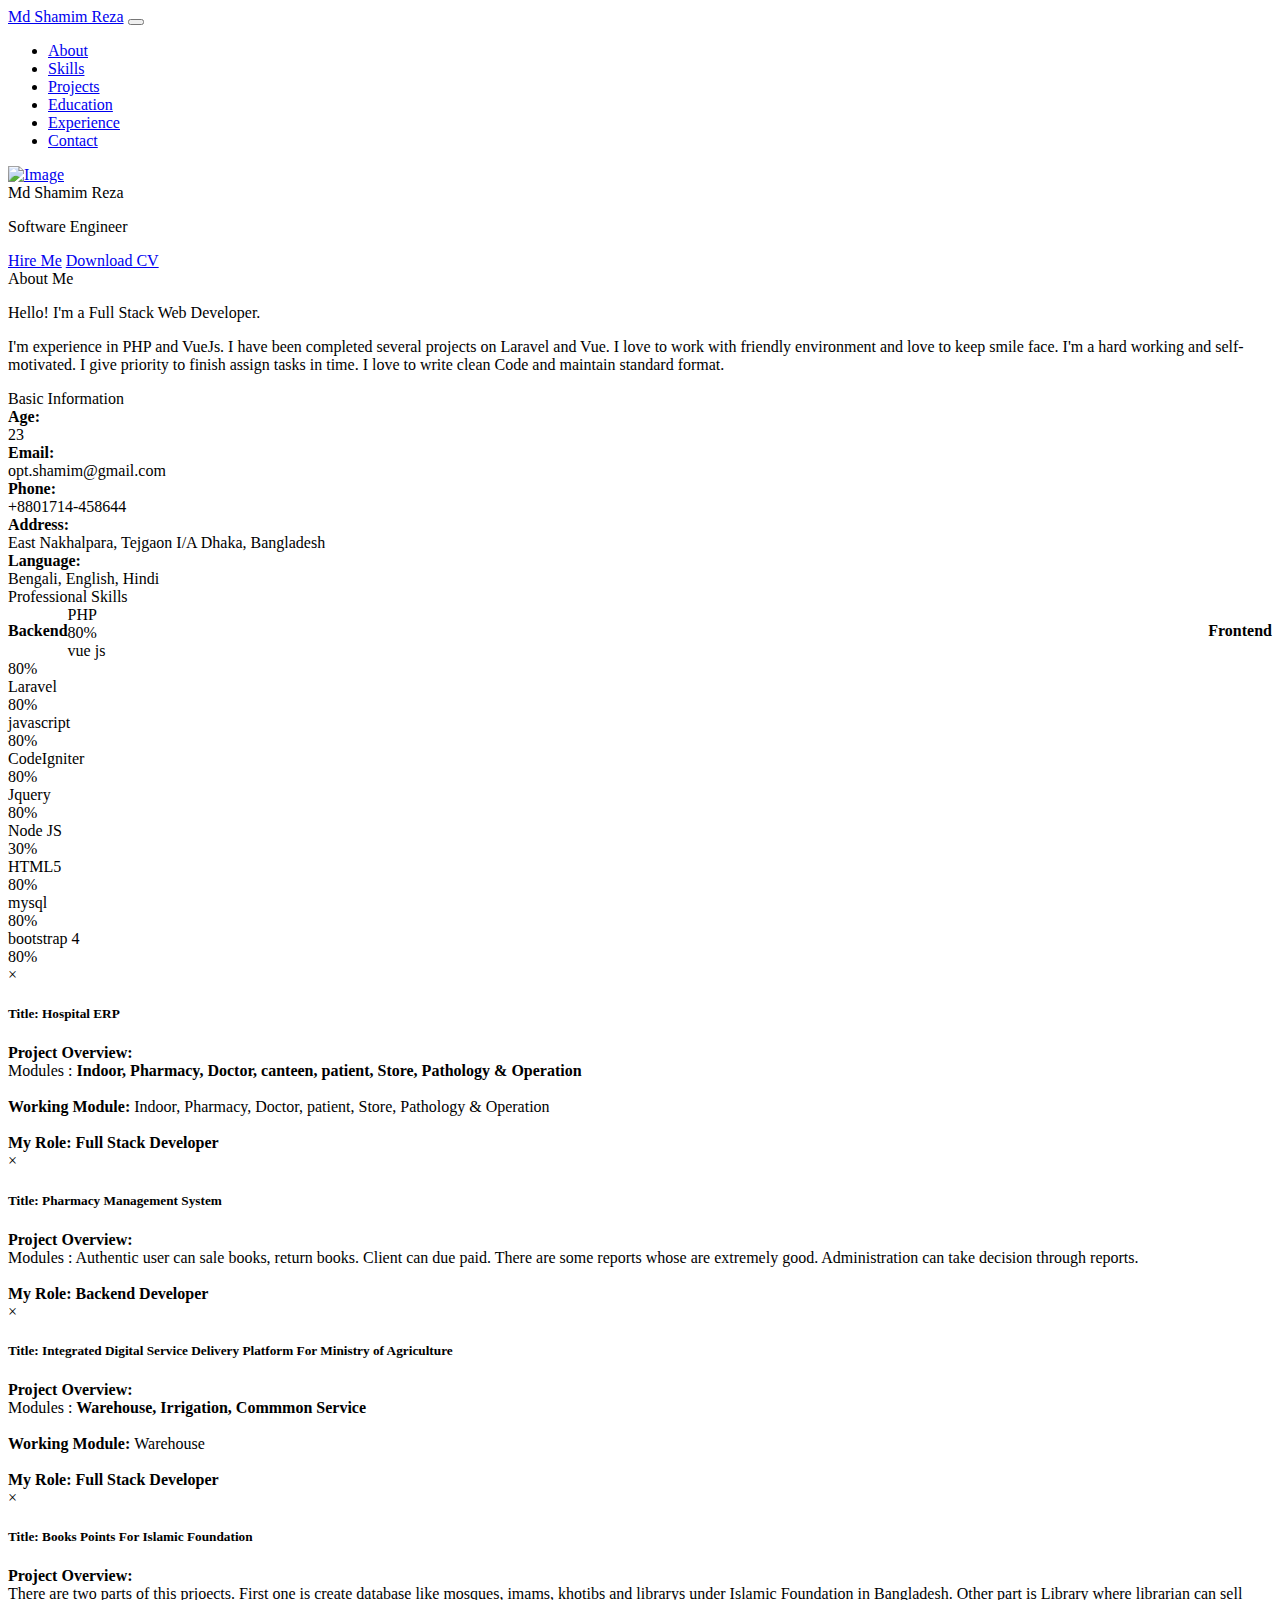
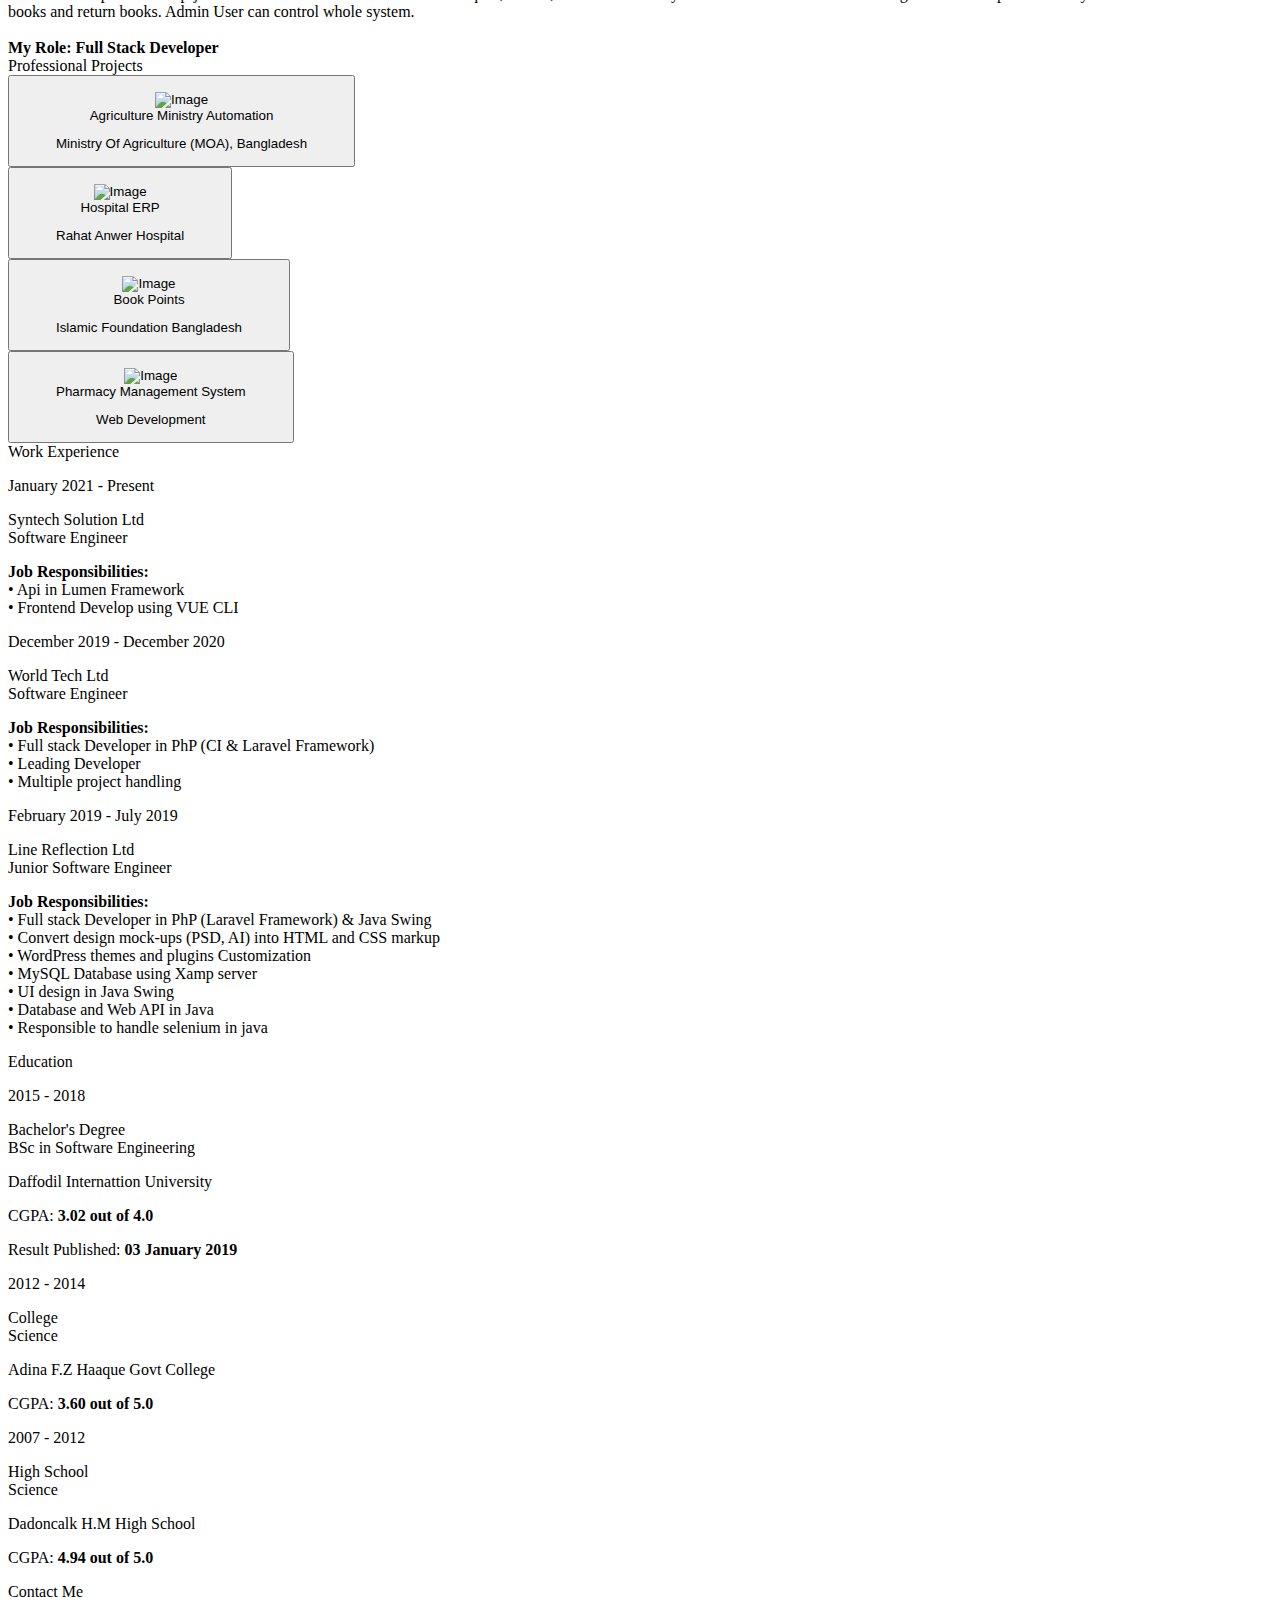
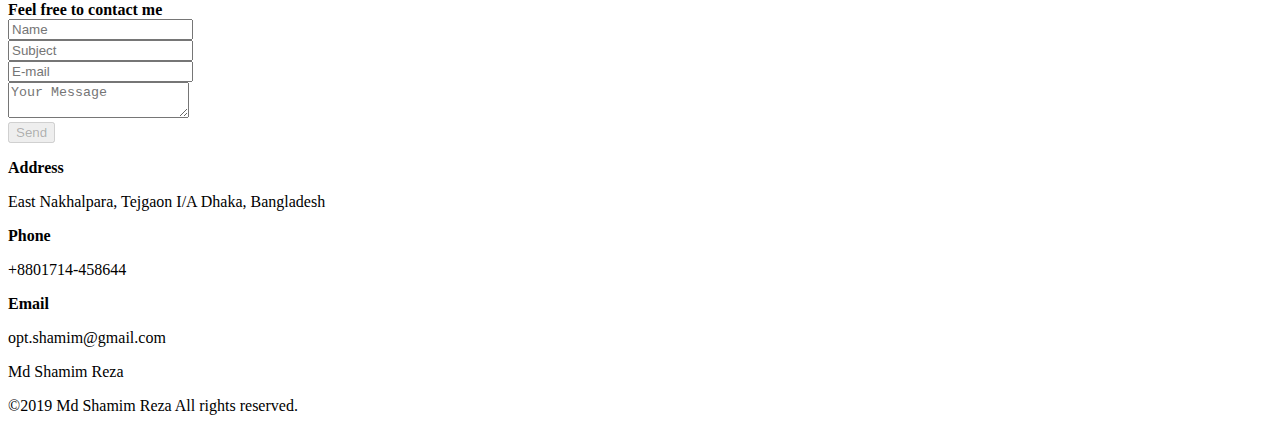
==== index.html @ 99b9a326 "Skill Update" ====
<!DOCTYPE html>
<html lang="en-US">
  <head>
    <meta charset="UTF-8">
    <meta http-equiv="X-UA-Compatible" content="IE=edge">
    <meta name="viewport" content="width=device-width, initial-scale=1">
    <title>Shamim Reza</title>
    <meta name="description" content="Creative CV is a HTML resume template for professionals. Built with Bootstrap 4, Now UI Kit and FontAwesome, this modern and responsive design template is perfect to showcase your portfolio, skils and experience."/>
    <link href="https://fonts.googleapis.com/css?family=Montserrat:400,700,200" rel="stylesheet">
    <link href="https://maxcdn.bootstrapcdn.com/font-awesome/latest/css/font-awesome.min.css" rel="stylesheet">
    <link href="aos.css" rel="stylesheet">
    <link href="bootstrap.min.css" rel="stylesheet">
    <link href="main.css" rel="stylesheet">
  </head>
  <body id="top">
    <header>
      <div class="profile-page sidebar-collapse">
        <nav class="navbar navbar-expand-lg fixed-top navbar-transparent bg-primary" color-on-scroll="400">
          <div class="container">
            <div class="navbar-translate"><a class="navbar-brand" href="#" rel="tooltip">Md Shamim Reza</a>
              <button class="navbar-toggler navbar-toggler" type="button" data-toggle="collapse" data-target="#navigation" aria-controls="navigation" aria-expanded="false" aria-label="Toggle navigation"><span class="navbar-toggler-bar bar1"></span><span class="navbar-toggler-bar bar2"></span><span class="navbar-toggler-bar bar3"></span></button>
            </div>
            <div class="collapse navbar-collapse justify-content-end" id="navigation">
              <ul class="navbar-nav">
                <li class="nav-item"><a class="nav-link smooth-scroll" href="#about">About</a></li>
                <li class="nav-item"><a class="nav-link smooth-scroll" href="#skill">Skills</a></li>
                <li class="nav-item"><a class="nav-link smooth-scroll" href="#portfolio">Projects</a></li>
                <li class="nav-item"><a class="nav-link smooth-scroll" href="#education">Education</a></li>
                <li class="nav-item"><a class="nav-link smooth-scroll" href="#experience">Experience</a></li>
                <li class="nav-item"><a class="nav-link smooth-scroll" href="#contact">Contact</a></li>
              </ul>
            </div>
          </div>
        </nav>
      </div>
    </header>
    <div class="page-content">
      <div>
<div class="profile-page">
  <div class="wrapper">
    <div class="page-header page-header-small" filter-color="green">
      <div class="page-header-image" data-parallax="true" style="background-image: url('images/cc-bg-1.jpg');"></div>
      <div class="container">
        <div class="content-center">
          <div class="cc-profile-image"><a href="#"><img src="images/anthony.jpg" alt="Image"/></a></div>
          <div class="h2 title">Md Shamim Reza</div>
          <p class="category text-white">Software Engineer</p>
          <a class="btn btn-primary smooth-scroll mr-2" href="#contact" data-aos="zoom-in" data-aos-anchor="data-aos-anchor">Hire Me</a>
          <a class="btn btn-primary"  target="_blank" href="MdShamimReza.pdf" data-aos="zoom-in" data-aos-anchor="data-aos-anchor" download>Download CV</a>
        </div>
      </div>
      <div class="section">
        <div class="container">
          <div class="button-container">
            <a class="btn btn-default btn-round btn-lg btn-icon" href="https://www.linkedin.com/in/shahin901/" target="_blank" rel="tooltip" title="Follow me on Linkedin"><i class="fa fa-linkedin"></i></a>
            <a class="btn btn-default btn-round btn-lg btn-icon" target="_blank" href="https://twitter.com/OptShamim" rel="tooltip" title="Follow me on Twitter"><i class="fa fa-twitter"></i></a>
          <!--   <a class="btn btn-default btn-round btn-lg btn-icon" target="_blank" href="#" rel="tooltip" title="Follow me on Google+"><i class="fa fa-google-plus"></i></a>
            <a class="btn btn-default btn-round btn-lg btn-icon" target="_blank" href="#" rel="tooltip" title="Follow me on Instagram"><i class="fa fa-instagram"></i></a> -->
          </div>
        </div>
      </div>
    </div>
  </div>
</div>
<div class="section" id="about">
  <div class="container">
    <div class="card" data-aos="fade-up" data-aos-offset="10">
      <div class="row">
        <div class="col-lg-6 col-md-12">
          <div class="card-body">
            <div class="h4 mt-0 title">About Me</div>
            <p>Hello! I'm a Full Stack Web Developer.</p>
            <p>I'm experience in PHP and VueJs. I have been completed several projects on Laravel and Vue. I love to work with friendly environment and love to keep smile face. I'm a hard working and self-motivated. I give priority to finish assign tasks in time. I love to write clean Code and maintain standard format.
              <!-- <a href="https://templateflip.com/templates/creative-cv/" target="_blank">Learn More</a></p> -->
          </div>
        </div>
        <div class="col-lg-6 col-md-12">
          <div class="card-body">
            <div class="h4 mt-0 title">Basic Information</div>
            <div class="row">
              <div class="col-sm-4"><strong class="text-uppercase">Age:</strong></div>
              <div class="col-sm-8">23</div>
            </div>
            <div class="row mt-3">
              <div class="col-sm-4"><strong class="text-uppercase">Email:</strong></div>
              <div class="col-sm-8">opt.shamim@gmail.com</div>
            </div>
            <div class="row mt-3">
              <div class="col-sm-4"><strong class="text-uppercase">Phone:</strong></div>
              <div class="col-sm-8">+8801714-458644</div>
            </div>
            <div class="row mt-3">
              <div class="col-sm-4"><strong class="text-uppercase">Address:</strong></div>
              <div class="col-sm-8">East Nakhalpara, Tejgaon I/A Dhaka, Bangladesh</div>
            </div>
            <div class="row mt-3">
              <div class="col-sm-4"><strong class="text-uppercase">Language:</strong></div>
              <div class="col-sm-8">Bengali, English, Hindi</div>
            </div>
          </div>
        </div>
      </div>
    </div>
  </div>
</div>
<div class="section" id="skill">
  <div class="container">
    <div class="h4 text-center mb-4 title">Professional Skills</div>
    <div>
      <p style="float: left;font-weight: bold">Backend</p>
      <p style="float: right;font-weight: bold">Frontend</p>
    </div>
    <div class="card" data-aos="fade-up" data-aos-anchor-placement="top-bottom">
      <div class="card-body">
          <div class="row">
          <div class="col-md-6">
            <div class="progress-container progress-primary"><span class="progress-badge">PHP</span>
              <div class="progress">
                <div class="progress-bar progress-bar-primary" data-aos="progress-full" data-aos-offset="10" data-aos-duration="2000" role="progressbar" aria-valuenow="80" aria-valuemin="0" aria-valuemax="100" style="width: 80%;"></div><span class="progress-value">80%</span>
              </div>
            </div>
          </div>
          <div class="col-md-6">
            <div class="progress-container progress-primary"><span class="progress-badge">vue js</span>
              <div class="progress">
                <div class="progress-bar progress-bar-primary" data-aos="progress-full" data-aos-offset="10" data-aos-duration="2000" role="progressbar" aria-valuenow="80" aria-valuemin="0" aria-valuemax="100" style="width: 80%;"></div><span class="progress-value">80%</span>
              </div>
            </div>
          </div>
        </div>
        <div class="row">
          <div class="col-md-6">
            <div class="progress-container progress-primary"><span class="progress-badge">Laravel</span>
              <div class="progress">
                <div class="progress-bar progress-bar-primary" data-aos="progress-full" data-aos-offset="10" data-aos-duration="2000" role="progressbar" aria-valuenow="80" aria-valuemin="0" aria-valuemax="100" style="width: 80%;"></div><span class="progress-value">80%</span>
              </div>
            </div>
          </div>
          <div class="col-md-6">
            <div class="progress-container progress-primary"><span class="progress-badge">javascript</span>
              <div class="progress">
                <div class="progress-bar progress-bar-primary" data-aos="progress-full" data-aos-offset="10" data-aos-duration="2000" role="progressbar" aria-valuenow="80" aria-valuemin="0" aria-valuemax="100" style="width: 80%;"></div><span class="progress-value">80%</span>
              </div>
            </div>
          </div>
        </div>
        <div class="row">
          <div class="col-md-6">
            <div class="progress-container progress-primary"><span class="progress-badge">CodeIgniter</span>
              <div class="progress">
                <div class="progress-bar progress-bar-primary" data-aos="progress-full" data-aos-offset="10" data-aos-duration="2000" role="progressbar" aria-valuenow="80" aria-valuemin="0" aria-valuemax="100" style="width: 80%;"></div><span class="progress-value">80%</span>
              </div>
            </div>
          </div>
          <div class="col-md-6">
            <div class="progress-container progress-primary"><span class="progress-badge">Jquery</span>
              <div class="progress">
                <div class="progress-bar progress-bar-primary" data-aos="progress-full" data-aos-offset="10" data-aos-duration="2000" role="progressbar" aria-valuenow="80" aria-valuemin="0" aria-valuemax="100" style="width: 80%;"></div><span class="progress-value">80%</span>
              </div>
            </div>
          </div>
        </div>
        <div class="row">
          <div class="col-md-6">
            <div class="progress-container progress-primary"><span class="progress-badge">Node JS</span>
              <div class="progress">
                <div class="progress-bar progress-bar-primary" data-aos="progress-full" data-aos-offset="10" data-aos-duration="2000" role="progressbar" aria-valuenow="30" aria-valuemin="0" aria-valuemax="100" style="width: 30%;"></div><span class="progress-value">30%</span>
              </div>
            </div>
          </div>
          <div class="col-md-6">
            <div class="progress-container progress-primary"><span class="progress-badge">HTML5 </span>
              <div class="progress">
                <div class="progress-bar progress-bar-primary" data-aos="progress-full" data-aos-offset="10" data-aos-duration="2000" role="progressbar" aria-valuenow="50" aria-valuemin="0" aria-valuemax="100" style="width: 80%;"></div><span class="progress-value">80%</span>
              </div>
            </div>
          </div>
        </div>
        <div class="row">
          <div class="col-md-6">
            <div class="progress-container progress-primary"><span class="progress-badge">mysql</span>
              <div class="progress">
                <div class="progress-bar progress-bar-primary" data-aos="progress-full" data-aos-offset="10" data-aos-duration="2000" role="progressbar" aria-valuenow="60" aria-valuemin="0" aria-valuemax="100" style="width: 80%;"></div><span class="progress-value">80%</span>
              </div>
            </div>
          </div>
              <div class="col-md-6">
            <div class="progress-container progress-primary"><span class="progress-badge">bootstrap 4</span>
              <div class="progress">
                <div class="progress-bar progress-bar-primary" data-aos="progress-full" data-aos-offset="10" data-aos-duration="2000" role="progressbar" aria-valuenow="50" aria-valuemin="0" aria-valuemax="100" style="width: 80%;"></div><span class="progress-value">80%</span>
              </div>
            </div>
          </div>
        </div>
        <!-- <div class="row">
          <div class="col-md-6">
            <div class="progress-container progress-primary"><span class="progress-badge">Wordpress</span>
              <div class="progress">
                <div class="progress-bar progress-bar-primary" data-aos="progress-full" data-aos-offset="10" data-aos-duration="2000" role="progressbar" aria-valuenow="50" aria-valuemin="0" aria-valuemax="100" style="width: 50%;"></div><span class="progress-value">50%</span>
              </div>
            </div>
          </div>
        </div> -->
      </div>
    </div>
  </div>
</div>



<!-- The Modal -->
<div id="myModal" class="modal">

  <!-- Modal content -->
  <div class="modal-content">
    <span style="text-align: right;" class="close">&times;</span>
     <!-- <h3>Hospital ERP </h3> -->
      <div class="card bg-primary text-white">
         <div class="card-header"><h5>Title: <b>  Hospital ERP </b> </h5> </div>
        <div class="card-body">
           <b> Project Overview: </b>  <br> Modules :<b> Indoor, Pharmacy,
            Doctor, canteen, patient, Store,
            Pathology & Operation </b> <br><br>
            <strong>Working Module: </strong> Indoor, Pharmacy,
            Doctor, patient, Store,
            Pathology & Operation <br><br>
            <strong>My Role: Full Stack Developer</strong> 
        </div>
      </div>       
  </div>
</div>

<!-- The Modal -->
<div id="pharModal" class="modal">

  <!-- Modal content -->
  <div class="modal-content">
    <span style="text-align: right;" class="close">&times;</span>
     <!-- <h3>Hospital ERP </h3> -->
      <div class="card bg-primary text-white">
         <div class="card-header"><h5>Title: <b> Pharmacy Management System </b> </h5> </div>
        <div class="card-body">
           <b> Project Overview: </b>  <br> 
            Modules : Authentic user can sale books, return books. Client can due paid. There are some reports whose are extremely good. Administration can take decision through reports.  <br><br>
            <strong>My Role: Backend Developer</strong> 
        </div>
      </div>       
  </div>
</div>

<!-- The Agri Modal -->
<div id="agriModal" class="modal">

  <!-- Modal content -->
  <div class="modal-content">
    <span style="text-align: right;" class="close">&times;</span>
     <!-- <h3>Hospital ERP </h3> -->
      <div class="card bg-primary text-white">
         <div class="card-header"> <h5>Title: <b> Integrated Digital Service Delivery Platform For
Ministry of Agriculture </b> </h5> </div>
        <div class="card-body">
           <b> Project Overview: </b>  <br> Modules :<b> Warehouse, Irrigation, Commmon Service </b> <br><br>
            <strong>Working Module: </strong> Warehouse <br><br>
            <strong>My Role: Full Stack Developer</strong> 
        </div>
      </div>       
  </div>
</div>

<!-- The BK Modal -->
<div id="bkModal" class="modal">

  <!-- Modal content -->
  <div class="modal-content">
    <span style="text-align: right;" class="close">&times;</span>
     <!-- <h3>Hospital ERP </h3> -->
      <div class="card bg-primary text-white">
         <div class="card-header"> <h5>Title: <b>Books Points For Islamic Foundation</b> </h5>  </div>
        <div class="card-body">
           <b> Project Overview: </b>  <br> 
               There are two parts of this prjoects. First one is create database  like mosques, imams, khotibs and librarys under Islamic Foundation in Bangladesh. Other part is Library where librarian can sell books and return books. Admin User can control whole system.
            <br><br>
            <strong>My Role: Full Stack Developer</strong> 
        </div>
      </div>       
  </div>
</div>


<div class="section" id="portfolio">
  <div class="container">
    <div class="row">
      <div class="col-md-6 ml-auto mr-auto">
        <div class="h4 text-center mb-4 title">Professional Projects</div>
      <!--   <div class="nav-align-center">
          <ul class="nav nav-pills nav-pills-primary" role="tablist">
            <li class="nav-item"><a class="nav-link active" title="Web Projects" data-toggle="tab" href="#web-development" role="tablist"><i class="fab fa-laravel" style="color:black"></i></a></li>
            <li class="nav-item"><a class="nav-link" title="Java Projects" data-toggle="tab" href="#java-project" role="tablist"><i class="fab fa-java" style="color:black"></i></a></li>
            <li class="nav-item"><a class="nav-link" title="WordPress Projects" data-toggle="tab" href="#WordPress" role="tablist"><i class="fa fa-wordpress" aria-hidden="true" style="color:black"></i></a></li>
          </ul>
        </div> -->
      </div>
    </div>
    <div class="tab-content gallery mt-5">
      <div class="tab-pane active" id="web-development">
        <div class="ml-auto mr-auto">
          <div class="row">
            <div class="col-md-6">
               <div class="cc-porfolio-image img-raised" data-aos="fade-up" data-aos-anchor-placement="top-bottom">
                  <button id="agriBtn">
                  <figure class="cc-effect">
                    <img src="images/agri.jpg" alt="Image"/>
                    <figcaption>
                      <div class="h4">Agriculture Ministry Automation</div>
                      <p>Ministry Of Agriculture (MOA), Bangladesh</p>
                    </figcaption>
                  </figure>
                </button>
              </div>

               <div class="cc-porfolio-image img-raised" data-aos="fade-up" data-aos-anchor-placement="top-bottom">
               <button id="myBtn">
                  <figure class="cc-effect">
                    <img src="images/hospital.png" alt="Image"/>
                    <figcaption>
                      <div class="h4">Hospital ERP</div>
                      <p>Rahat Anwer Hospital</p>
                    </figcaption>
                  </figure>
               </button>
              </div>

            </div>
            <div class="col-md-6">
               
               <div class="cc-porfolio-image img-raised" data-aos="fade-up" data-aos-anchor-placement="top-bottom">
                  <button id="bkBtn">
                  <figure class="cc-effect">
                    <img src="images/foundation.png" alt="Image"/>
                    <figcaption>
                      <div class="h4">Book Points</div>
                      <p>Islamic Foundation Bangladesh</p>
                    </figcaption>
                  </figure>
                </button>
              </div>

              <div class="cc-porfolio-image img-raised" data-aos="fade-up" data-aos-anchor-placement="top-bottom">
                <button id="pharBtn">
                  <figure class="cc-effect">
                    <img src="images/pharmacy.png" alt="Image"/>
                    <figcaption>
                      <div class="h4">Pharmacy Management System</div>
                      <p>Web Development</p>
                    </figcaption>
                  </figure>
                </button>
              </div>
             

            </div>
          </div>
        </div>
      </div>
    <!--   <div class="tab-pane" id="java-project" role="tabpanel">
        <div class="ml-auto mr-auto">
          <div class="row">
            <div class="col-md-6">
              <div class="cc-porfolio-image img-raised" data-aos="fade-up" data-aos-anchor-placement="top-bottom"><a href="#graphic-design">
                  <figure class="cc-effect"><img src="images/graphic-design-1.jpg" alt="Image"/>
                    <figcaption>
                      <div class="h4">Triangle Pattern</div>
                      <p>Graphic Design</p>
                    </figcaption>
                  </figure></a></div>
              <div class="cc-porfolio-image img-raised" data-aos="fade-up" data-aos-anchor-placement="top-bottom"><a href="#graphic-design">
                  <figure class="cc-effect"><img src="images/graphic-design-2.jpg" alt="Image"/>
                    <figcaption>
                      <div class="h4">Abstract Umbrella</div>
                      <p>Graphic Design</p>
                    </figcaption>
                  </figure></a></div>
            </div>
            <div class="col-md-6">
              <div class="cc-porfolio-image img-raised" data-aos="fade-up" data-aos-anchor-placement="top-bottom"><a href="#graphic-design">
                  <figure class="cc-effect"><img src="images/graphic-design-3.jpg" alt="Image"/>
                    <figcaption>
                      <div class="h4">Cube Surface Texture</div>
                      <p>Graphic Design</p>
                    </figcaption>
                  </figure></a></div>
              <div class="cc-porfolio-image img-raised" data-aos="fade-up" data-aos-anchor-placement="top-bottom"><a href="#graphic-design">
                  <figure class="cc-effect"><img src="images/graphic-design-4.jpg" alt="Image"/>
                    <figcaption>
                      <div class="h4">Abstract Line</div>
                      <p>Graphic Design</p>
                    </figcaption>
                  </figure></a></div>
            </div>
          </div>
        </div>
      </div>
      <div class="tab-pane" id="WordPress" role="tabpanel">
        <div class="ml-auto mr-auto">
          <div class="row">
            <div class="col-md-6">
              <div class="cc-porfolio-image img-raised" data-aos="fade-up" data-aos-anchor-placement="top-bottom"><a href="#Photography">
                  <figure class="cc-effect"><img src="images/photography-1.jpg" alt="Image"/>
                    <figcaption>
                      <div class="h4">Photoshoot</div>
                      <p>Photography</p>
                    </figcaption>
                  </figure></a></div>
              <div class="cc-porfolio-image img-raised" data-aos="fade-up" data-aos-anchor-placement="top-bottom"><a href="#Photography">
                  <figure class="cc-effect"><img src="images/photography-3.jpg" alt="Image"/>
                    <figcaption>
                      <div class="h4">Wedding Photoshoot</div>
                      <p>Photography</p>
                    </figcaption>
                  </figure></a></div>
            </div>
            <div class="col-md-6">
              <div class="cc-porfolio-image img-raised" data-aos="fade-up" data-aos-anchor-placement="top-bottom"><a href="#Photography">
                  <figure class="cc-effect"><img src="images/photography-2.jpg" alt="Image"/>
                    <figcaption>
                      <div class="h4">Beach Photoshoot</div>
                      <p>Photography</p>
                    </figcaption>
                  </figure></a></div>
              <div class="cc-porfolio-image img-raised" data-aos="fade-up" data-aos-anchor-placement="top-bottom"><a href="#Photography">
                  <figure class="cc-effect"><img src="images/photography-4.jpg" alt="Image"/>
                    <figcaption>
                      <div class="h4">Nature Photoshoot</div>
                      <p>Photography</p>
                    </figcaption>
                  </figure></a></div>
            </div>
          </div>
        </div>
      </div> -->
    </div>
  </div>
</div>
<div class="section" id="experience">
  <div class="container cc-experience">
    <div class="h4 text-center mb-4 title">Work Experience</div>
      
      <div class="card">
      <div class="row">
        <div class="col-md-3 bg-primary" data-aos="fade-right" data-aos-offset="50" data-aos-duration="500">
          <div class="card-body cc-experience-header">
            <p>January 2021 - Present</p>
            <div class="h5">Syntech Solution Ltd</div>
          </div>
        </div>
        <div class="col-md-9" data-aos="fade-left" data-aos-offset="50" data-aos-duration="500">
          <div class="card-body">
            <div class="h5">Software Engineer</div>
            <p> <strong>Job Responsibilities:</strong>  <br>
              •   Api in Lumen Framework <br>
              •   Frontend Develop using VUE CLI
            </p>
          </div>
        </div>
      </div>
     </div> 

     <div class="card">
      <div class="row">
        <div class="col-md-3 bg-primary" data-aos="fade-right" data-aos-offset="50" data-aos-duration="500">
          <div class="card-body cc-experience-header">
            <p>December 2019 - December 2020</p>
            <div class="h5">World Tech Ltd</div>
          </div>
        </div>
        <div class="col-md-9" data-aos="fade-left" data-aos-offset="50" data-aos-duration="500">
          <div class="card-body">
            <div class="h5">Software Engineer</div>
            <p><strong>Job Responsibilities: </strong>  <br>
              •   Full stack Developer in PhP (CI & Laravel Framework) <br>
              •   Leading Developer <br>
              •   Multiple project handling
            </p>
          </div>
        </div>
      </div>
     </div>
   
    <div class="card">
      <div class="row">
        <div class="col-md-3 bg-primary" data-aos="fade-right" data-aos-offset="50" data-aos-duration="500">
          <div class="card-body cc-experience-header">
            <p>February 2019 - July 2019</p>
            <div class="h5">Line Reflection Ltd</div>
          </div>
        </div>
        <div class="col-md-9" data-aos="fade-left" data-aos-offset="50" data-aos-duration="500">
          <div class="card-body">
            <div class="h5">Junior Software Engineer</div>
            <p> <strong> Job Responsibilities: <br></strong>
              •   Full stack Developer in PhP (Laravel Framework) & Java Swing <br>
              •   Convert design mock-ups (PSD, AI) into HTML and CSS markup <br>
              •   WordPress themes and plugins Customization <br>
              •   MySQL Database using Xamp server <br> 
              •   UI design in Java Swing <br>
              •   Database and Web API in Java <br>
              •   Responsible to handle selenium in java 
          </div>
        </div>
      </div>
      </div>
         
    </div>
  </div>
</div>
        

    
<div class="section" id="education">
  <div class="container cc-education">
    <div class="h4 text-center mb-4 title">Education</div>
<!--     <div class="card">
      <div class="row">
        <div class="col-md-3 bg-primary" data-aos="fade-right" data-aos-offset="50" data-aos-duration="500">
          <div class="card-body cc-education-header">
            <p>2013 - 2015</p>
            <div class="h5">Master's Degree</div>
          </div>
        </div>
        <div class="col-md-9" data-aos="fade-left" data-aos-offset="50" data-aos-duration="500">
          <div class="card-body">
            <div class="h5">Master of Information Technology</div>
            <p class="category">University of Computer Science</p>
            <p>Euismod massa scelerisque suspendisse fermentum habitant vitae ullamcorper magna quam iaculis, tristique sapien taciti mollis interdum sagittis libero nunc inceptos tellus, hendrerit vel eleifend primis lectus quisque cubilia sed mauris. Lacinia porta vestibulum diam integer quisque eros pulvinar curae, curabitur feugiat arcu vivamus parturient aliquet laoreet at, eu etiam pretium molestie ultricies sollicitudin dui.</p>
          </div>
        </div>
      </div>
    </div> -->
    <div class="card">
      <div class="row">
        <div class="col-md-3 bg-primary" data-aos="fade-right" data-aos-offset="50" data-aos-duration="500">
          <div class="card-body cc-education-header">
            <p>2015 - 2018</p>
            <div class="h5">Bachelor's Degree</div>
          </div>
        </div>
        <div class="col-md-9" data-aos="fade-left" data-aos-offset="50" data-aos-duration="500">
          <div class="card-body">
            <div class="h5">BSc in Software Engineering</div>
            <p class="category">Daffodil Internattion University</p>
            <p>CGPA: <b>3.02 out of 4.0 </b> </p>
            <p>Result Published: <b>03 January 2019</b></p>
          </div>
        </div>
      </div>
    </div>
     <div class="card">
      <div class="row">
        <div class="col-md-3 bg-primary" data-aos="fade-right" data-aos-offset="50" data-aos-duration="500">
          <div class="card-body cc-education-header">
            <p>2012 - 2014</p>
            <div class="h5">College</div>
          </div>
        </div>
        <div class="col-md-9" data-aos="fade-left" data-aos-offset="50" data-aos-duration="500">
          <div class="card-body">
            <div class="h5">Science</div>
            <p class="category">Adina F.Z Haaque Govt College</p>
            <p>CGPA: <b>3.60 out of 5.0 </b> </p>
          </div>
        </div>
      </div>
    </div>
    <div class="card">
      <div class="row">
        <div class="col-md-3 bg-primary" data-aos="fade-right" data-aos-offset="50" data-aos-duration="500">
          <div class="card-body cc-education-header">
            <p>2007 - 2012</p>
            <div class="h5">High School</div>
          </div>
        </div>
        <div class="col-md-9" data-aos="fade-left" data-aos-offset="50" data-aos-duration="500">
          <div class="card-body">
            <div class="h5">Science</div>
            <p class="category">Dadoncalk H.M High School</p>
            <p>CGPA: <b>4.94 out of 5.0 </b> </p>
          </div>
        </div>
      </div>
    </div>
  </div>
<!-- </div>
<div class="section" id="reference">
  <div class="container cc-reference">
    <div class="h4 mb-4 text-center title">References</div>
    <div class="card" data-aos="zoom-in">
      <div class="carousel slide" id="cc-Indicators" data-ride="carousel">
        <ol class="carousel-indicators">
          <li class="active" data-target="#cc-Indicators" data-slide-to="0"></li>
          <li data-target="#cc-Indicators" data-slide-to="1"></li>
          <li data-target="#cc-Indicators" data-slide-to="2"></li>
        </ol>
        <div class="carousel-inner">
          <div class="carousel-item active">
            <div class="row">
              <div class="col-lg-2 col-md-3 cc-reference-header"><img src="images/reference-image-1.jpg" alt="Image"/>
                <div class="h5 pt-2">Aiyana</div>
                <p class="category">CEO / WEBM</p>
              </div>
              <div class="col-lg-10 col-md-9">
                <p> Habitasse venenatis commodo tempor eleifend arcu sociis sollicitudin ante pulvinar ad, est porta cras erat ullamcorper volutpat metus duis platea convallis, tortor primis ac quisque etiam luctus nisl nullam fames. Ligula purus suscipit tempus nascetur curabitur donec nam ullamcorper, laoreet nullam mauris dui aptent facilisis neque elementum ac, risus semper felis parturient fringilla rhoncus eleifend.</p>
              </div>
            </div>
          </div>
          <div class="carousel-item">
            <div class="row">
              <div class="col-lg-2 col-md-3 cc-reference-header"><img src="images/reference-image-2.jpg" alt="Image"/>
                <div class="h5 pt-2">Saiful Islam Raju</div>
                <p class="category">CTO & Co-Founder at LineReflection-Add Tech</p>
              </div>
              <div class="col-lg-10 col-md-9">
                <p> Habitasse venenatis commodo tempor eleifend arcu sociis sollicitudin ante pulvinar ad, est porta cras erat ullamcorper volutpat metus duis platea convallis, tortor primis ac quisque etiam luctus nisl nullam fames. Ligula purus suscipit tempus nascetur curabitur donec nam ullamcorper, laoreet nullam mauris dui aptent facilisis neque elementum ac, risus semper felis parturient fringilla rhoncus eleifend.</p>
              </div>
            </div>
          </div>
          <div class="carousel-item">
            <div class="row">
              <div class="col-lg-2 col-md-3 cc-reference-header"><img src="images/reference-image-3.jpg" alt="Image"/>
                <div class="h5 pt-2">Alexander</div>
                <p class="category">CEO / Webnote</p>
              </div>
              <div class="col-lg-10 col-md-9">
                <p> Habitasse venenatis commodo tempor eleifend arcu sociis sollicitudin ante pulvinar ad, est porta cras erat ullamcorper volutpat metus duis platea convallis, tortor primis ac quisque etiam luctus nisl nullam fames. Ligula purus suscipit tempus nascetur curabitur donec nam ullamcorper, laoreet nullam mauris dui aptent facilisis neque elementum ac, risus semper felis parturient fringilla rhoncus eleifend.</p>
              </div>
            </div>
          </div>
        </div>
      </div>
    </div>
  </div>
</div> -->
<div class="section" id="contact">
  <div class="cc-contact-information" style="background-image: url('images/staticmap.png');">
    <div class="container">
      <div class="cc-contact">
        <div class="row">
          <div class="col-md-9">
            <div class="card mb-0" data-aos="zoom-in">
              <div class="h4 text-center title">Contact Me</div>
              <div class="row">
                <div class="col-md-6">
                  <div class="card-body">
                    <form action="https://formspree.io/your@email.com" method="POST">
                      <div class="p pb-3"><strong>Feel free to contact me </strong></div>
                      <div class="row mb-3">
                        <div class="col">
                          <div class="input-group"><span class="input-group-addon"><i class="fa fa-user-circle"></i></span>
                            <input class="form-control" type="text" name="name" placeholder="Name" required="required"/>
                          </div>
                        </div>
                      </div>
                      <div class="row mb-3">
                        <div class="col">
                          <div class="input-group"><span class="input-group-addon"><i class="fa fa-file-text"></i></span>
                            <input class="form-control" type="text" name="Subject" placeholder="Subject" required="required"/>
                          </div>
                        </div>
                      </div>
                      <div class="row mb-3">
                        <div class="col">
                          <div class="input-group"><span class="input-group-addon"><i class="fa fa-envelope"></i></span>
                            <input class="form-control" type="email" name="_replyto" placeholder="E-mail" required="required"/>
                          </div>
                        </div>
                      </div>
                      <div class="row mb-3">
                        <div class="col">
                          <div class="form-group">
                            <textarea class="form-control" name="message" placeholder="Your Message" required="required"></textarea>
                          </div>
                        </div>
                      </div>
                      <div class="row">
                        <div class="col">
                          <button class="btn btn-primary" type="submit" disabled="">Send</button>
                        </div>
                      </div>
                    </form>
                  </div>
                </div>
                <div class="col-md-6">
                  <div class="card-body">
                    <p class="mb-0"><strong>Address </strong></p>
                    <p class="pb-2">East Nakhalpara, Tejgaon I/A Dhaka, Bangladesh</p>
                    <p class="mb-0"><strong>Phone</strong></p>
                    <p class="pb-2">+8801714-458644</p>
                    <p class="mb-0"><strong>Email</strong></p>
                    <p>opt.shamim@gmail.com</p>
                  </div>
                </div>
              </div>
            </div>
          </div>
        </div>
      </div>
    </div>
  </div>
</div></div>
    </div>
    <footer class="footer">
      <div class="container text-center">
        <a class="cc-facebook btn btn-link" href="https://www.facebook.com/msk644"><i class="fa fa-facebook fa-2x " aria-hidden="true"></i></a>
        <a class="cc-twitter btn btn-link " href="https://twitter.com/shahin35901"><i class="fa fa-twitter fa-2x " aria-hidden="true"></i></a>
        <a class="cc-linkedin btn btn-link" href="https://www.linkedin.com/in/msr644/"><i class="fab fa-linkedin-in" aria-hidden="true"></i></a>
        <a class="cc-github btn btn-link" href="https://github.com/shamim901"><i class="fab fa-github" aria-hidden="true"></i></a></div>
      <div class="h4 title text-center">Md Shamim Reza</div>
      <div class="text-center text-muted">
        <p>&copy;2019 Md Shamim Reza All rights reserved.</p>
      </div>
    </footer>
    <script src="jquery.3.2.1.min.js"></script>
    <script src="popper.min.js"></script>
    <script src="bootstrap.min.js"></script>
    <script src="now-ui-kit.js?v=1.1.0"></script>
    <script src="aos.js"></script>
    <script src="main.js"></script>
  </body>
</html>
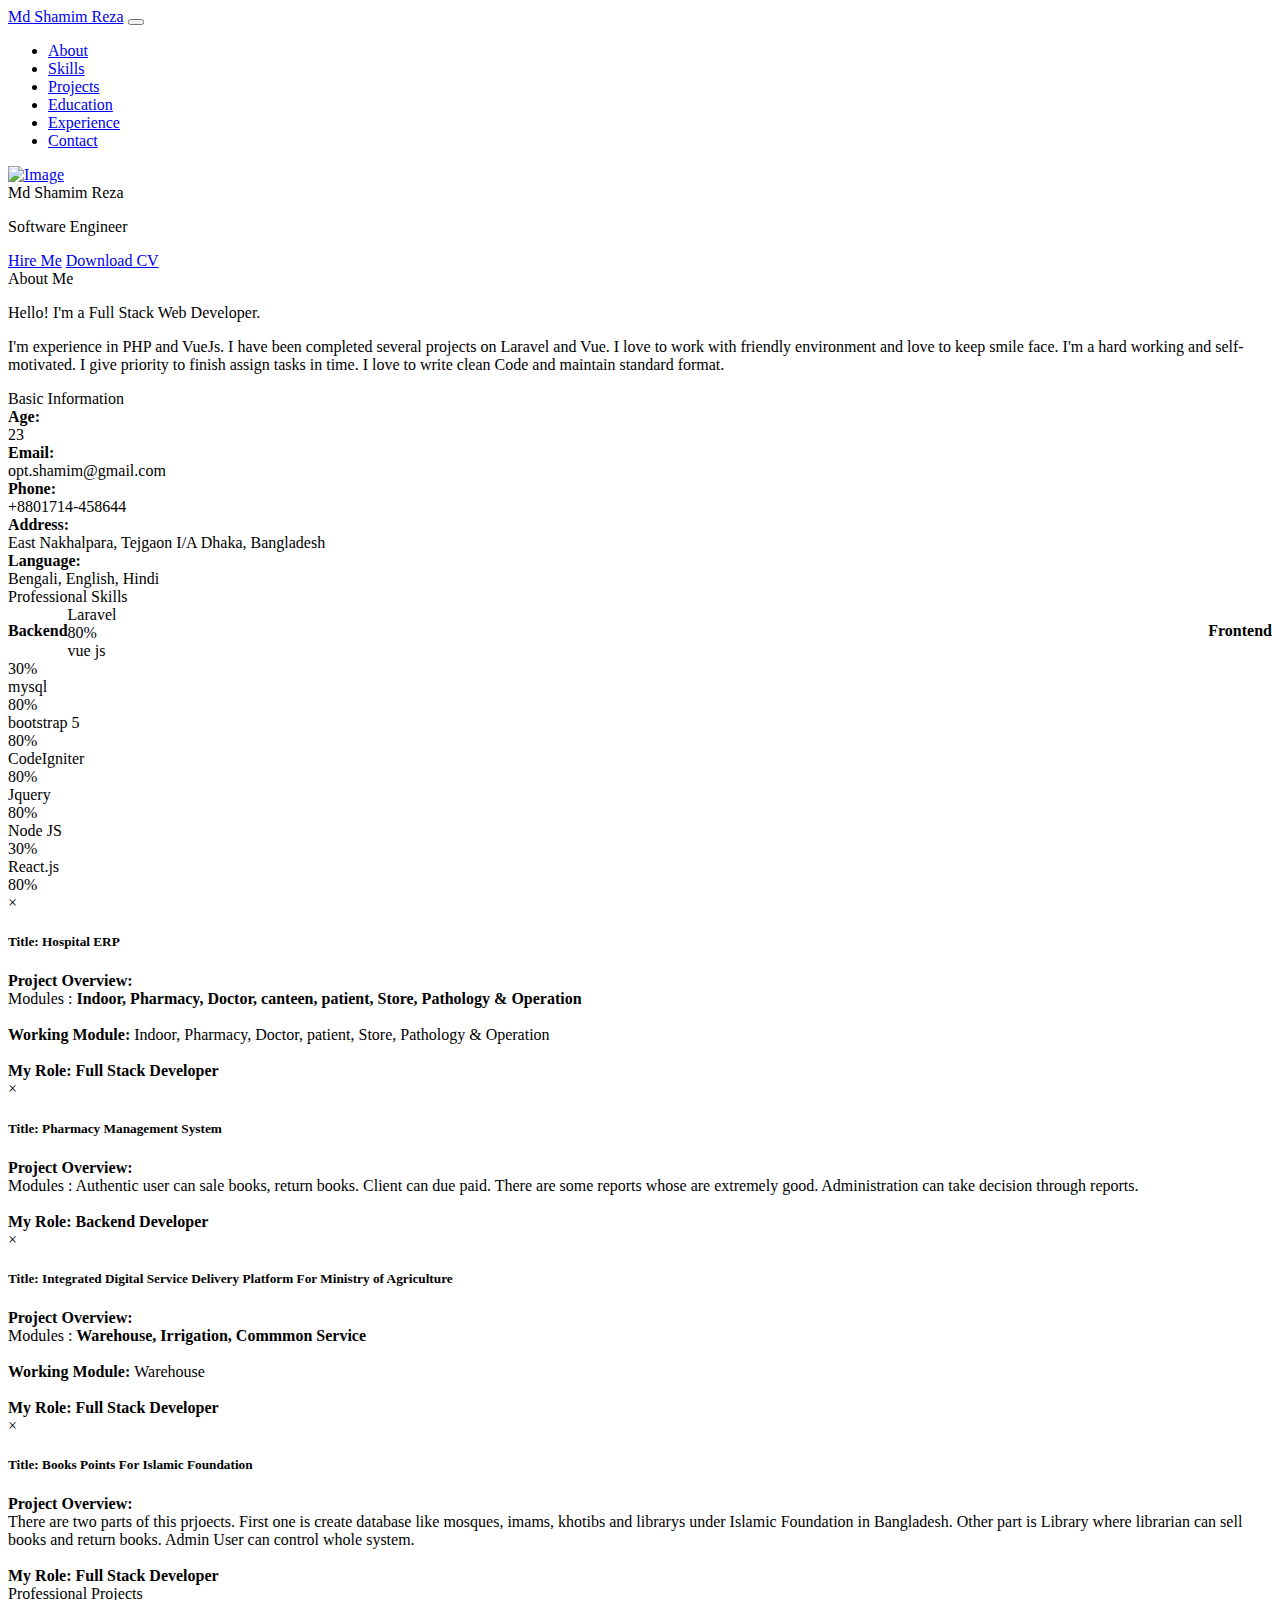
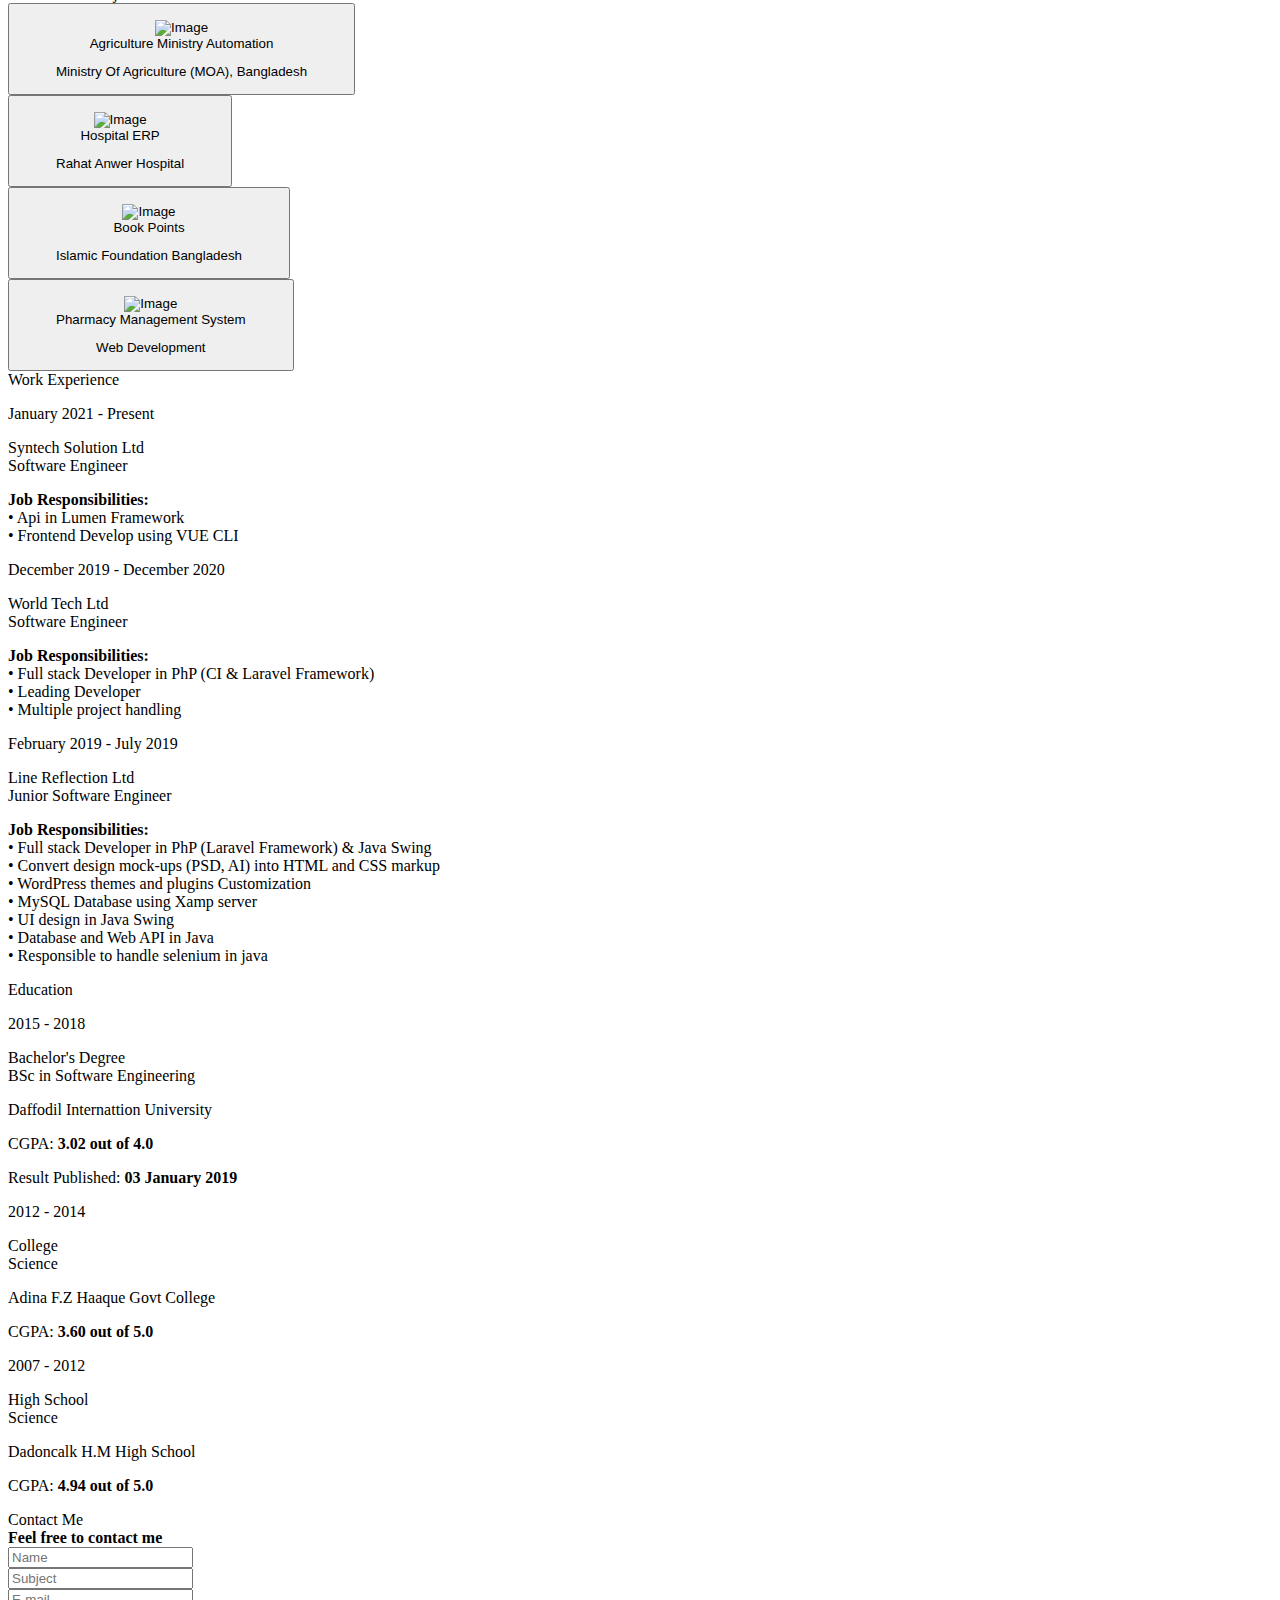
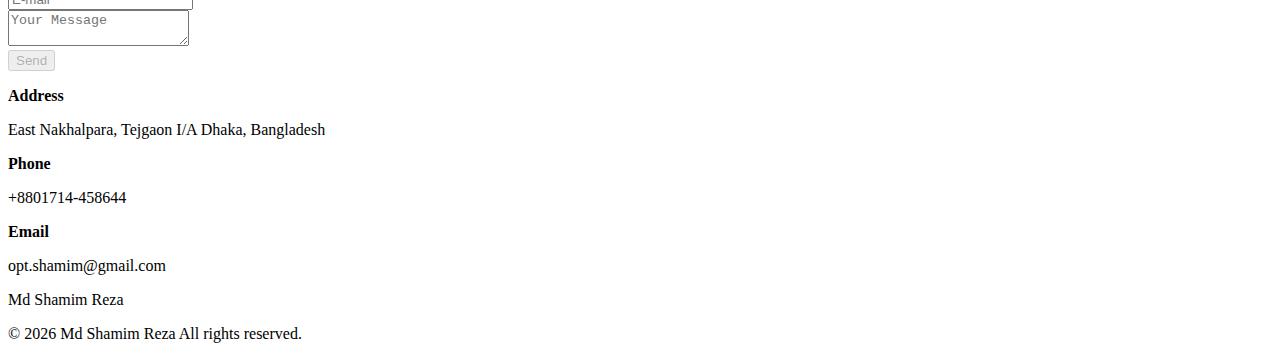
==== commit 408669a0: "Update index.html" ====
--- a/index.html
+++ b/index.html
@@ -52,10 +52,16 @@
       <div class="section">
         <div class="container">
           <div class="button-container">
-            <a class="btn btn-default btn-round btn-lg btn-icon" href="https://www.linkedin.com/in/shahin901/" target="_blank" rel="tooltip" title="Follow me on Linkedin"><i class="fa fa-linkedin"></i></a>
-            <a class="btn btn-default btn-round btn-lg btn-icon" target="_blank" href="https://twitter.com/OptShamim" rel="tooltip" title="Follow me on Twitter"><i class="fa fa-twitter"></i></a>
-          <!--   <a class="btn btn-default btn-round btn-lg btn-icon" target="_blank" href="#" rel="tooltip" title="Follow me on Google+"><i class="fa fa-google-plus"></i></a>
-            <a class="btn btn-default btn-round btn-lg btn-icon" target="_blank" href="#" rel="tooltip" title="Follow me on Instagram"><i class="fa fa-instagram"></i></a> -->
+            <a class="btn btn-default btn-round btn-lg btn-icon" target="_blank" href="https://github.com/shamim901" rel="tooltip" title="Follow me on Github">
+            <i class="fa fa-github"></i>
+            </a>
+            <a class="btn btn-default btn-round btn-lg btn-icon" target="_blank" href="https://stackoverflow.com/users/11343778/shamim-reza?tab=profile" rel="tooltip" title="Follow me on Stack-Overflow">
+              <i class="fa fa-stack-overflow"></i>
+            </a>
+            <a class="btn btn-default btn-round btn-lg btn-icon" href="https://www.linkedin.com/in/shahin901/" target="_blank" rel="tooltip" title="Follow me on Linkedin"><i class="fa fa-linkedin"></i>
+            </a>
+            <a class="btn btn-default btn-round btn-lg btn-icon" target="_blank" href="https://twitter.com/OptShamim" rel="tooltip" title="Follow me on Twitter"><i class="fa fa-twitter"></i>
+            </a>
           </div>
         </div>
       </div>
@@ -112,22 +118,6 @@
     </div>
     <div class="card" data-aos="fade-up" data-aos-anchor-placement="top-bottom">
       <div class="card-body">
-          <div class="row">
-          <div class="col-md-6">
-            <div class="progress-container progress-primary"><span class="progress-badge">PHP</span>
-              <div class="progress">
-                <div class="progress-bar progress-bar-primary" data-aos="progress-full" data-aos-offset="10" data-aos-duration="2000" role="progressbar" aria-valuenow="80" aria-valuemin="0" aria-valuemax="100" style="width: 80%;"></div><span class="progress-value">80%</span>
-              </div>
-            </div>
-          </div>
-          <div class="col-md-6">
-            <div class="progress-container progress-primary"><span class="progress-badge">vue js</span>
-              <div class="progress">
-                <div class="progress-bar progress-bar-primary" data-aos="progress-full" data-aos-offset="10" data-aos-duration="2000" role="progressbar" aria-valuenow="80" aria-valuemin="0" aria-valuemax="100" style="width: 80%;"></div><span class="progress-value">80%</span>
-              </div>
-            </div>
-          </div>
-        </div>
         <div class="row">
           <div class="col-md-6">
             <div class="progress-container progress-primary"><span class="progress-badge">Laravel</span>
@@ -137,7 +127,23 @@
             </div>
           </div>
           <div class="col-md-6">
-            <div class="progress-container progress-primary"><span class="progress-badge">javascript</span>
+            <div class="progress-container progress-primary"><span class="progress-badge">vue js</span>
+              <div class="progress">
+                <div class="progress-bar progress-bar-primary" data-aos="progress-full" data-aos-offset="10" data-aos-duration="2000" role="progressbar" aria-valuenow="30" aria-valuemin="0" aria-valuemax="100" style="width: 30%;"></div><span class="progress-value">30%</span>
+              </div>
+            </div>
+          </div>
+        </div>
+        <div class="row">
+          <div class="col-md-6">
+            <div class="progress-container progress-primary"><span class="progress-badge">mysql</span>
+              <div class="progress">
+                <div class="progress-bar progress-bar-primary" data-aos="progress-full" data-aos-offset="10" data-aos-duration="2000" role="progressbar" aria-valuenow="80" aria-valuemin="0" aria-valuemax="100" style="width: 80%;"></div><span class="progress-value">80%</span>
+              </div>
+            </div>
+          </div>
+          <div class="col-md-6">
+            <div class="progress-container progress-primary"><span class="progress-badge"> bootstrap 5</span>
               <div class="progress">
                 <div class="progress-bar progress-bar-primary" data-aos="progress-full" data-aos-offset="10" data-aos-duration="2000" role="progressbar" aria-valuenow="80" aria-valuemin="0" aria-valuemax="100" style="width: 80%;"></div><span class="progress-value">80%</span>
               </div>
@@ -148,14 +154,14 @@
           <div class="col-md-6">
             <div class="progress-container progress-primary"><span class="progress-badge">CodeIgniter</span>
               <div class="progress">
-                <div class="progress-bar progress-bar-primary" data-aos="progress-full" data-aos-offset="10" data-aos-duration="2000" role="progressbar" aria-valuenow="80" aria-valuemin="0" aria-valuemax="100" style="width: 80%;"></div><span class="progress-value">80%</span>
+                <div class="progress-bar progress-bar-primary" data-aos="progress-full" data-aos-offset="10" data-aos-duration="2000" role="progressbar" aria-valuenow="60" aria-valuemin="0" aria-valuemax="100" style="width: 80%;"></div><span class="progress-value">80%</span>
               </div>
             </div>
           </div>
           <div class="col-md-6">
             <div class="progress-container progress-primary"><span class="progress-badge">Jquery</span>
               <div class="progress">
-                <div class="progress-bar progress-bar-primary" data-aos="progress-full" data-aos-offset="10" data-aos-duration="2000" role="progressbar" aria-valuenow="80" aria-valuemin="0" aria-valuemax="100" style="width: 80%;"></div><span class="progress-value">80%</span>
+                <div class="progress-bar progress-bar-primary" data-aos="progress-full" data-aos-offset="10" data-aos-duration="2000" role="progressbar" aria-valuenow="50" aria-valuemin="0" aria-valuemax="100" style="width: 80%;"></div><span class="progress-value">80%</span>
               </div>
             </div>
           </div>
@@ -164,28 +170,12 @@
           <div class="col-md-6">
             <div class="progress-container progress-primary"><span class="progress-badge">Node JS</span>
               <div class="progress">
-                <div class="progress-bar progress-bar-primary" data-aos="progress-full" data-aos-offset="10" data-aos-duration="2000" role="progressbar" aria-valuenow="30" aria-valuemin="0" aria-valuemax="100" style="width: 30%;"></div><span class="progress-value">30%</span>
-              </div>
-            </div>
-          </div>
-          <div class="col-md-6">
-            <div class="progress-container progress-primary"><span class="progress-badge">HTML5 </span>
-              <div class="progress">
-                <div class="progress-bar progress-bar-primary" data-aos="progress-full" data-aos-offset="10" data-aos-duration="2000" role="progressbar" aria-valuenow="50" aria-valuemin="0" aria-valuemax="100" style="width: 80%;"></div><span class="progress-value">80%</span>
-              </div>
-            </div>
-          </div>
-        </div>
-        <div class="row">
-          <div class="col-md-6">
-            <div class="progress-container progress-primary"><span class="progress-badge">mysql</span>
-              <div class="progress">
-                <div class="progress-bar progress-bar-primary" data-aos="progress-full" data-aos-offset="10" data-aos-duration="2000" role="progressbar" aria-valuenow="60" aria-valuemin="0" aria-valuemax="100" style="width: 80%;"></div><span class="progress-value">80%</span>
+                <div class="progress-bar progress-bar-primary" data-aos="progress-full" data-aos-offset="10" data-aos-duration="2000" role="progressbar" aria-valuenow="60" aria-valuemin="0" aria-valuemax="100" style="width: 30%;"></div><span class="progress-value">30%</span>
               </div>
             </div>
           </div>
               <div class="col-md-6">
-            <div class="progress-container progress-primary"><span class="progress-badge">bootstrap 4</span>
+            <div class="progress-container progress-primary"><span class="progress-badge">React.js</span>
               <div class="progress">
                 <div class="progress-bar progress-bar-primary" data-aos="progress-full" data-aos-offset="10" data-aos-duration="2000" role="progressbar" aria-valuenow="50" aria-valuemin="0" aria-valuemax="100" style="width: 80%;"></div><span class="progress-value">80%</span>
               </div>
@@ -708,14 +698,17 @@
 </div></div>
     </div>
     <footer class="footer">
-      <div class="container text-center">
+  <!--     <div class="container text-center">
         <a class="cc-facebook btn btn-link" href="https://www.facebook.com/msk644"><i class="fa fa-facebook fa-2x " aria-hidden="true"></i></a>
         <a class="cc-twitter btn btn-link " href="https://twitter.com/shahin35901"><i class="fa fa-twitter fa-2x " aria-hidden="true"></i></a>
         <a class="cc-linkedin btn btn-link" href="https://www.linkedin.com/in/msr644/"><i class="fab fa-linkedin-in" aria-hidden="true"></i></a>
-        <a class="cc-github btn btn-link" href="https://github.com/shamim901"><i class="fab fa-github" aria-hidden="true"></i></a></div>
+        <a class="cc-github btn btn-link" href="https://github.com/shamim901"><i class="fab fa-github" aria-hidden="true"></i></a>
+      </div> -->
       <div class="h4 title text-center">Md Shamim Reza</div>
       <div class="text-center text-muted">
-        <p>&copy;2019 Md Shamim Reza All rights reserved.</p>
+        <p>&copy;
+          <script>document.write(new Date().getFullYear())</script>
+          Md Shamim Reza All rights reserved.</p>
       </div>
     </footer>
     <script src="jquery.3.2.1.min.js"></script>
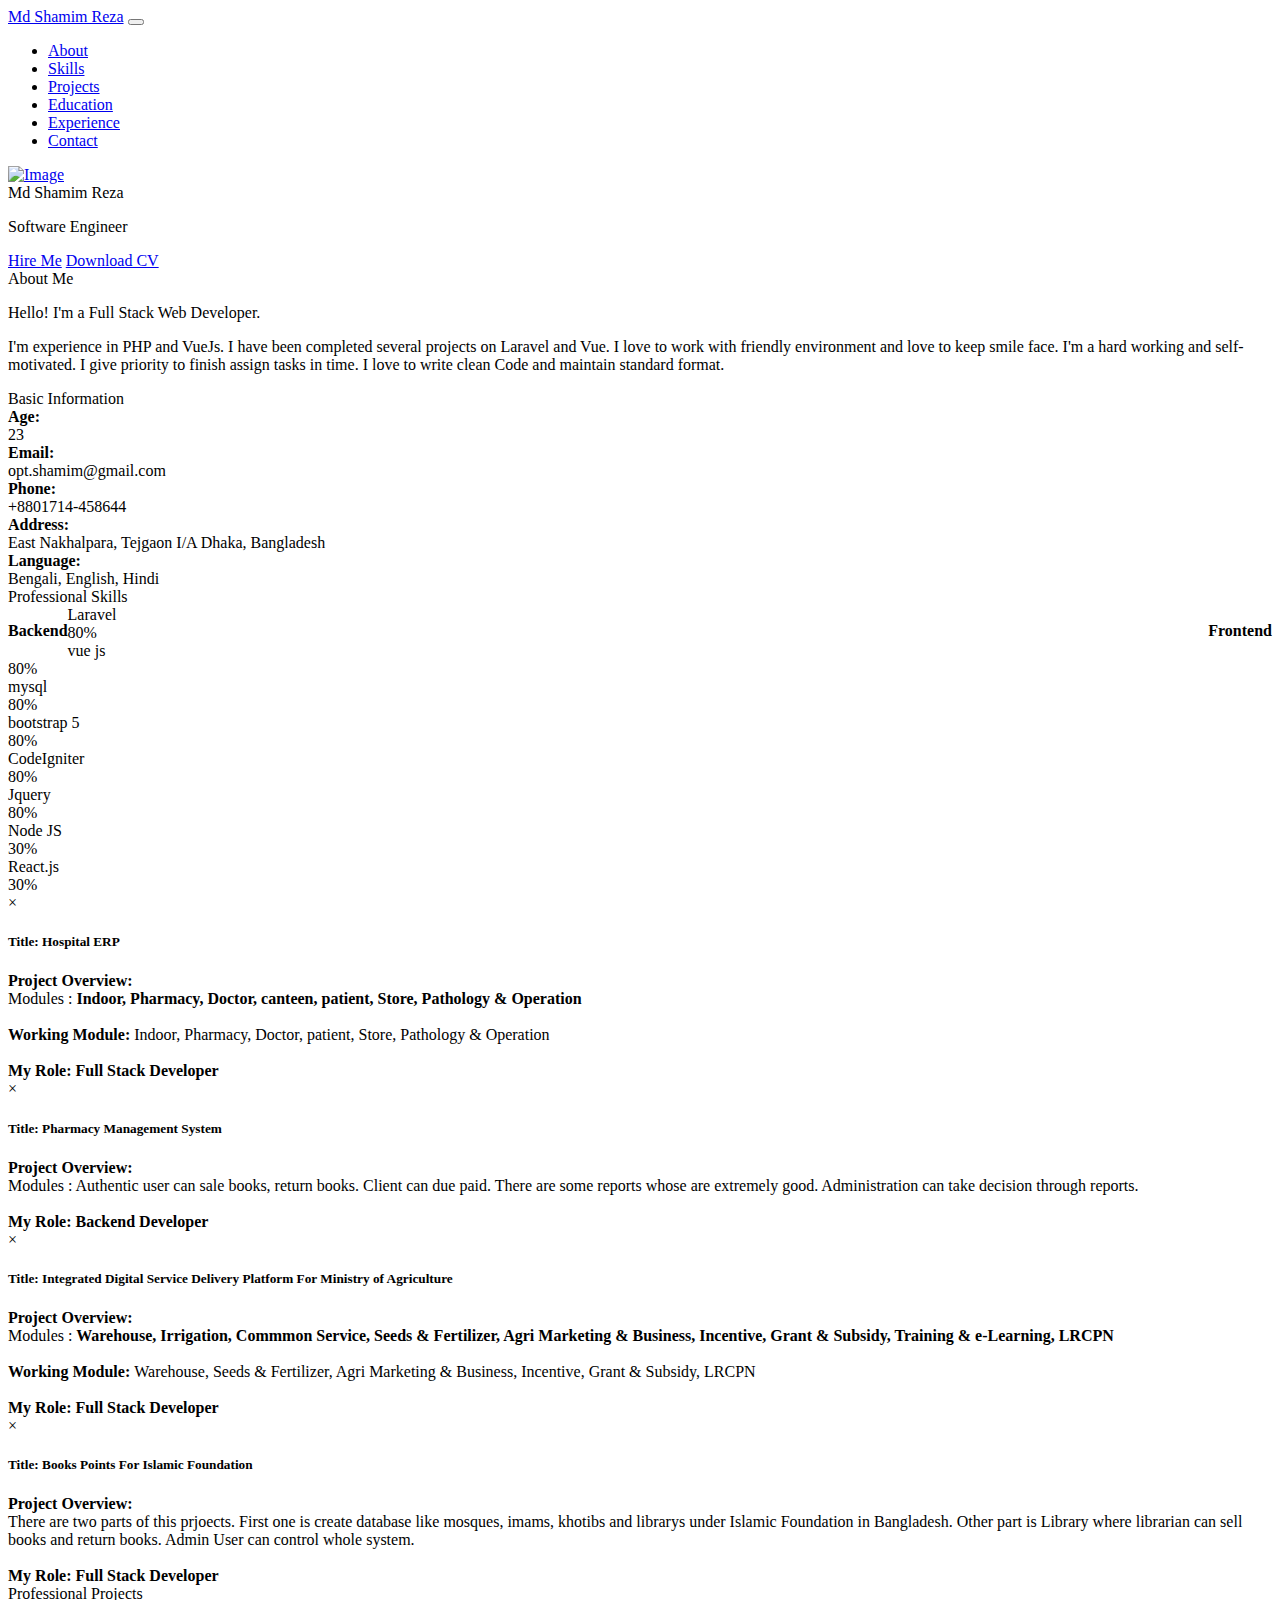
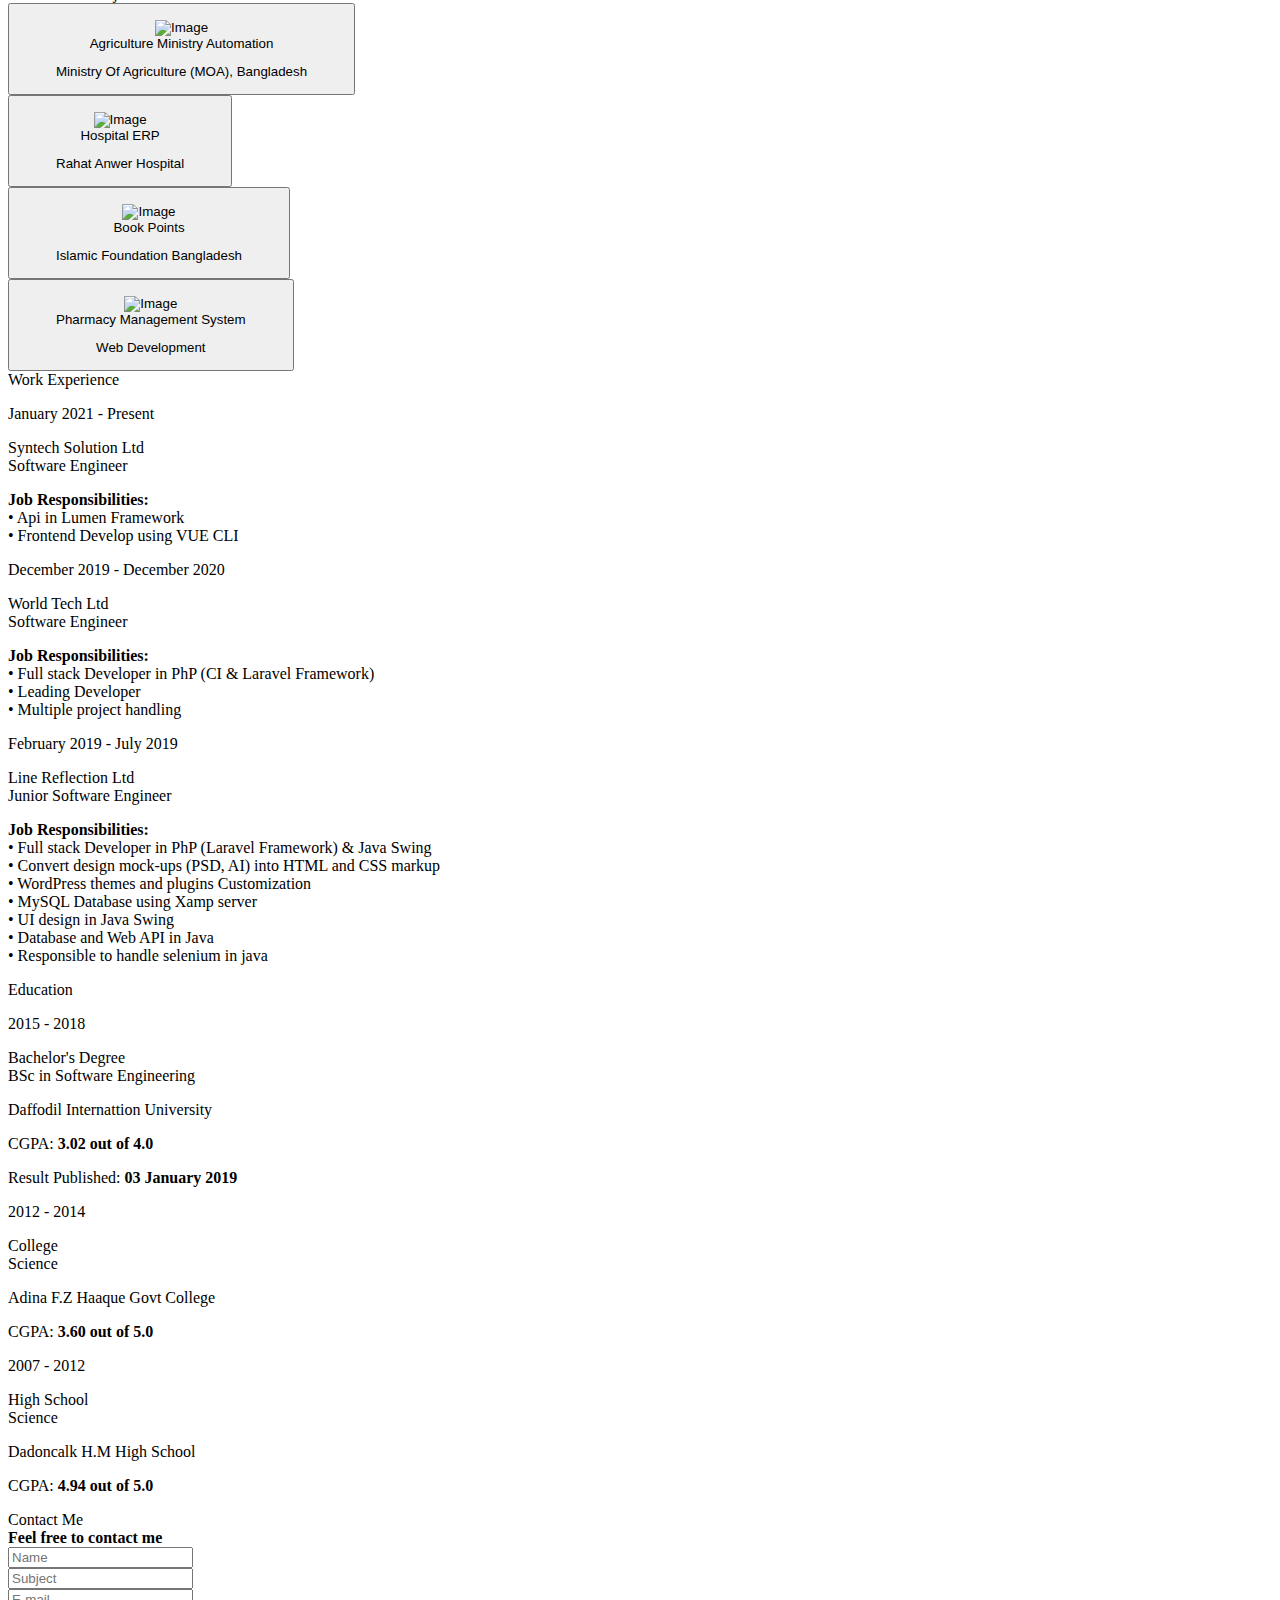
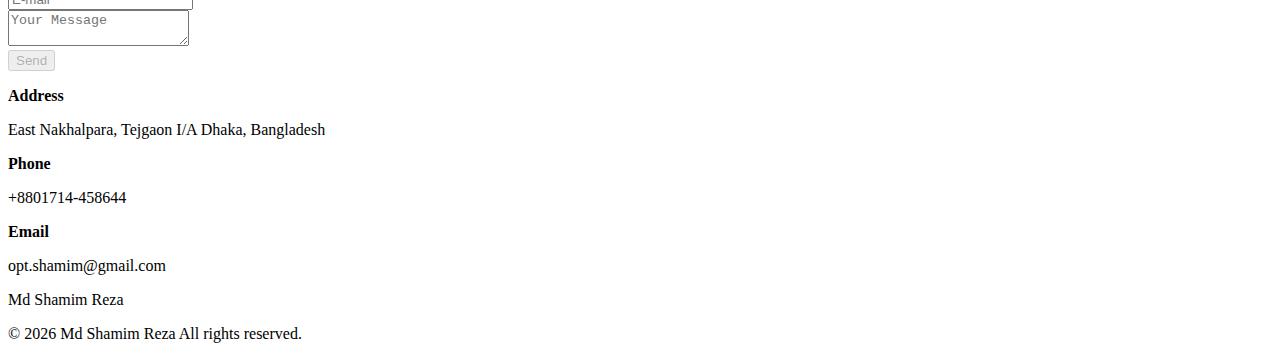
==== commit bc442579: "Update index.html" ====
--- a/index.html
+++ b/index.html
@@ -129,7 +129,7 @@
           <div class="col-md-6">
             <div class="progress-container progress-primary"><span class="progress-badge">vue js</span>
               <div class="progress">
-                <div class="progress-bar progress-bar-primary" data-aos="progress-full" data-aos-offset="10" data-aos-duration="2000" role="progressbar" aria-valuenow="30" aria-valuemin="0" aria-valuemax="100" style="width: 30%;"></div><span class="progress-value">30%</span>
+                <div class="progress-bar progress-bar-primary" data-aos="progress-full" data-aos-offset="10" data-aos-duration="2000" role="progressbar" aria-valuenow="80" aria-valuemin="0" aria-valuemax="100" style="width: 80%;"></div><span class="progress-value">80%</span>
               </div>
             </div>
           </div>
@@ -177,7 +177,7 @@
               <div class="col-md-6">
             <div class="progress-container progress-primary"><span class="progress-badge">React.js</span>
               <div class="progress">
-                <div class="progress-bar progress-bar-primary" data-aos="progress-full" data-aos-offset="10" data-aos-duration="2000" role="progressbar" aria-valuenow="50" aria-valuemin="0" aria-valuemax="100" style="width: 80%;"></div><span class="progress-value">80%</span>
+                <div class="progress-bar progress-bar-primary" data-aos="progress-full" data-aos-offset="10" data-aos-duration="2000" role="progressbar" aria-valuenow="30" aria-valuemin="0" aria-valuemax="100" style="width: 30%;"></div><span class="progress-value">30%</span>
               </div>
             </div>
           </div>
@@ -249,8 +249,8 @@
          <div class="card-header"> <h5>Title: <b> Integrated Digital Service Delivery Platform For
 Ministry of Agriculture </b> </h5> </div>
         <div class="card-body">
-           <b> Project Overview: </b>  <br> Modules :<b> Warehouse, Irrigation, Commmon Service </b> <br><br>
-            <strong>Working Module: </strong> Warehouse <br><br>
+           <b> Project Overview: </b>  <br> Modules :<b> Warehouse, Irrigation, Commmon Service, Seeds & Fertilizer, Agri Marketing & Business, Incentive, Grant & Subsidy, Training & e-Learning, LRCPN </b> <br><br>
+            <strong>Working Module: </strong> Warehouse, Seeds & Fertilizer, Agri Marketing & Business, Incentive, Grant & Subsidy, LRCPN <br><br>
             <strong>My Role: Full Stack Developer</strong> 
         </div>
       </div>       
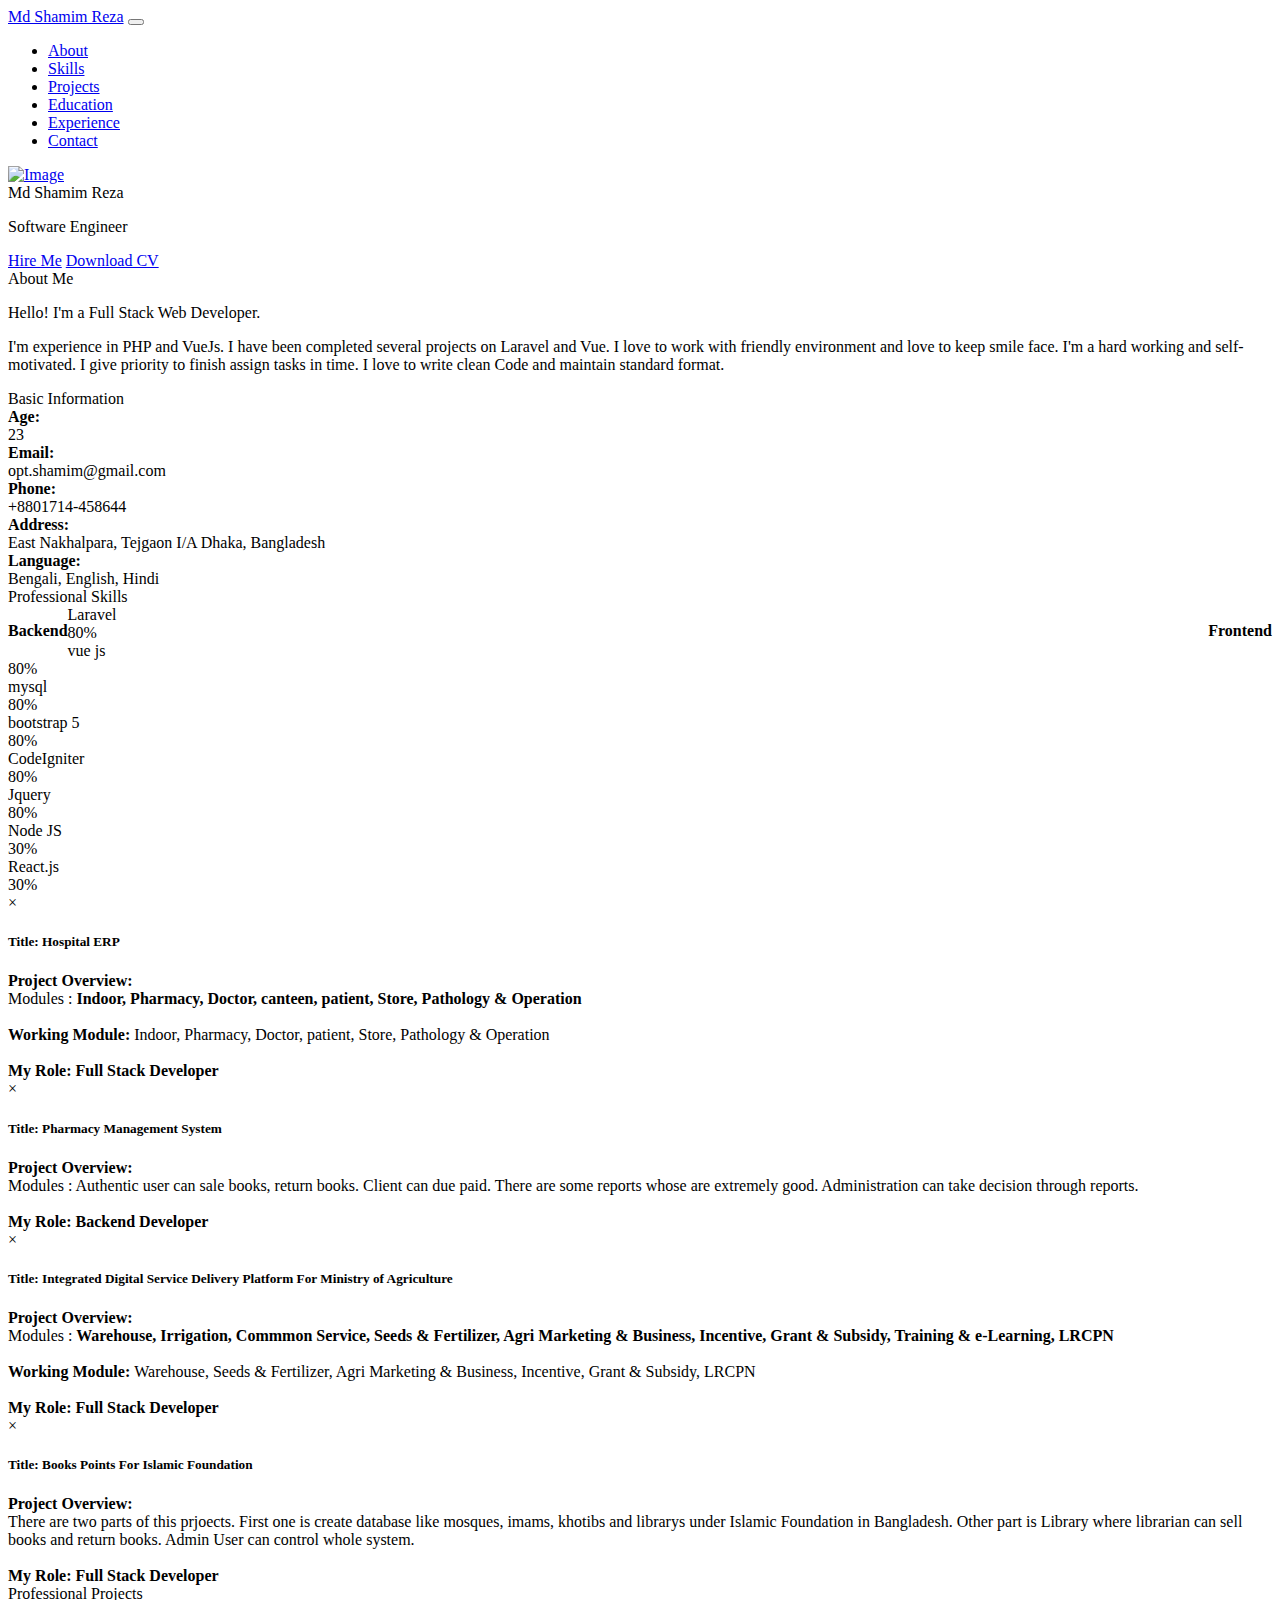
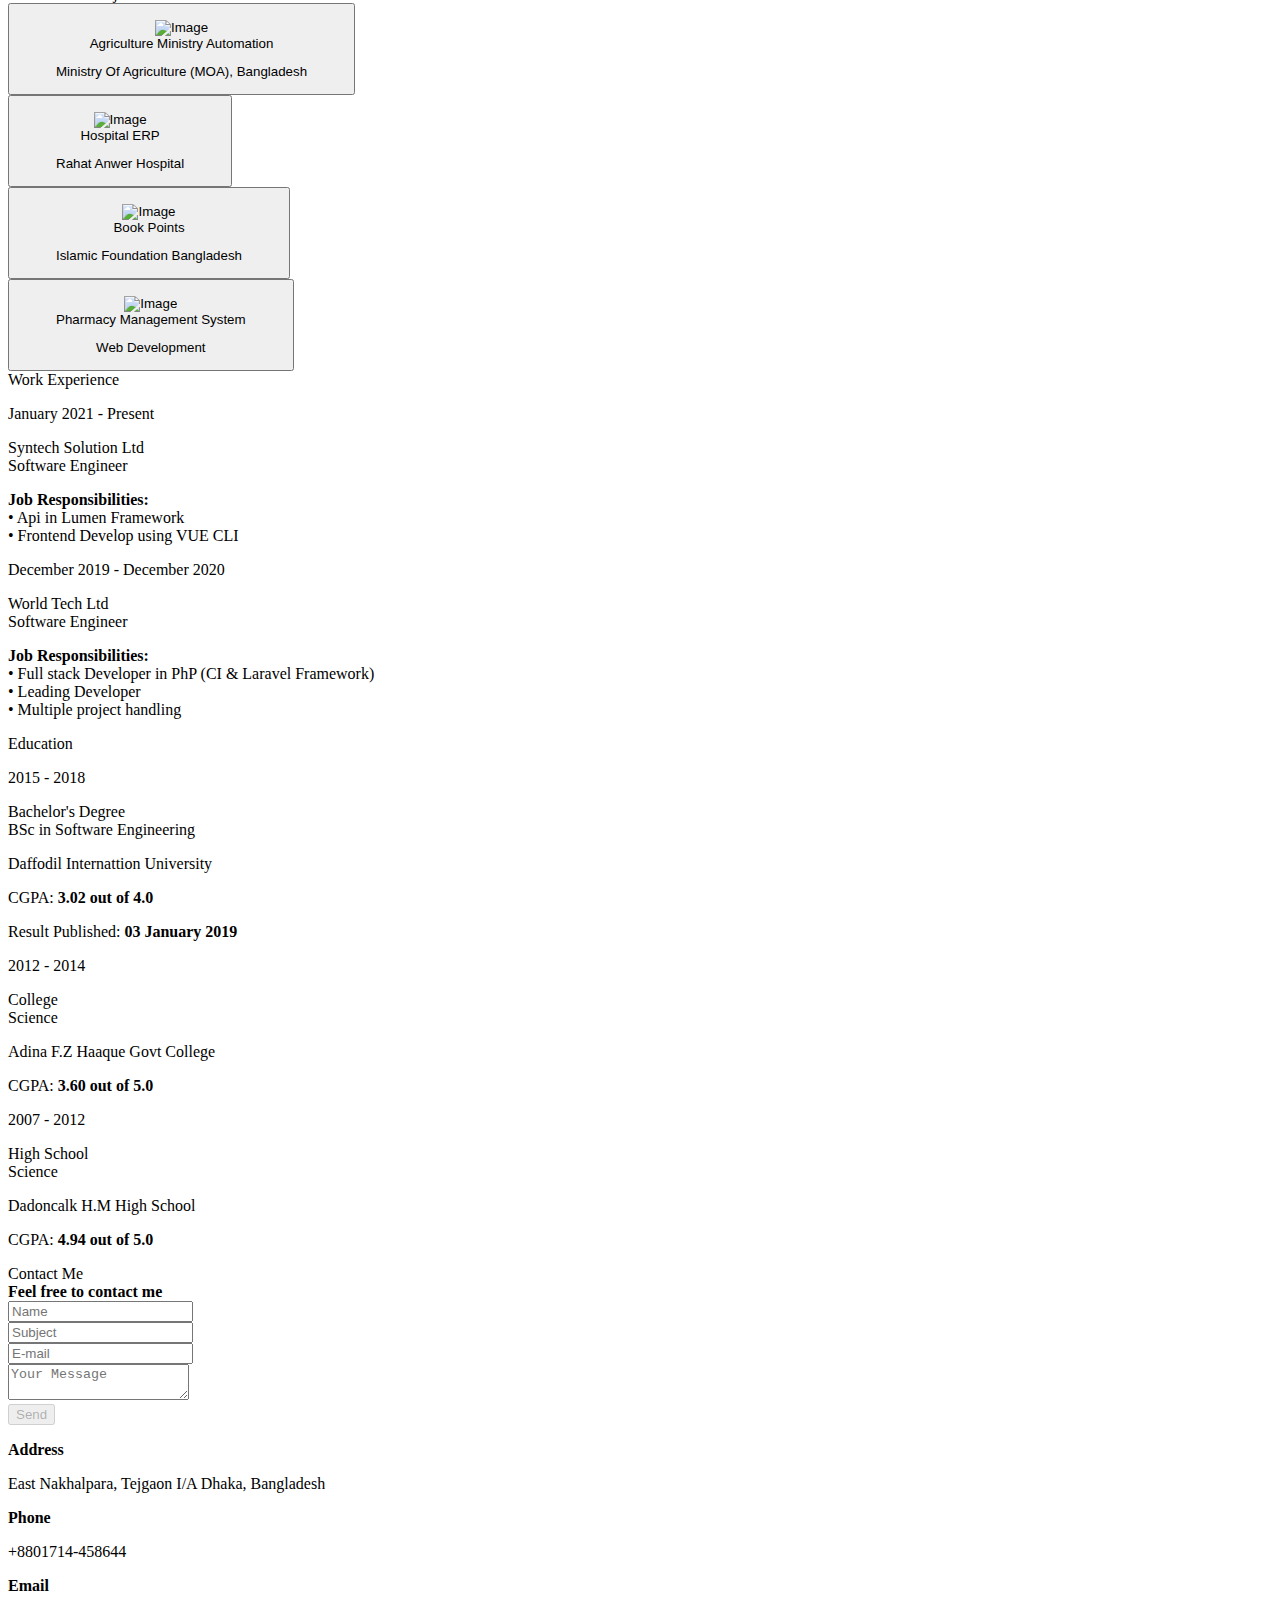
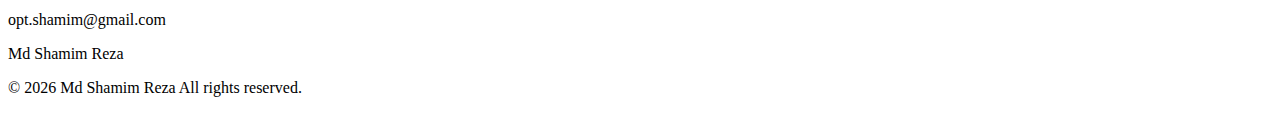
==== commit 4ed34af9: "Update index.html" ====
--- a/index.html
+++ b/index.html
@@ -46,7 +46,7 @@
           <div class="h2 title">Md Shamim Reza</div>
           <p class="category text-white">Software Engineer</p>
           <a class="btn btn-primary smooth-scroll mr-2" href="#contact" data-aos="zoom-in" data-aos-anchor="data-aos-anchor">Hire Me</a>
-          <a class="btn btn-primary"  target="_blank" href="MdShamimReza.pdf" data-aos="zoom-in" data-aos-anchor="data-aos-anchor" download>Download CV</a>
+          <a class="btn btn-primary"  target="_blank" href="Md Shamim Reza.pdf" data-aos="zoom-in" data-aos-anchor="data-aos-anchor" download>Download CV</a>
         </div>
       </div>
       <div class="section">
@@ -453,9 +453,9 @@
           </div>
         </div>
       </div>
-     </div> 
-
-     <div class="card">
+     </div>
+    
+ <div class="card">
       <div class="row">
         <div class="col-md-3 bg-primary" data-aos="fade-right" data-aos-offset="50" data-aos-duration="500">
           <div class="card-body cc-experience-header">
@@ -475,30 +475,6 @@
         </div>
       </div>
      </div>
-   
-    <div class="card">
-      <div class="row">
-        <div class="col-md-3 bg-primary" data-aos="fade-right" data-aos-offset="50" data-aos-duration="500">
-          <div class="card-body cc-experience-header">
-            <p>February 2019 - July 2019</p>
-            <div class="h5">Line Reflection Ltd</div>
-          </div>
-        </div>
-        <div class="col-md-9" data-aos="fade-left" data-aos-offset="50" data-aos-duration="500">
-          <div class="card-body">
-            <div class="h5">Junior Software Engineer</div>
-            <p> <strong> Job Responsibilities: <br></strong>
-              •   Full stack Developer in PhP (Laravel Framework) & Java Swing <br>
-              •   Convert design mock-ups (PSD, AI) into HTML and CSS markup <br>
-              •   WordPress themes and plugins Customization <br>
-              •   MySQL Database using Xamp server <br> 
-              •   UI design in Java Swing <br>
-              •   Database and Web API in Java <br>
-              •   Responsible to handle selenium in java 
-          </div>
-        </div>
-      </div>
-      </div>
          
     </div>
   </div>
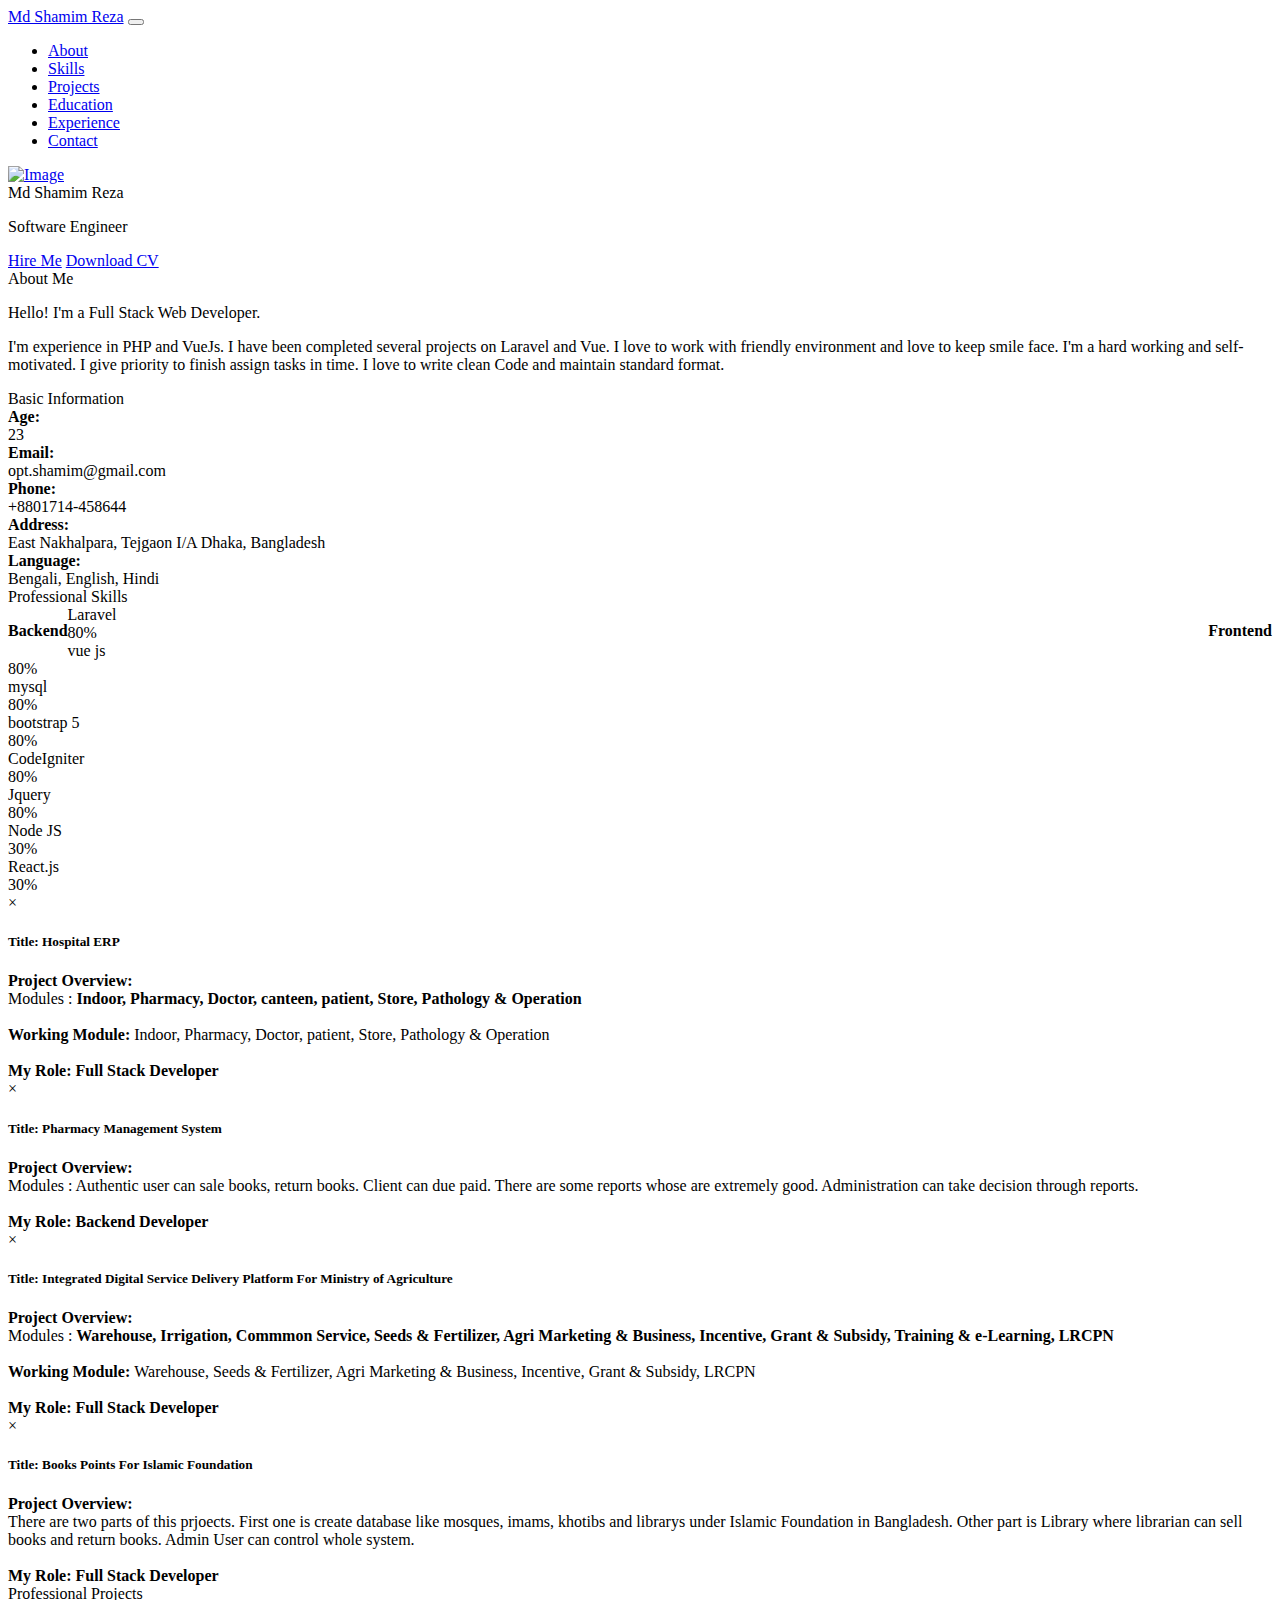
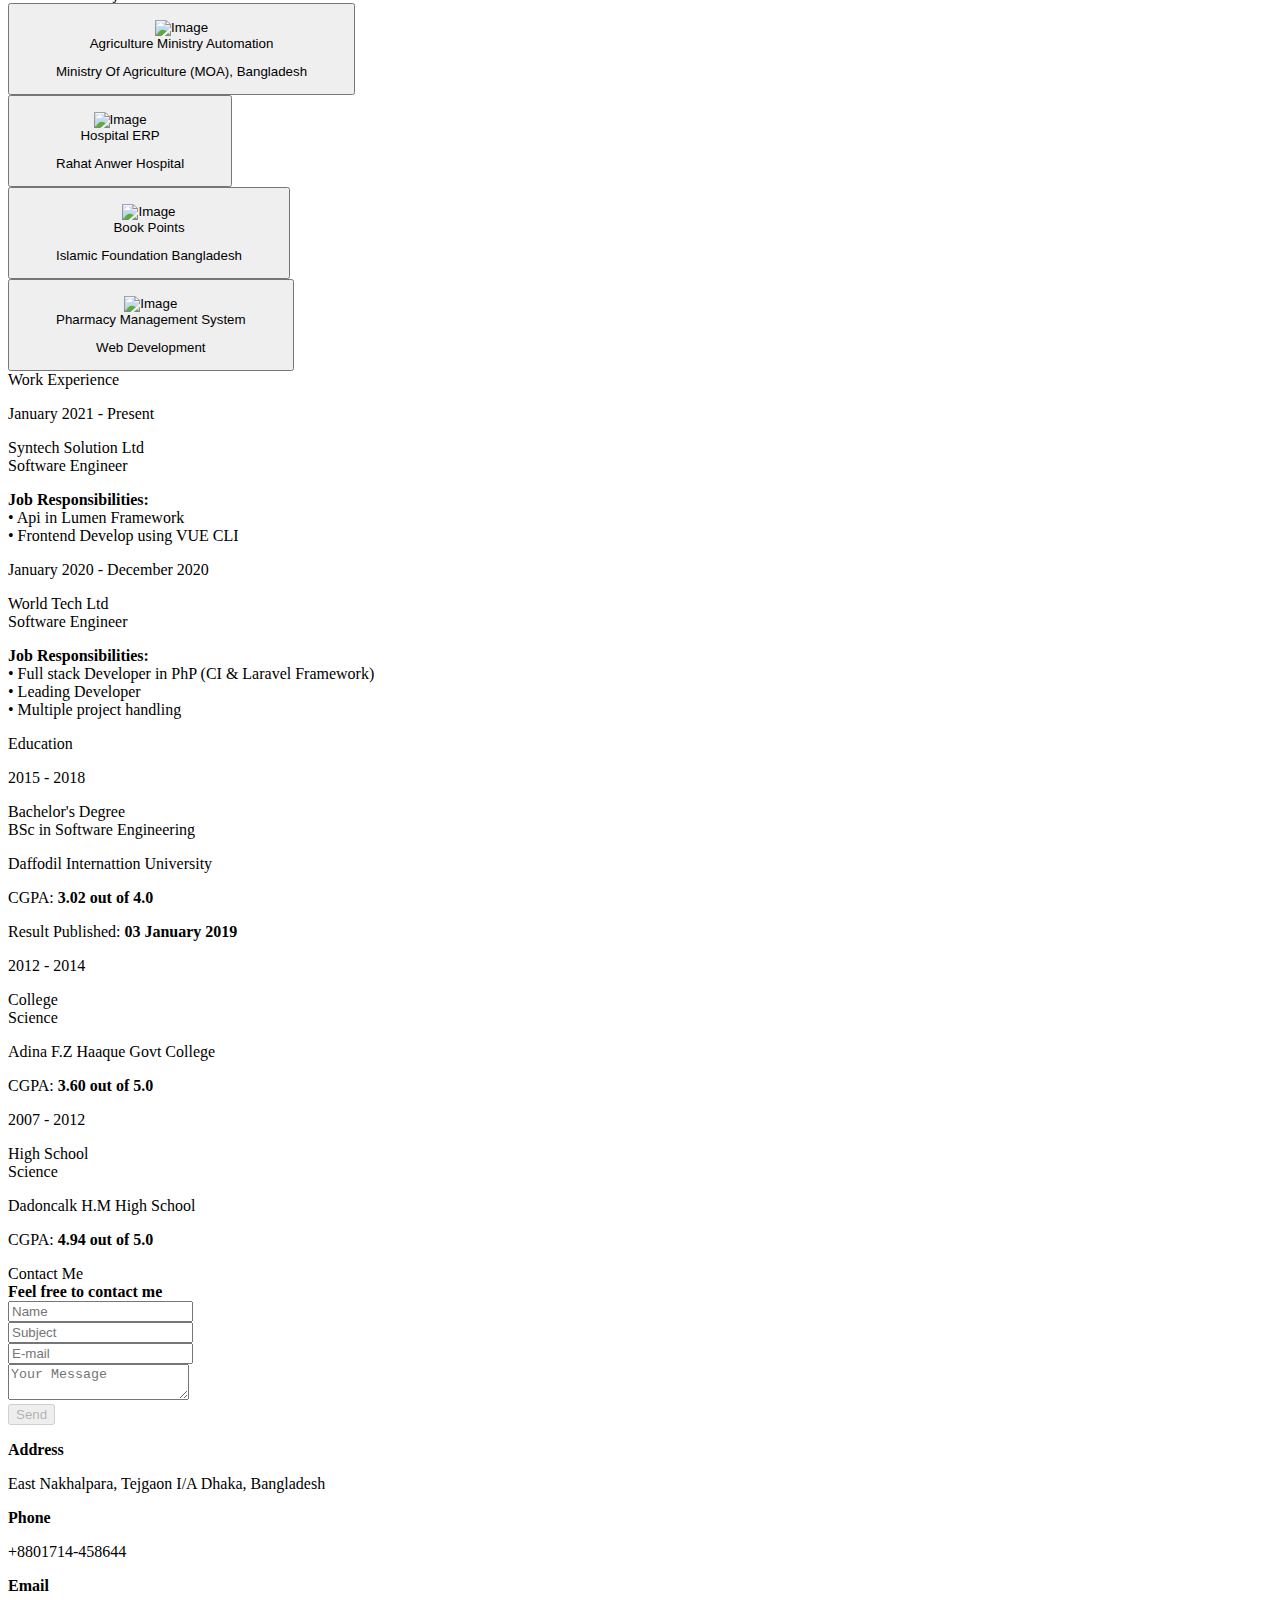
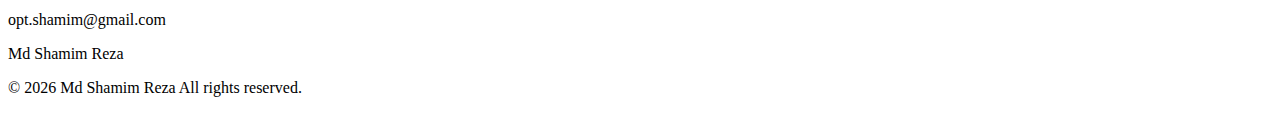
==== commit 6de06dea: "Update index.html" ====
--- a/index.html
+++ b/index.html
@@ -459,7 +459,7 @@
       <div class="row">
         <div class="col-md-3 bg-primary" data-aos="fade-right" data-aos-offset="50" data-aos-duration="500">
           <div class="card-body cc-experience-header">
-            <p>December 2019 - December 2020</p>
+            <p>January 2020 - December 2020</p>
             <div class="h5">World Tech Ltd</div>
           </div>
         </div>
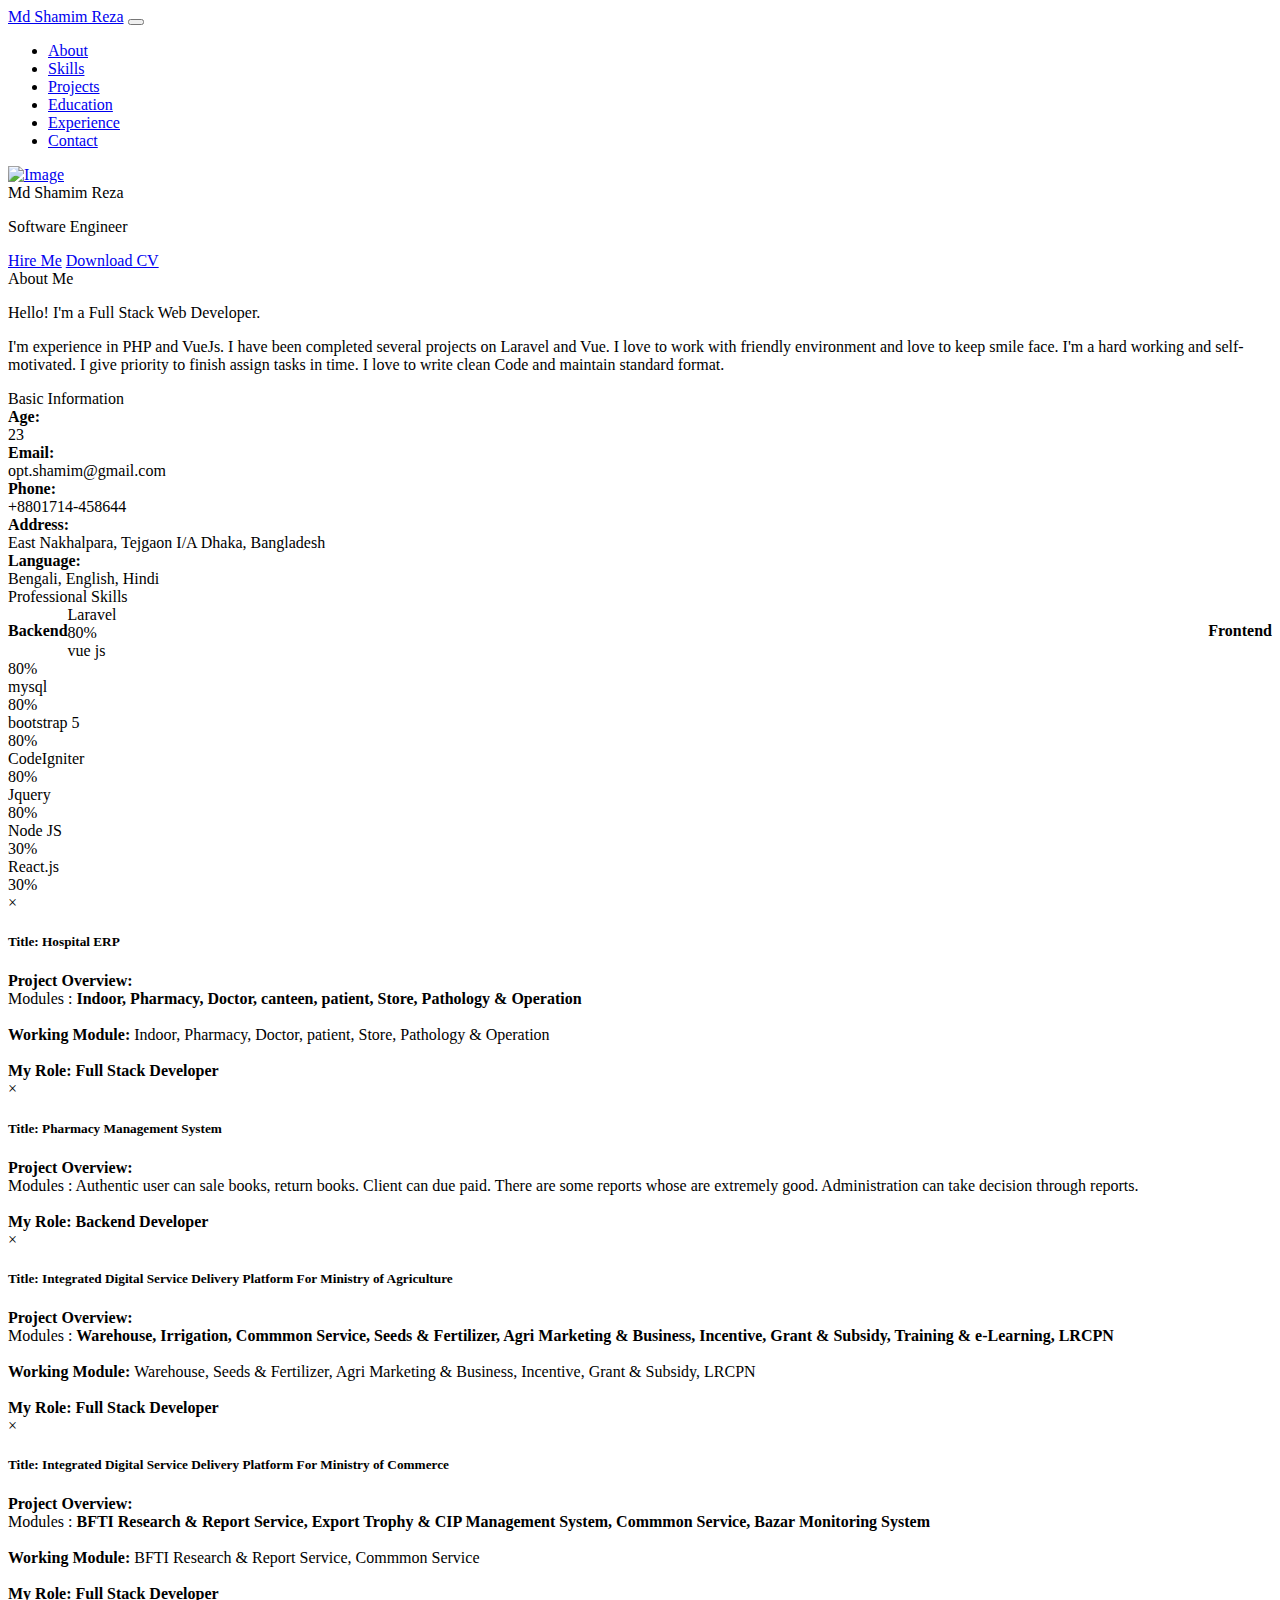
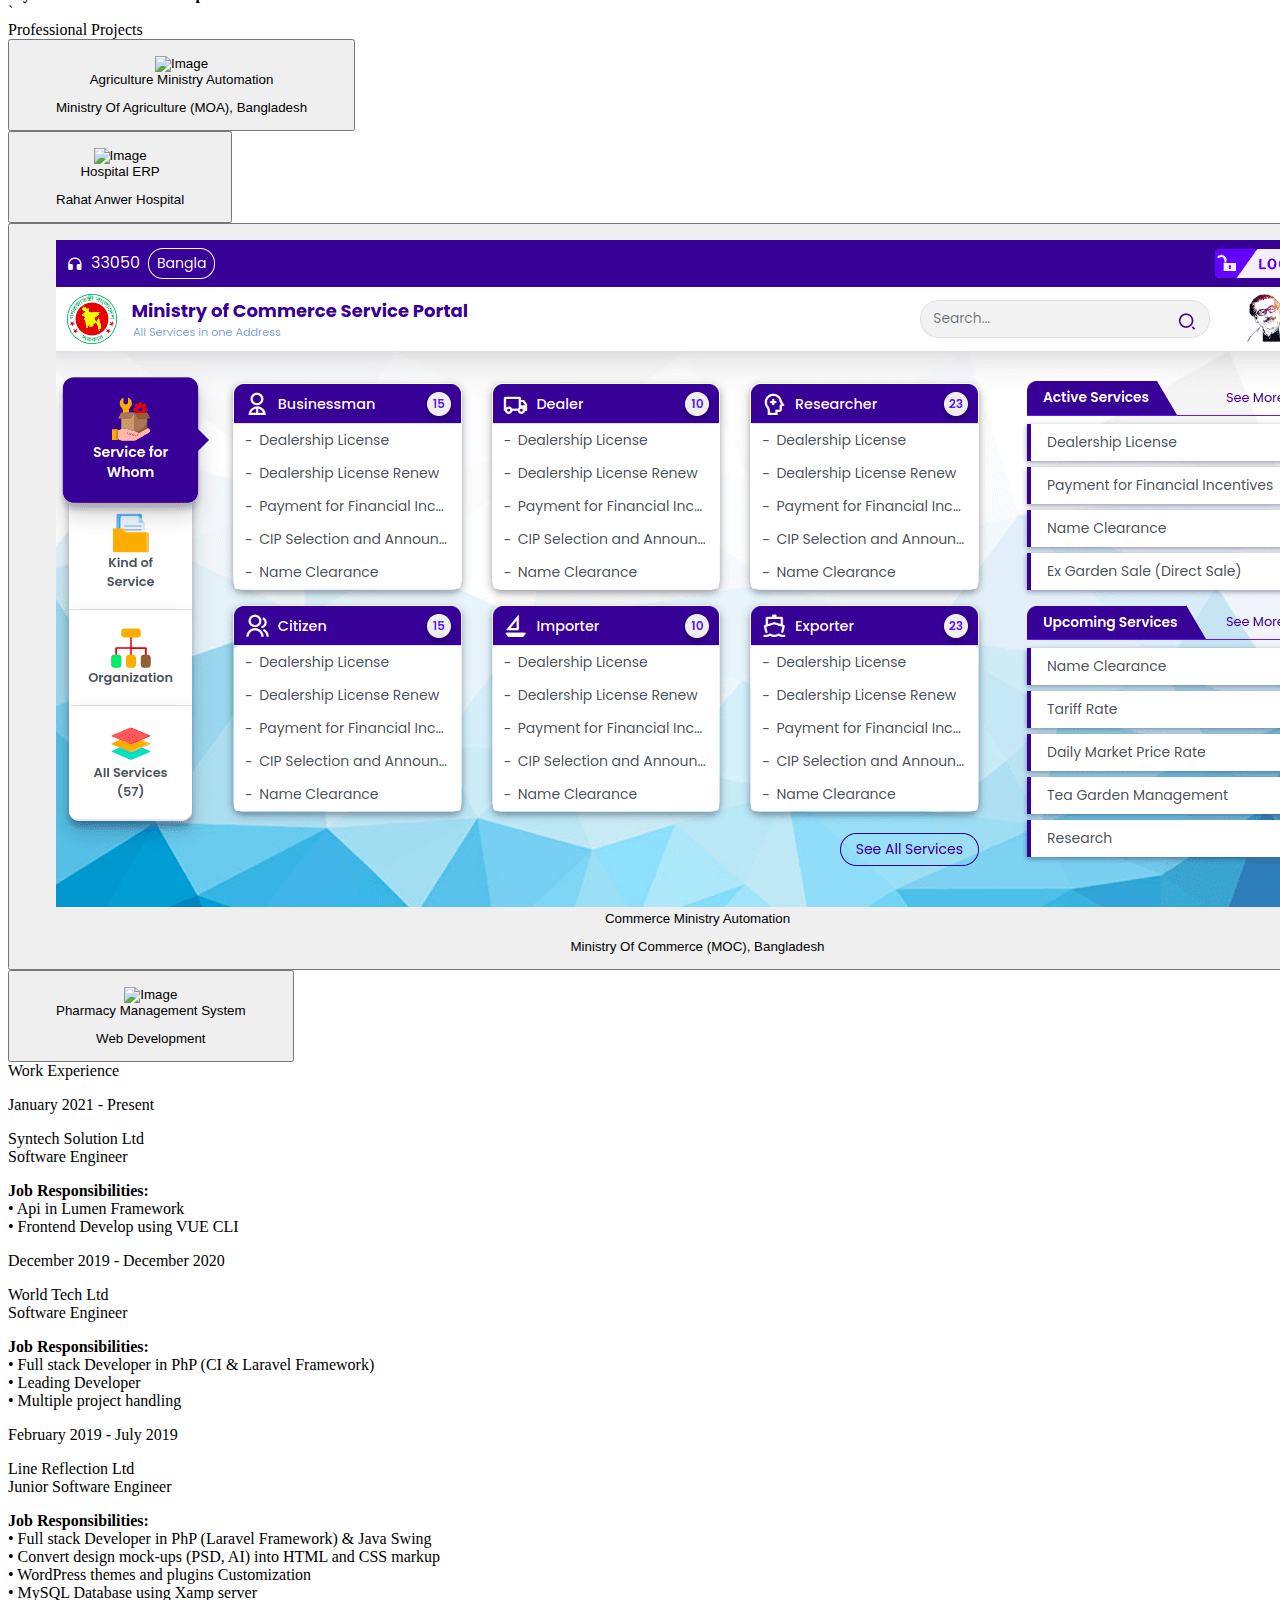
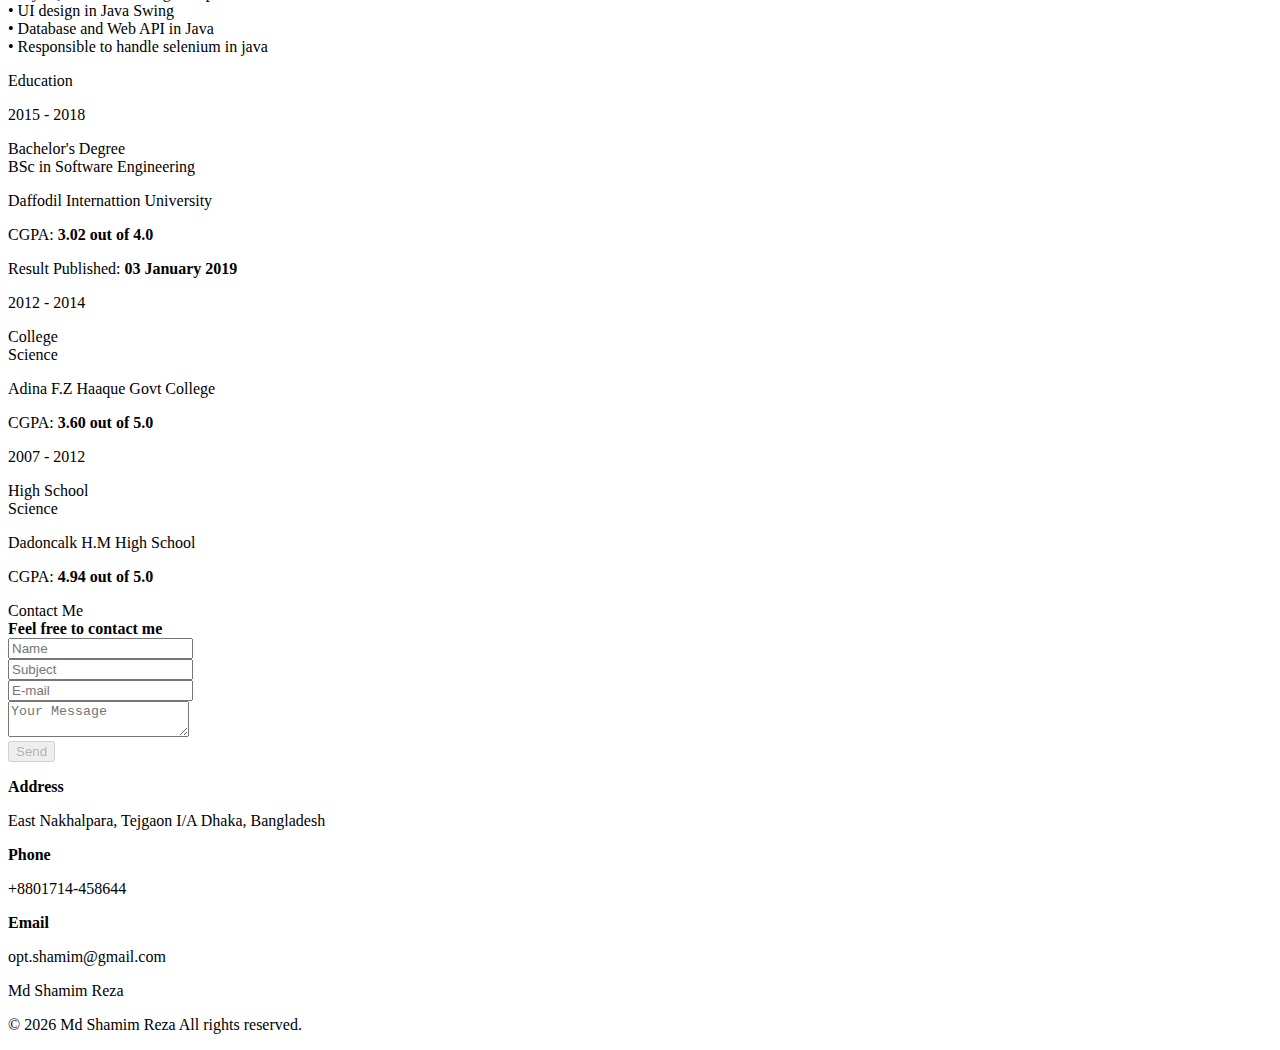
==== commit 64f35283: "moc project added" ====
--- a/index.html
+++ b/index.html
@@ -46,7 +46,7 @@
           <div class="h2 title">Md Shamim Reza</div>
           <p class="category text-white">Software Engineer</p>
           <a class="btn btn-primary smooth-scroll mr-2" href="#contact" data-aos="zoom-in" data-aos-anchor="data-aos-anchor">Hire Me</a>
-          <a class="btn btn-primary"  target="_blank" href="Md Shamim Reza.pdf" data-aos="zoom-in" data-aos-anchor="data-aos-anchor" download>Download CV</a>
+          <a class="btn btn-primary"  target="_blank" href="MdShamimReza.pdf" data-aos="zoom-in" data-aos-anchor="data-aos-anchor" download>Download CV</a>
         </div>
       </div>
       <div class="section">
@@ -257,13 +257,13 @@
   </div>
 </div>
 
-<!-- The BK Modal -->
+<!-- The BK Modal
 <div id="bkModal" class="modal">
 
-  <!-- Modal content -->
+ Modal content 
   <div class="modal-content">
     <span style="text-align: right;" class="close">&times;</span>
-     <!-- <h3>Hospital ERP </h3> -->
+    <h3>Hospital ERP </h3> 
       <div class="card bg-primary text-white">
          <div class="card-header"> <h5>Title: <b>Books Points For Islamic Foundation</b> </h5>  </div>
         <div class="card-body">
@@ -274,12 +274,31 @@
         </div>
       </div>       
   </div>
+</div> -->
+
+<!-- The BK Modal -->
+<div id="bkModal" class="modal">
+
+  <!-- Modal content -->
+  <div class="modal-content">
+    <span style="text-align: right;" class="close">&times;</span>
+     <!-- <h3>Hospital ERP </h3> -->
+      <div class="card bg-primary text-white">
+         <div class="card-header"> <h5>Title: <b>Integrated Digital Service Delivery Platform For
+          Ministry of Commerce</b> </h5>  </div>
+        <div class="card-body">
+          <b> Project Overview: </b>  <br> Modules :<b> BFTI Research & Report Service, Export Trophy & CIP Management System, Commmon Service, Bazar Monitoring System</b> <br><br>
+          <strong>Working Module: </strong> BFTI Research & Report Service, Commmon Service <br><br>
+          <strong>My Role: Full Stack Developer</strong> 
+        </div>
+      </div>       
+  </div>
 </div>
 
 
 <div class="section" id="portfolio">
   <div class="container">
-    <div class="row">
+    <div class="row">`
       <div class="col-md-6 ml-auto mr-auto">
         <div class="h4 text-center mb-4 title">Professional Projects</div>
       <!--   <div class="nav-align-center">
@@ -322,8 +341,21 @@
 
             </div>
             <div class="col-md-6">
+
+              <div class="cc-porfolio-image img-raised" data-aos="fade-up" data-aos-anchor-placement="top-bottom">
+                <button id="bkBtn">
+                <figure class="cc-effect">
+                  <img src="images/moc.png" alt="Image"/>
+                  <figcaption>
+                    <div class="h4">Commerce Ministry Automation</div>
+                    <p>Ministry Of Commerce (MOC), Bangladesh</p>
+                  </figcaption>
+                </figure>
+              </button>
+            </div>
+
                
-               <div class="cc-porfolio-image img-raised" data-aos="fade-up" data-aos-anchor-placement="top-bottom">
+               <!-- <div class="cc-porfolio-image img-raised" data-aos="fade-up" data-aos-anchor-placement="top-bottom">
                   <button id="bkBtn">
                   <figure class="cc-effect">
                     <img src="images/foundation.png" alt="Image"/>
@@ -333,7 +365,7 @@
                     </figcaption>
                   </figure>
                 </button>
-              </div>
+              </div> -->
 
               <div class="cc-porfolio-image img-raised" data-aos="fade-up" data-aos-anchor-placement="top-bottom">
                 <button id="pharBtn">
@@ -453,13 +485,13 @@
           </div>
         </div>
       </div>
-     </div>
-    
- <div class="card">
+     </div> 
+
+     <div class="card">
       <div class="row">
         <div class="col-md-3 bg-primary" data-aos="fade-right" data-aos-offset="50" data-aos-duration="500">
           <div class="card-body cc-experience-header">
-            <p>January 2020 - December 2020</p>
+            <p>December 2019 - December 2020</p>
             <div class="h5">World Tech Ltd</div>
           </div>
         </div>
@@ -475,6 +507,30 @@
         </div>
       </div>
      </div>
+   
+    <div class="card">
+      <div class="row">
+        <div class="col-md-3 bg-primary" data-aos="fade-right" data-aos-offset="50" data-aos-duration="500">
+          <div class="card-body cc-experience-header">
+            <p>February 2019 - July 2019</p>
+            <div class="h5">Line Reflection Ltd</div>
+          </div>
+        </div>
+        <div class="col-md-9" data-aos="fade-left" data-aos-offset="50" data-aos-duration="500">
+          <div class="card-body">
+            <div class="h5">Junior Software Engineer</div>
+            <p> <strong> Job Responsibilities: <br></strong>
+              •   Full stack Developer in PhP (Laravel Framework) & Java Swing <br>
+              •   Convert design mock-ups (PSD, AI) into HTML and CSS markup <br>
+              •   WordPress themes and plugins Customization <br>
+              •   MySQL Database using Xamp server <br> 
+              •   UI design in Java Swing <br>
+              •   Database and Web API in Java <br>
+              •   Responsible to handle selenium in java 
+          </div>
+        </div>
+      </div>
+      </div>
          
     </div>
   </div>
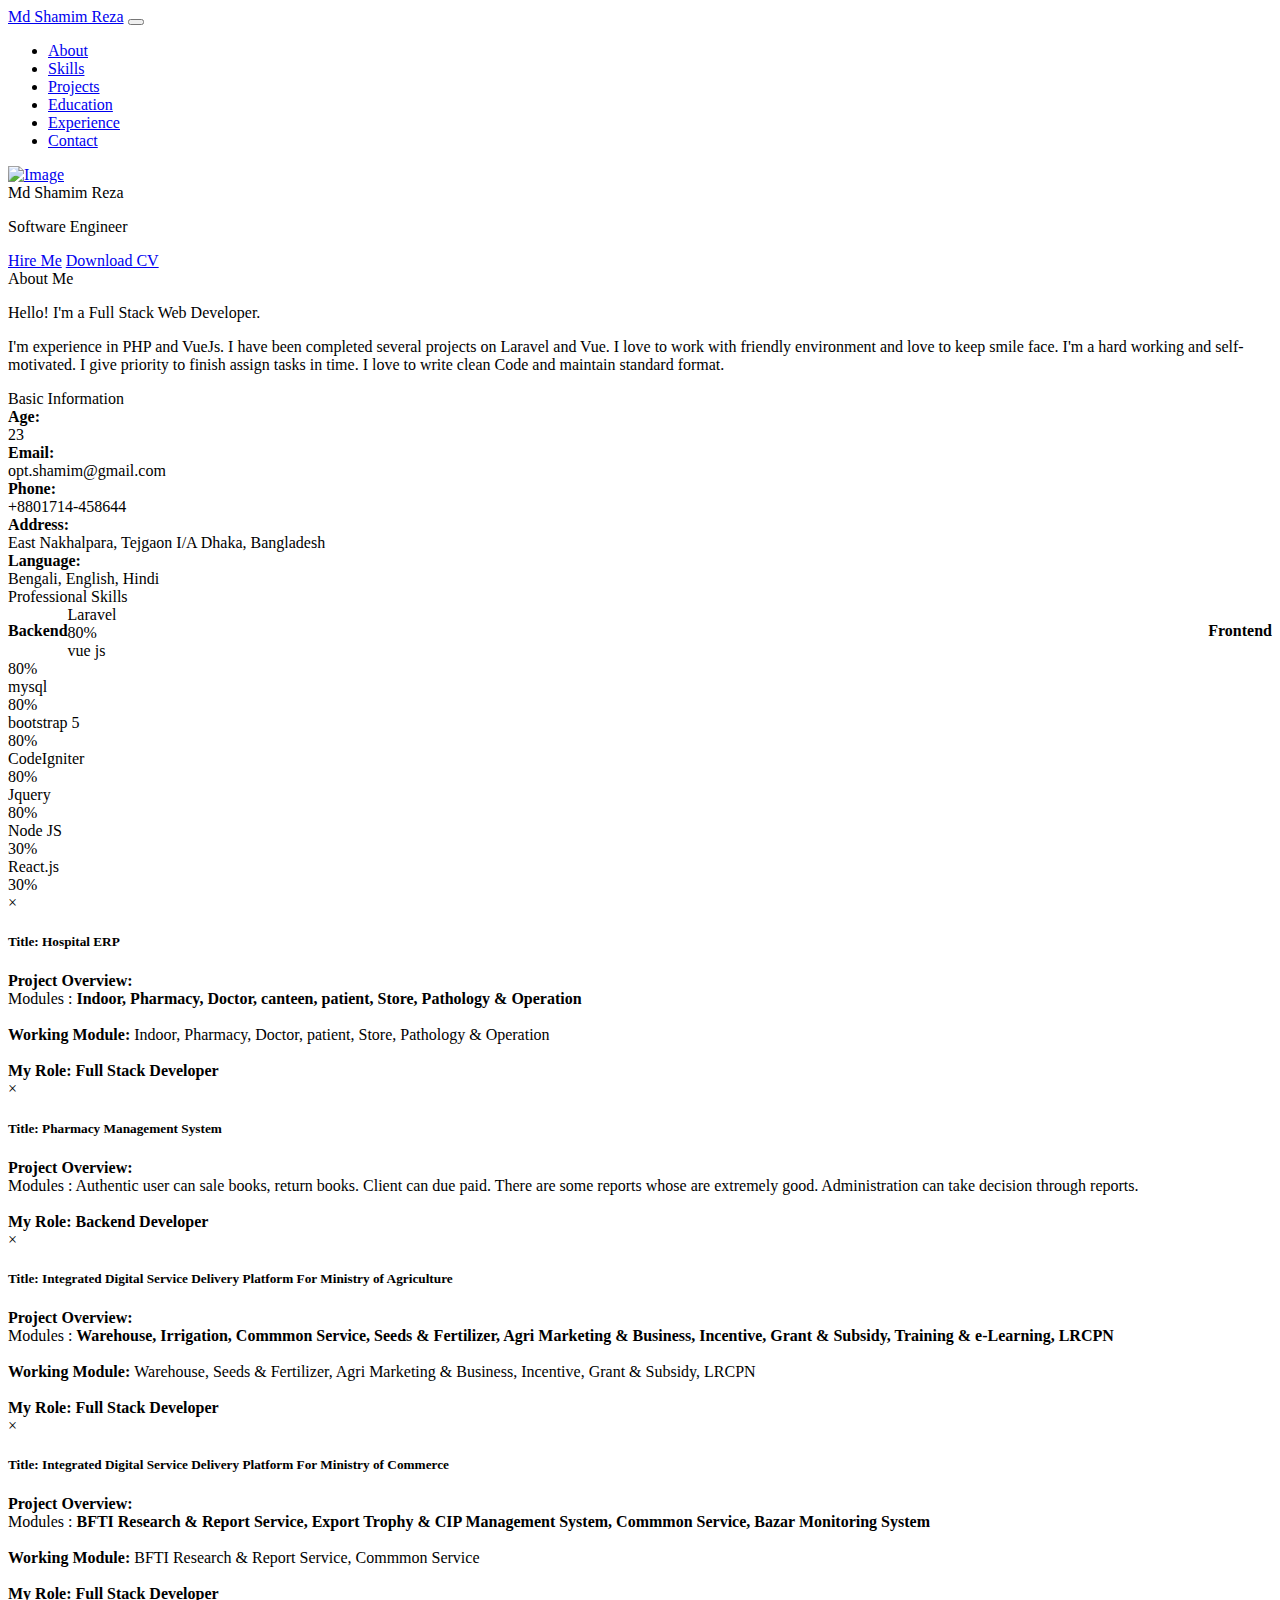
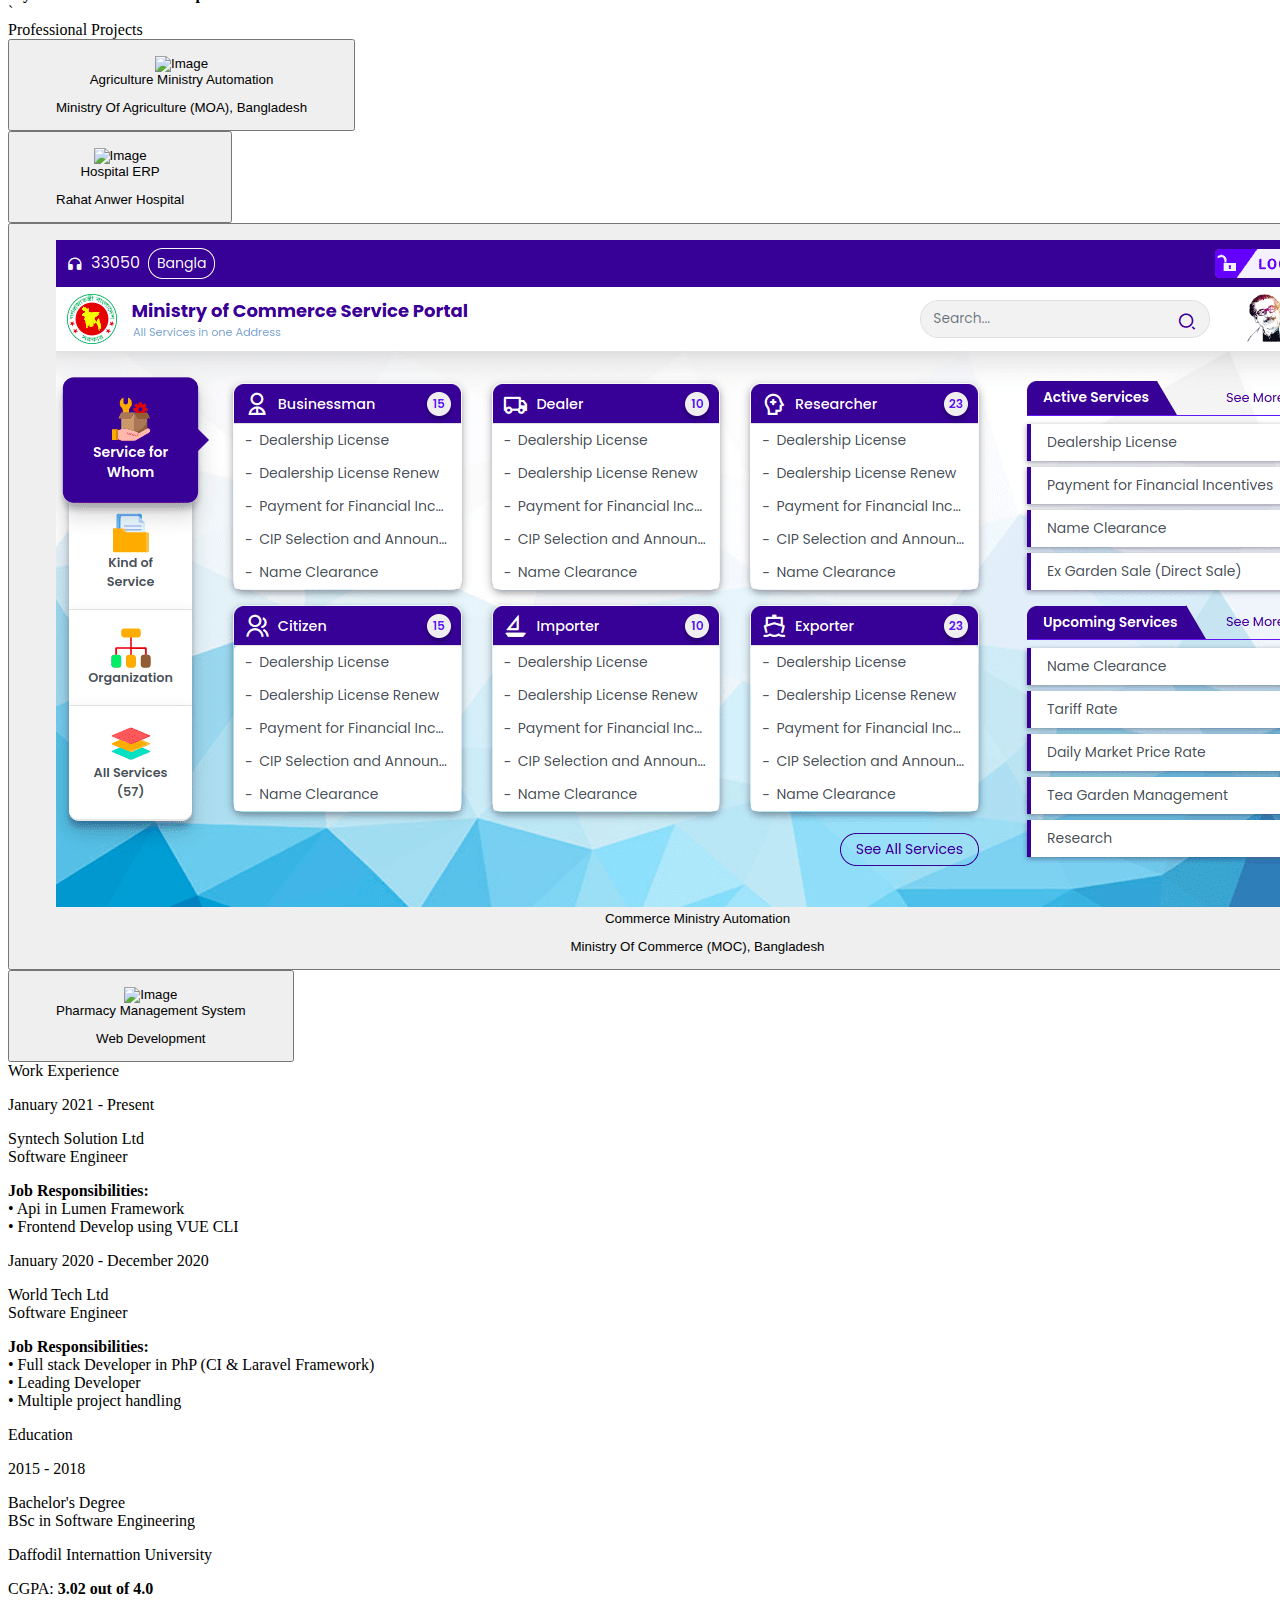
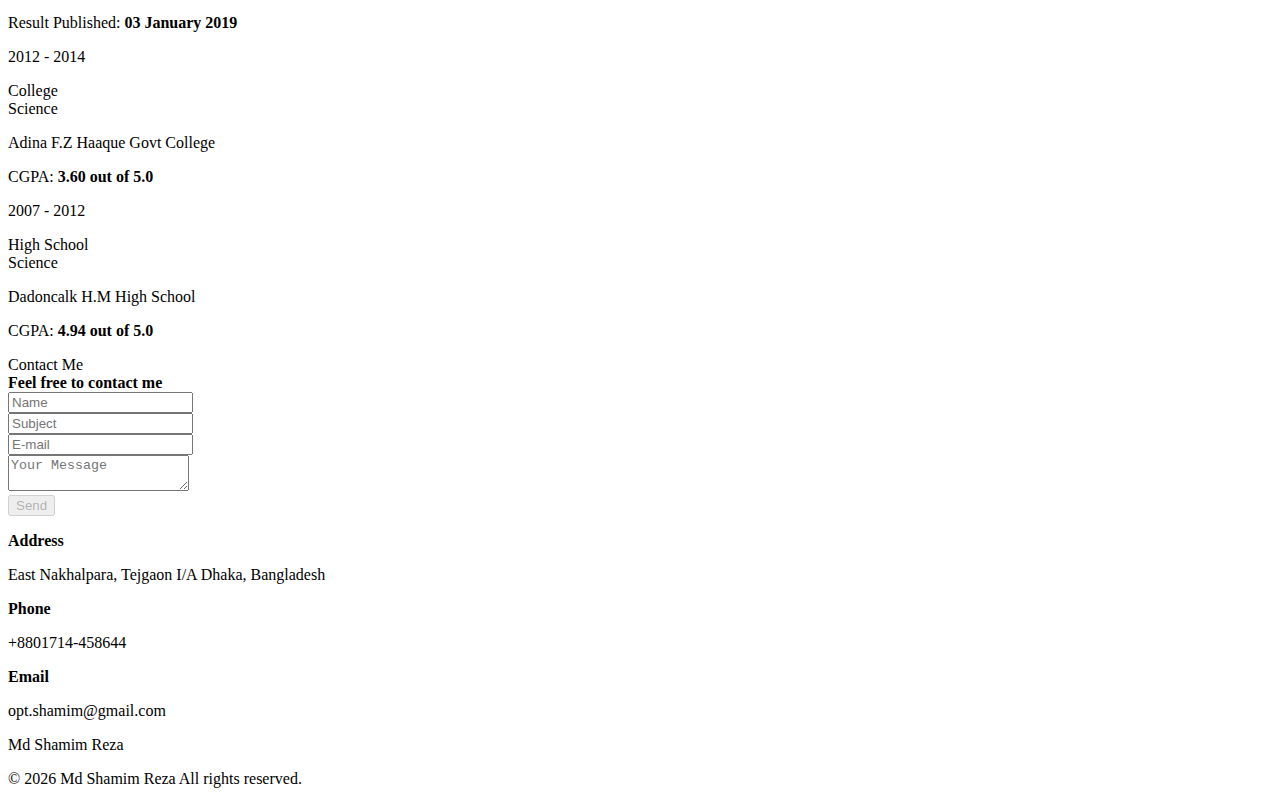
==== commit 5f52fdf9: "Merge branch 'master' of https://github.com/shamim901/portfolio" ====
--- a/index.html
+++ b/index.html
@@ -46,7 +46,7 @@
           <div class="h2 title">Md Shamim Reza</div>
           <p class="category text-white">Software Engineer</p>
           <a class="btn btn-primary smooth-scroll mr-2" href="#contact" data-aos="zoom-in" data-aos-anchor="data-aos-anchor">Hire Me</a>
-          <a class="btn btn-primary"  target="_blank" href="MdShamimReza.pdf" data-aos="zoom-in" data-aos-anchor="data-aos-anchor" download>Download CV</a>
+          <a class="btn btn-primary"  target="_blank" href="Md Shamim Reza.pdf" data-aos="zoom-in" data-aos-anchor="data-aos-anchor" download>Download CV</a>
         </div>
       </div>
       <div class="section">
@@ -485,13 +485,13 @@
           </div>
         </div>
       </div>
-     </div> 
-
-     <div class="card">
+     </div>
+    
+ <div class="card">
       <div class="row">
         <div class="col-md-3 bg-primary" data-aos="fade-right" data-aos-offset="50" data-aos-duration="500">
           <div class="card-body cc-experience-header">
-            <p>December 2019 - December 2020</p>
+            <p>January 2020 - December 2020</p>
             <div class="h5">World Tech Ltd</div>
           </div>
         </div>
@@ -507,30 +507,6 @@
         </div>
       </div>
      </div>
-   
-    <div class="card">
-      <div class="row">
-        <div class="col-md-3 bg-primary" data-aos="fade-right" data-aos-offset="50" data-aos-duration="500">
-          <div class="card-body cc-experience-header">
-            <p>February 2019 - July 2019</p>
-            <div class="h5">Line Reflection Ltd</div>
-          </div>
-        </div>
-        <div class="col-md-9" data-aos="fade-left" data-aos-offset="50" data-aos-duration="500">
-          <div class="card-body">
-            <div class="h5">Junior Software Engineer</div>
-            <p> <strong> Job Responsibilities: <br></strong>
-              •   Full stack Developer in PhP (Laravel Framework) & Java Swing <br>
-              •   Convert design mock-ups (PSD, AI) into HTML and CSS markup <br>
-              •   WordPress themes and plugins Customization <br>
-              •   MySQL Database using Xamp server <br> 
-              •   UI design in Java Swing <br>
-              •   Database and Web API in Java <br>
-              •   Responsible to handle selenium in java 
-          </div>
-        </div>
-      </div>
-      </div>
          
     </div>
   </div>
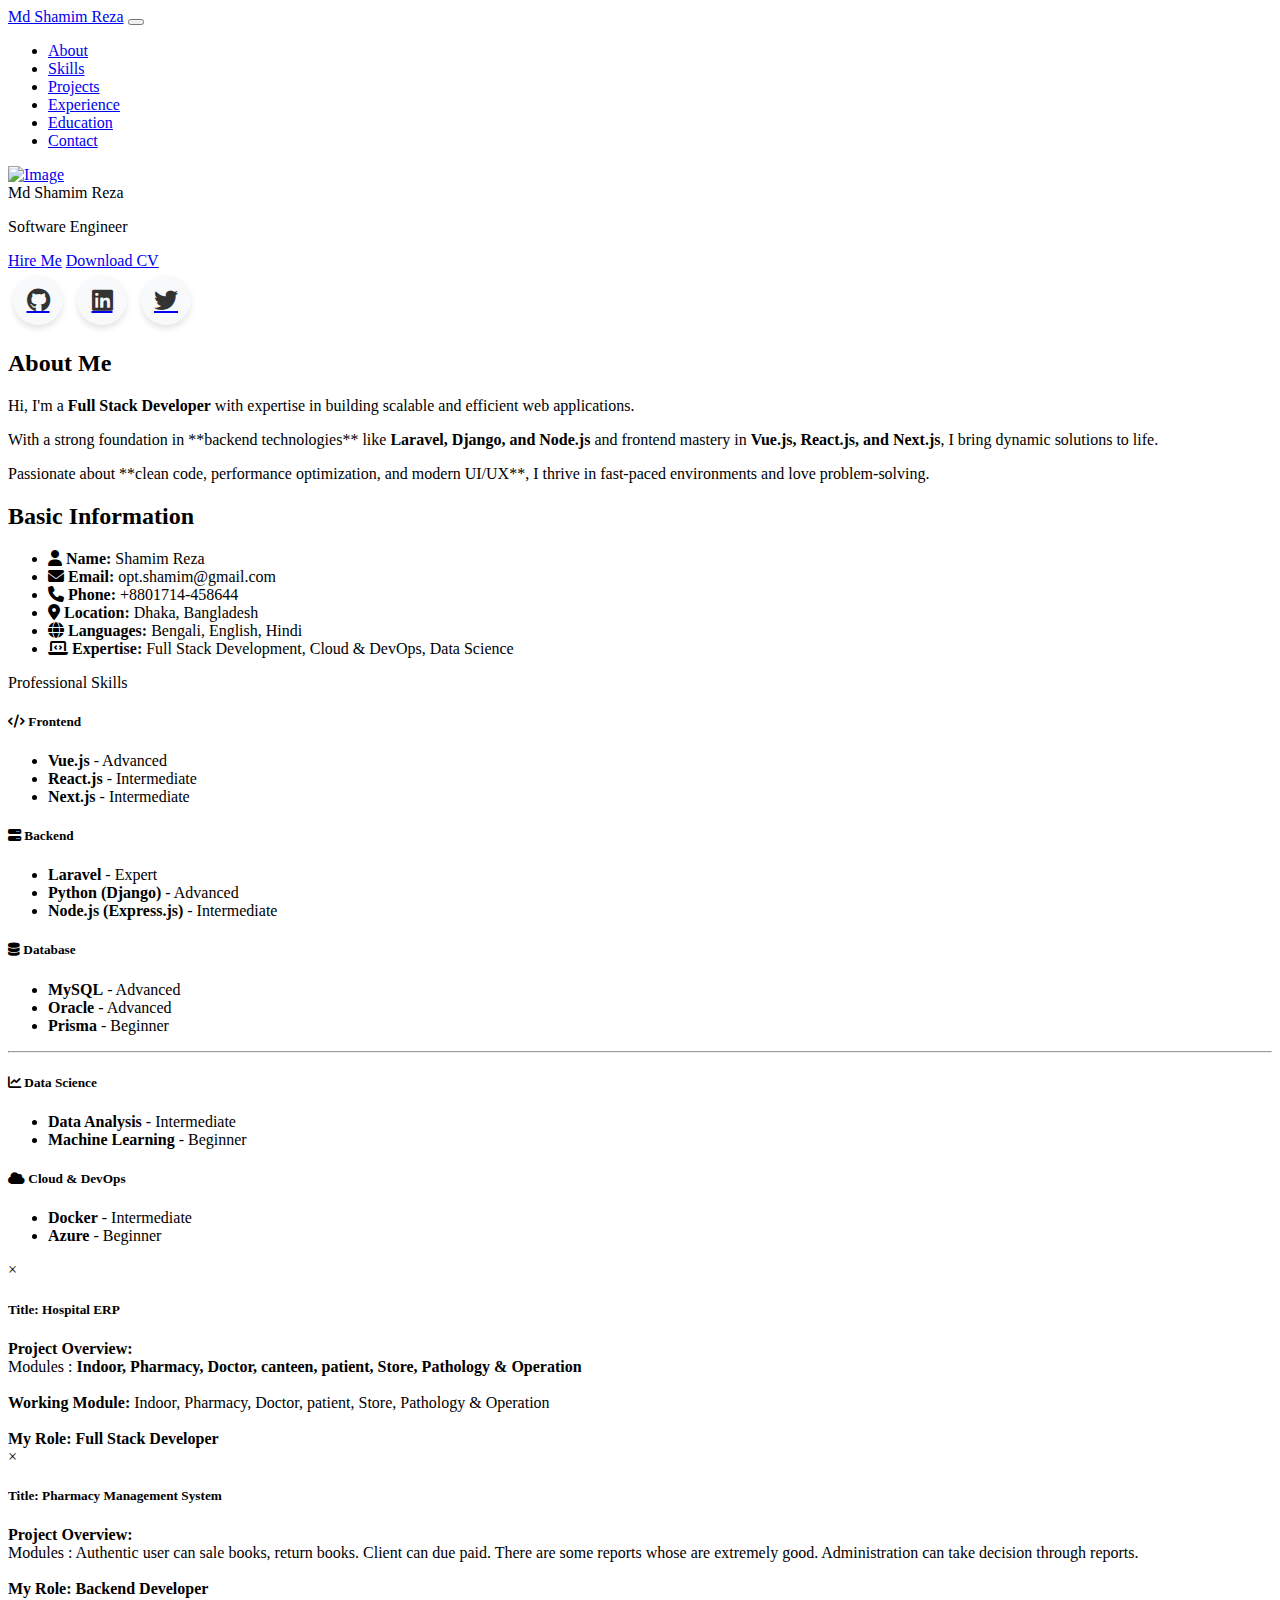
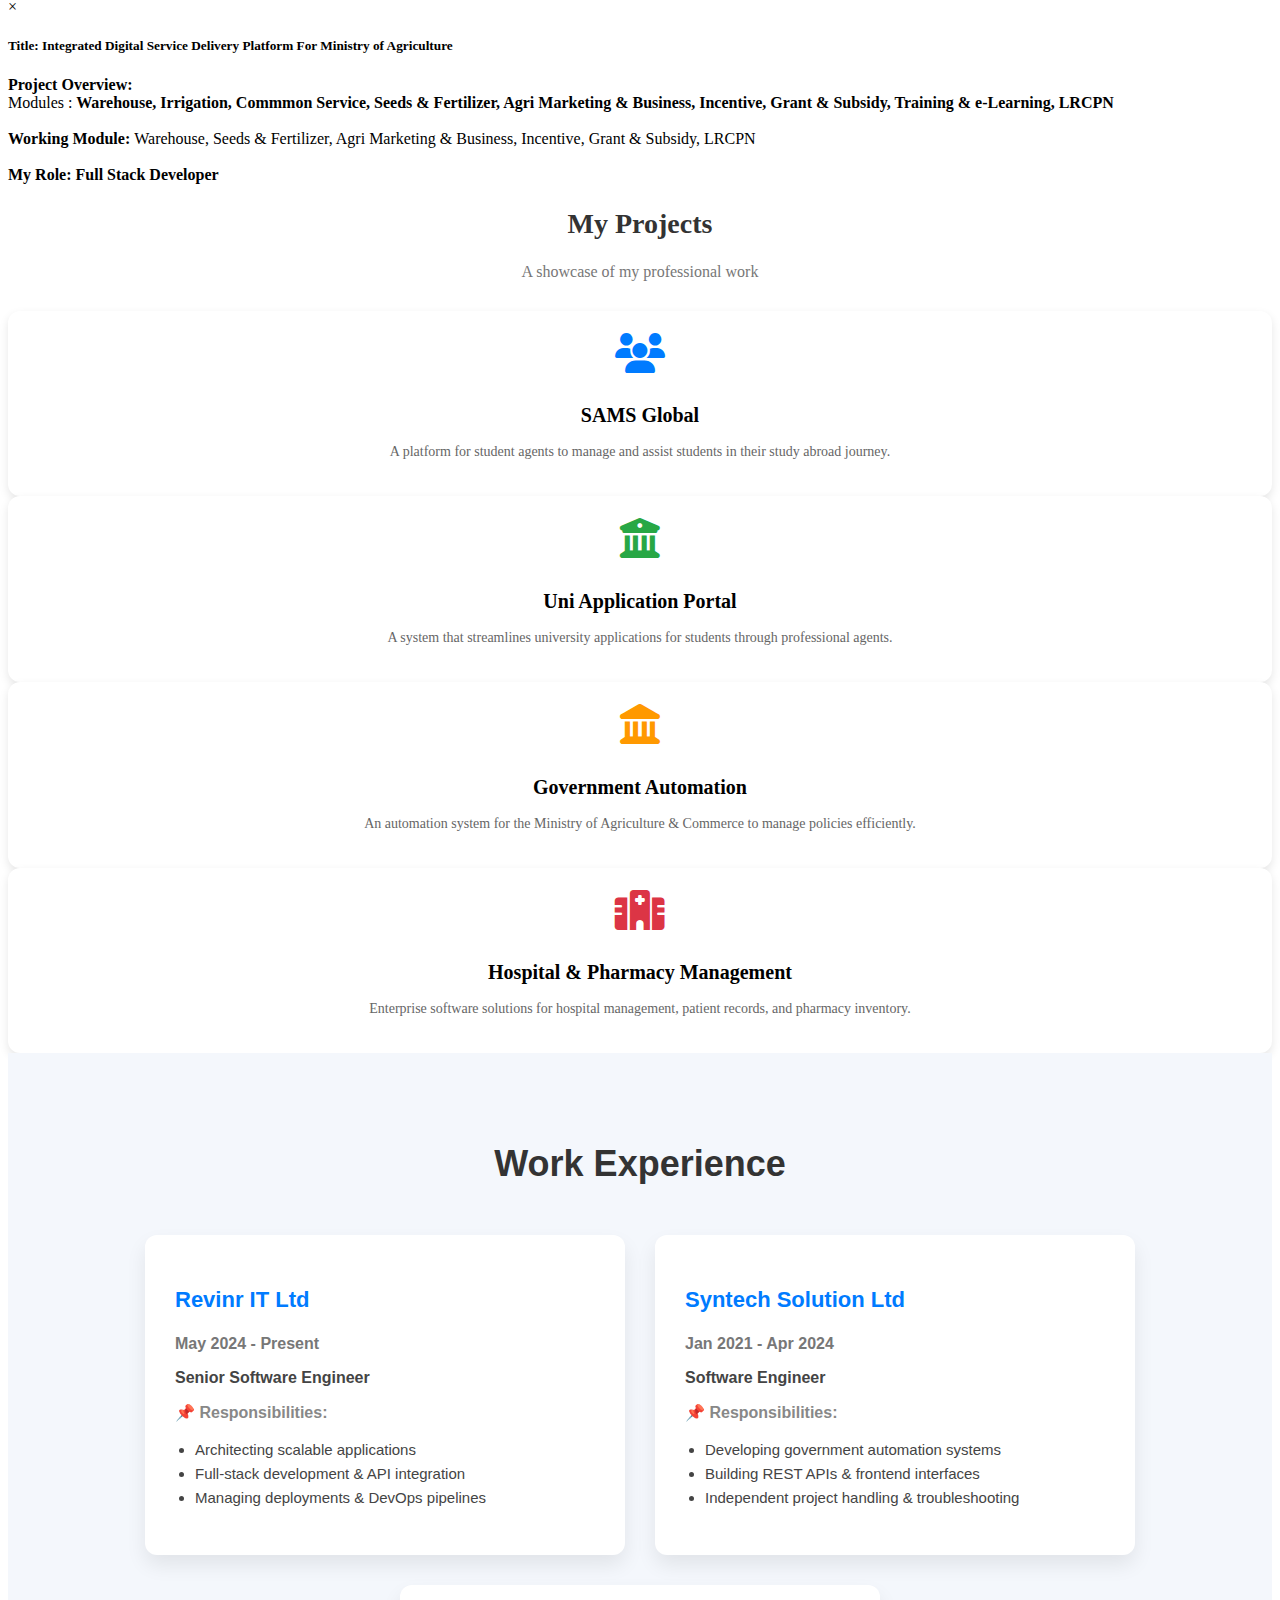
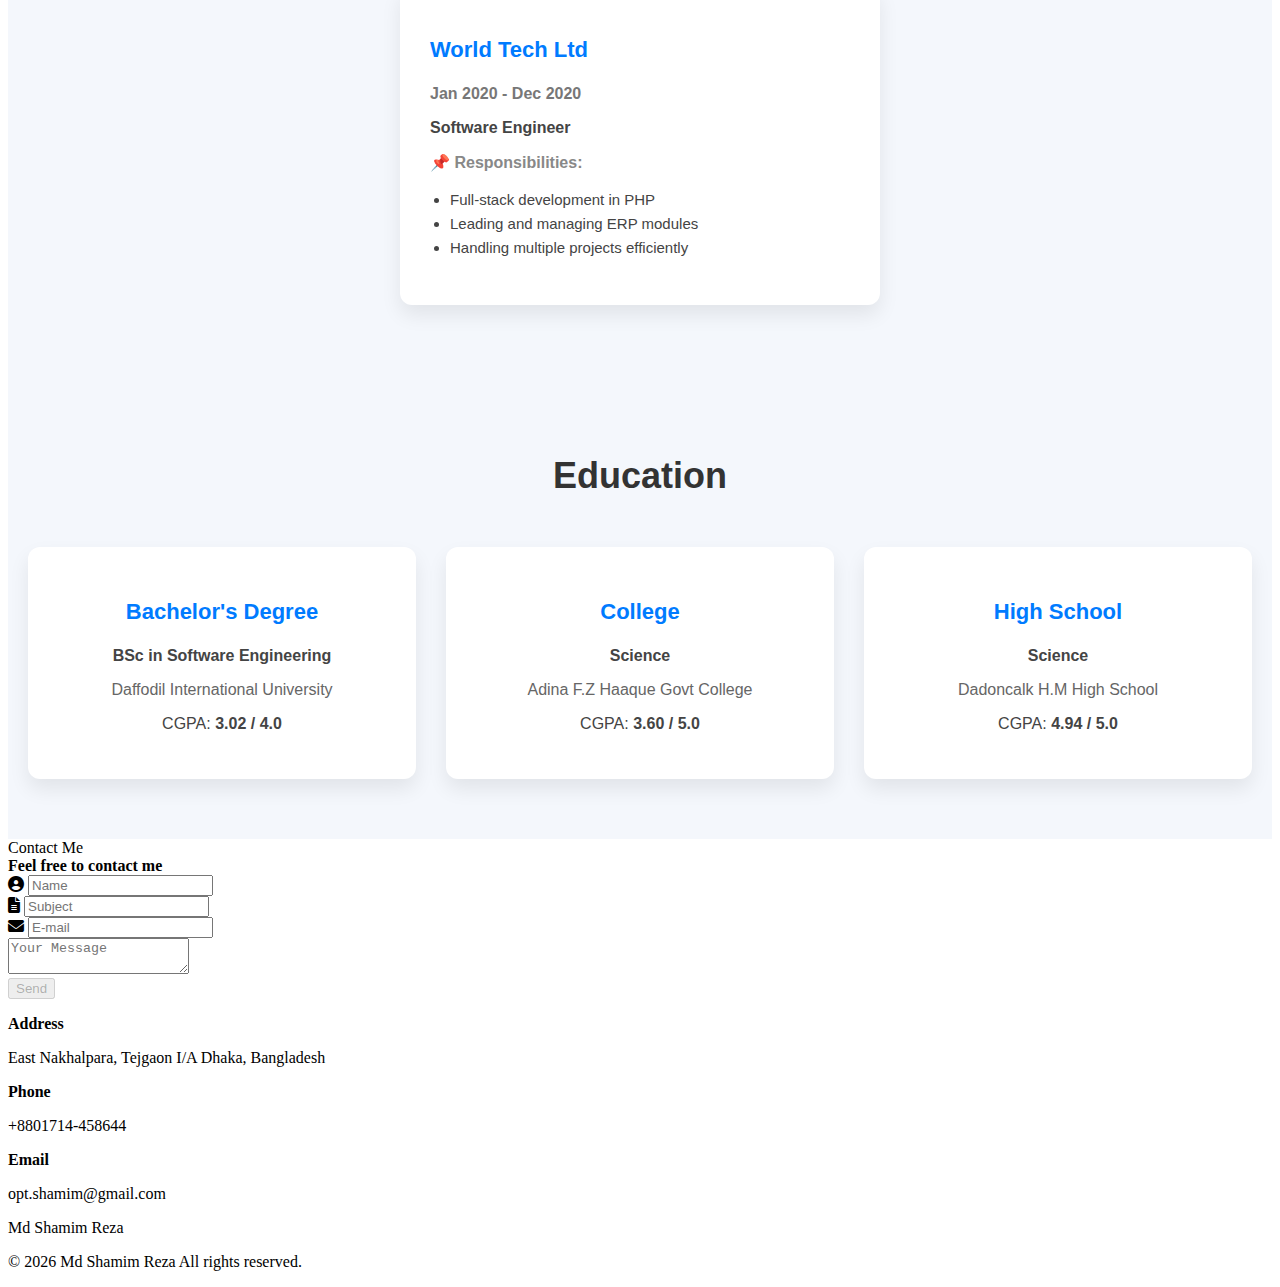
==== commit 24554d9d: "new design and data updated" ====
--- a/index.html
+++ b/index.html
@@ -7,10 +7,37 @@
     <title>Shamim Reza</title>
     <meta name="description" content="Creative CV is a HTML resume template for professionals. Built with Bootstrap 4, Now UI Kit and FontAwesome, this modern and responsive design template is perfect to showcase your portfolio, skils and experience."/>
     <link href="https://fonts.googleapis.com/css?family=Montserrat:400,700,200" rel="stylesheet">
-    <link href="https://maxcdn.bootstrapcdn.com/font-awesome/latest/css/font-awesome.min.css" rel="stylesheet">
     <link href="aos.css" rel="stylesheet">
     <link href="bootstrap.min.css" rel="stylesheet">
     <link href="main.css" rel="stylesheet">
+    <link rel="stylesheet" href="https://cdnjs.cloudflare.com/ajax/libs/font-awesome/6.4.2/css/all.min.css">
+
+    <style>
+      .button-container a {
+        display: inline-flex;
+        align-items: center;
+        justify-content: center;
+        width: 50px;
+        height: 50px;
+        border-radius: 50%;
+        background-color: #f8f9fa;
+        box-shadow: 0px 4px 6px rgba(0, 0, 0, 0.1);
+        transition: all 0.3s ease-in-out;
+        margin: 5px;
+    }
+    
+    .button-container a:hover {
+        transform: scale(1.1);
+    }
+    
+    .button-container i {
+        font-size: 24px;
+        color: #333;
+    }
+    
+    
+    </style>
+
   </head>
   <body id="top">
     <header>
@@ -25,8 +52,8 @@
                 <li class="nav-item"><a class="nav-link smooth-scroll" href="#about">About</a></li>
                 <li class="nav-item"><a class="nav-link smooth-scroll" href="#skill">Skills</a></li>
                 <li class="nav-item"><a class="nav-link smooth-scroll" href="#portfolio">Projects</a></li>
+                <li class="nav-item"><a class="nav-link smooth-scroll" href="#experience">Experience</a></li>
                 <li class="nav-item"><a class="nav-link smooth-scroll" href="#education">Education</a></li>
-                <li class="nav-item"><a class="nav-link smooth-scroll" href="#experience">Experience</a></li>
                 <li class="nav-item"><a class="nav-link smooth-scroll" href="#contact">Contact</a></li>
               </ul>
             </div>
@@ -52,150 +79,151 @@
       <div class="section">
         <div class="container">
           <div class="button-container">
-            <a class="btn btn-default btn-round btn-lg btn-icon" target="_blank" href="https://github.com/shamim901" rel="tooltip" title="Follow me on Github">
-            <i class="fa fa-github"></i>
+            <a class="btn btn-default btn-round btn-lg btn-icon" target="_blank" href="https://github.com/shamim90123" rel="tooltip" title="Follow me on Github">
+                <i class="fab fa-github"></i>
             </a>
-            <a class="btn btn-default btn-round btn-lg btn-icon" target="_blank" href="https://stackoverflow.com/users/11343778/shamim-reza?tab=profile" rel="tooltip" title="Follow me on Stack-Overflow">
-              <i class="fa fa-stack-overflow"></i>
+        
+            <a class="btn btn-default btn-round btn-lg btn-icon" target="_blank" href="https://www.linkedin.com/in/shahin901/" rel="tooltip" title="Follow me on Linkedin">
+                <i class="fab fa-linkedin"></i>
             </a>
-            <a class="btn btn-default btn-round btn-lg btn-icon" href="https://www.linkedin.com/in/shahin901/" target="_blank" rel="tooltip" title="Follow me on Linkedin"><i class="fa fa-linkedin"></i>
+        
+            <a class="btn btn-default btn-round btn-lg btn-icon" target="_blank" href="https://twitter.com/OptShamim" rel="tooltip" title="Follow me on Twitter">
+                <i class="fab fa-twitter"></i>
             </a>
-            <a class="btn btn-default btn-round btn-lg btn-icon" target="_blank" href="https://twitter.com/OptShamim" rel="tooltip" title="Follow me on Twitter"><i class="fa fa-twitter"></i>
-            </a>
-          </div>
-        </div>
-      </div>
-    </div>
-  </div>
-</div>
+        </div>
+        
+        </div>
+      </div>
+    </div>
+  </div>
+</div>
+
+
 <div class="section" id="about">
   <div class="container">
-    <div class="card" data-aos="fade-up" data-aos-offset="10">
-      <div class="row">
-        <div class="col-lg-6 col-md-12">
-          <div class="card-body">
-            <div class="h4 mt-0 title">About Me</div>
-            <p>Hello! I'm a Full Stack Web Developer.</p>
-            <p>I'm experience in PHP and VueJs. I have been completed several projects on Laravel and Vue. I love to work with friendly environment and love to keep smile face. I'm a hard working and self-motivated. I give priority to finish assign tasks in time. I love to write clean Code and maintain standard format.
-              <!-- <a href="https://templateflip.com/templates/creative-cv/" target="_blank">Learn More</a></p> -->
-          </div>
-        </div>
-        <div class="col-lg-6 col-md-12">
-          <div class="card-body">
-            <div class="h4 mt-0 title">Basic Information</div>
-            <div class="row">
-              <div class="col-sm-4"><strong class="text-uppercase">Age:</strong></div>
-              <div class="col-sm-8">23</div>
-            </div>
-            <div class="row mt-3">
-              <div class="col-sm-4"><strong class="text-uppercase">Email:</strong></div>
-              <div class="col-sm-8">opt.shamim@gmail.com</div>
-            </div>
-            <div class="row mt-3">
-              <div class="col-sm-4"><strong class="text-uppercase">Phone:</strong></div>
-              <div class="col-sm-8">+8801714-458644</div>
-            </div>
-            <div class="row mt-3">
-              <div class="col-sm-4"><strong class="text-uppercase">Address:</strong></div>
-              <div class="col-sm-8">East Nakhalpara, Tejgaon I/A Dhaka, Bangladesh</div>
-            </div>
-            <div class="row mt-3">
-              <div class="col-sm-4"><strong class="text-uppercase">Language:</strong></div>
-              <div class="col-sm-8">Bengali, English, Hindi</div>
-            </div>
-          </div>
-        </div>
-      </div>
-    </div>
-  </div>
-</div>
+    <div class="card border-0 shadow-lg rounded-4 p-5" data-aos="fade-up">
+      <div class="row align-items-center">
+
+        <!-- About Me Section -->
+        <div class="col-lg-6">
+          <div class="mb-4">
+            <h2 class="fw-bold text-primary mb-3">About Me</h2>
+            <p class="text-muted fs-5">
+              Hi, I'm a <strong>Full Stack Developer</strong> with expertise in building scalable and efficient web applications.
+            </p>
+            <p class="text-muted fs-5">
+              With a strong foundation in **backend technologies** like <strong>Laravel, Django, and Node.js</strong> and frontend mastery in <strong>Vue.js, React.js, and Next.js</strong>, I bring dynamic solutions to life.
+            </p>
+            <p class="text-muted fs-5">
+              Passionate about **clean code, performance optimization, and modern UI/UX**, I thrive in fast-paced environments and love problem-solving.
+            </p>
+          </div>
+        </div>
+
+        <!-- Basic Information Section -->
+        <div class="col-lg-6">
+          <div class="bg-light p-4 rounded-4 shadow-sm">
+            <h2 class="fw-bold text-primary mb-3">Basic Information</h2>
+
+            <ul class="list-unstyled">
+              <li class="d-flex align-items-center mb-3">
+                <i class="fas fa-user fs-5 text-primary me-3"></i>
+                <span><strong>Name:</strong> Shamim Reza</span>
+              </li>
+              <li class="d-flex align-items-center mb-3">
+                <i class="fas fa-envelope fs-5 text-primary me-3"></i>
+                <span><strong>Email:</strong> opt.shamim@gmail.com</span>
+              </li>
+              <li class="d-flex align-items-center mb-3">
+                <i class="fas fa-phone fs-5 text-primary me-3"></i>
+                <span><strong>Phone:</strong> +8801714-458644</span>
+              </li>
+              <li class="d-flex align-items-center mb-3">
+                <i class="fas fa-map-marker-alt fs-5 text-primary me-3"></i>
+                <span><strong>Location:</strong> Dhaka, Bangladesh</span>
+              </li>
+              <li class="d-flex align-items-center mb-3">
+                <i class="fas fa-globe fs-5 text-primary me-3"></i>
+                <span><strong>Languages:</strong> Bengali, English, Hindi</span>
+              </li>
+              <li class="d-flex align-items-center">
+                <i class="fas fa-laptop-code fs-5 text-primary me-3"></i>
+                <span><strong>Expertise:</strong> Full Stack Development, Cloud & DevOps, Data Science</span>
+              </li>
+            </ul>
+          </div>
+        </div>
+
+      </div>
+    </div>
+  </div>
+</div>
+
+
+
+
 <div class="section" id="skill">
   <div class="container">
-    <div class="h4 text-center mb-4 title">Professional Skills</div>
-    <div>
-      <p style="float: left;font-weight: bold">Backend</p>
-      <p style="float: right;font-weight: bold">Frontend</p>
-    </div>
-    <div class="card" data-aos="fade-up" data-aos-anchor-placement="top-bottom">
+    <div class="h4 text-center mb-4 title text-uppercase text-primary fw-bold">Professional Skills</div>
+    <div class="card shadow-lg rounded p-4 border-0">
       <div class="card-body">
-        <div class="row">
+        
+        <!-- First Row: Frontend, Backend, Database -->
+        <div class="row text-center">
+          <div class="col-md-4">
+            <h5 class="mb-3 text-success"><i class="fas fa-code"></i> Frontend</h5>
+            <ul class="list-unstyled">
+              <li><strong>Vue.js</strong> - Advanced</li>
+              <li><strong>React.js</strong> - Intermediate</li>
+              <li><strong>Next.js</strong> - Intermediate</li>
+            </ul>
+          </div>
+
+          <div class="col-md-4">
+            <h5 class="mb-3 text-success"><i class="fas fa-server"></i> Backend</h5>
+            <ul class="list-unstyled">
+              <li><strong>Laravel</strong> - Expert</li>
+              <li><strong>Python (Django)</strong> - Advanced</li>
+              <li><strong>Node.js (Express.js)</strong> - Intermediate</li>
+            </ul>
+          </div>
+
+          <div class="col-md-4">
+            <h5 class="mb-3 text-success"><i class="fas fa-database"></i> Database</h5>
+            <ul class="list-unstyled">
+              <li><strong>MySQL</strong> - Advanced</li>
+              <li><strong>Oracle</strong> - Advanced</li>
+              <li><strong>Prisma</strong> - Beginner</li>
+            </ul>
+          </div>
+        </div>
+
+        <!-- Divider -->
+        <hr class="my-4">
+
+        <!-- Second Row: Data Science, Cloud & DevOps -->
+        <div class="row text-center">
           <div class="col-md-6">
-            <div class="progress-container progress-primary"><span class="progress-badge">Laravel</span>
-              <div class="progress">
-                <div class="progress-bar progress-bar-primary" data-aos="progress-full" data-aos-offset="10" data-aos-duration="2000" role="progressbar" aria-valuenow="80" aria-valuemin="0" aria-valuemax="100" style="width: 80%;"></div><span class="progress-value">80%</span>
-              </div>
-            </div>
-          </div>
+            <h5 class="mb-3 text-info"><i class="fas fa-chart-line"></i> Data Science</h5>
+            <ul class="list-unstyled">
+              <li><strong>Data Analysis</strong> - Intermediate</li>
+              <li><strong>Machine Learning</strong> - Beginner</li>
+            </ul>
+          </div>
+
           <div class="col-md-6">
-            <div class="progress-container progress-primary"><span class="progress-badge">vue js</span>
-              <div class="progress">
-                <div class="progress-bar progress-bar-primary" data-aos="progress-full" data-aos-offset="10" data-aos-duration="2000" role="progressbar" aria-valuenow="80" aria-valuemin="0" aria-valuemax="100" style="width: 80%;"></div><span class="progress-value">80%</span>
-              </div>
-            </div>
-          </div>
-        </div>
-        <div class="row">
-          <div class="col-md-6">
-            <div class="progress-container progress-primary"><span class="progress-badge">mysql</span>
-              <div class="progress">
-                <div class="progress-bar progress-bar-primary" data-aos="progress-full" data-aos-offset="10" data-aos-duration="2000" role="progressbar" aria-valuenow="80" aria-valuemin="0" aria-valuemax="100" style="width: 80%;"></div><span class="progress-value">80%</span>
-              </div>
-            </div>
-          </div>
-          <div class="col-md-6">
-            <div class="progress-container progress-primary"><span class="progress-badge"> bootstrap 5</span>
-              <div class="progress">
-                <div class="progress-bar progress-bar-primary" data-aos="progress-full" data-aos-offset="10" data-aos-duration="2000" role="progressbar" aria-valuenow="80" aria-valuemin="0" aria-valuemax="100" style="width: 80%;"></div><span class="progress-value">80%</span>
-              </div>
-            </div>
-          </div>
-        </div>
-        <div class="row">
-          <div class="col-md-6">
-            <div class="progress-container progress-primary"><span class="progress-badge">CodeIgniter</span>
-              <div class="progress">
-                <div class="progress-bar progress-bar-primary" data-aos="progress-full" data-aos-offset="10" data-aos-duration="2000" role="progressbar" aria-valuenow="60" aria-valuemin="0" aria-valuemax="100" style="width: 80%;"></div><span class="progress-value">80%</span>
-              </div>
-            </div>
-          </div>
-          <div class="col-md-6">
-            <div class="progress-container progress-primary"><span class="progress-badge">Jquery</span>
-              <div class="progress">
-                <div class="progress-bar progress-bar-primary" data-aos="progress-full" data-aos-offset="10" data-aos-duration="2000" role="progressbar" aria-valuenow="50" aria-valuemin="0" aria-valuemax="100" style="width: 80%;"></div><span class="progress-value">80%</span>
-              </div>
-            </div>
-          </div>
-        </div>
-        <div class="row">
-          <div class="col-md-6">
-            <div class="progress-container progress-primary"><span class="progress-badge">Node JS</span>
-              <div class="progress">
-                <div class="progress-bar progress-bar-primary" data-aos="progress-full" data-aos-offset="10" data-aos-duration="2000" role="progressbar" aria-valuenow="60" aria-valuemin="0" aria-valuemax="100" style="width: 30%;"></div><span class="progress-value">30%</span>
-              </div>
-            </div>
-          </div>
-              <div class="col-md-6">
-            <div class="progress-container progress-primary"><span class="progress-badge">React.js</span>
-              <div class="progress">
-                <div class="progress-bar progress-bar-primary" data-aos="progress-full" data-aos-offset="10" data-aos-duration="2000" role="progressbar" aria-valuenow="30" aria-valuemin="0" aria-valuemax="100" style="width: 30%;"></div><span class="progress-value">30%</span>
-              </div>
-            </div>
-          </div>
-        </div>
-        <!-- <div class="row">
-          <div class="col-md-6">
-            <div class="progress-container progress-primary"><span class="progress-badge">Wordpress</span>
-              <div class="progress">
-                <div class="progress-bar progress-bar-primary" data-aos="progress-full" data-aos-offset="10" data-aos-duration="2000" role="progressbar" aria-valuenow="50" aria-valuemin="0" aria-valuemax="100" style="width: 50%;"></div><span class="progress-value">50%</span>
-              </div>
-            </div>
-          </div>
-        </div> -->
-      </div>
-    </div>
-  </div>
-</div>
-
+            <h5 class="mb-3 text-info"><i class="fas fa-cloud"></i> Cloud & DevOps</h5>
+            <ul class="list-unstyled">
+              <li><strong>Docker</strong> - Intermediate</li>
+              <li><strong>Azure</strong> - Beginner</li>
+            </ul>
+          </div>
+        </div>
+
+      </div>
+    </div>
+  </div>
+</div>
 
 
 <!-- The Modal -->
@@ -276,367 +304,143 @@
   </div>
 </div> -->
 
-<!-- The BK Modal -->
-<div id="bkModal" class="modal">
-
-  <!-- Modal content -->
-  <div class="modal-content">
-    <span style="text-align: right;" class="close">&times;</span>
-     <!-- <h3>Hospital ERP </h3> -->
-      <div class="card bg-primary text-white">
-         <div class="card-header"> <h5>Title: <b>Integrated Digital Service Delivery Platform For
-          Ministry of Commerce</b> </h5>  </div>
-        <div class="card-body">
-          <b> Project Overview: </b>  <br> Modules :<b> BFTI Research & Report Service, Export Trophy & CIP Management System, Commmon Service, Bazar Monitoring System</b> <br><br>
-          <strong>Working Module: </strong> BFTI Research & Report Service, Commmon Service <br><br>
-          <strong>My Role: Full Stack Developer</strong> 
-        </div>
-      </div>       
-  </div>
-</div>
-
-
 <div class="section" id="portfolio">
   <div class="container">
-    <div class="row">`
-      <div class="col-md-6 ml-auto mr-auto">
-        <div class="h4 text-center mb-4 title">Professional Projects</div>
-      <!--   <div class="nav-align-center">
-          <ul class="nav nav-pills nav-pills-primary" role="tablist">
-            <li class="nav-item"><a class="nav-link active" title="Web Projects" data-toggle="tab" href="#web-development" role="tablist"><i class="fab fa-laravel" style="color:black"></i></a></li>
-            <li class="nav-item"><a class="nav-link" title="Java Projects" data-toggle="tab" href="#java-project" role="tablist"><i class="fab fa-java" style="color:black"></i></a></li>
-            <li class="nav-item"><a class="nav-link" title="WordPress Projects" data-toggle="tab" href="#WordPress" role="tablist"><i class="fa fa-wordpress" aria-hidden="true" style="color:black"></i></a></li>
-          </ul>
-        </div> -->
-      </div>
-    </div>
-    <div class="tab-content gallery mt-5">
-      <div class="tab-pane active" id="web-development">
-        <div class="ml-auto mr-auto">
-          <div class="row">
-            <div class="col-md-6">
-               <div class="cc-porfolio-image img-raised" data-aos="fade-up" data-aos-anchor-placement="top-bottom">
-                  <button id="agriBtn">
-                  <figure class="cc-effect">
-                    <img src="images/agri.jpg" alt="Image"/>
-                    <figcaption>
-                      <div class="h4">Agriculture Ministry Automation</div>
-                      <p>Ministry Of Agriculture (MOA), Bangladesh</p>
-                    </figcaption>
-                  </figure>
-                </button>
-              </div>
-
-               <div class="cc-porfolio-image img-raised" data-aos="fade-up" data-aos-anchor-placement="top-bottom">
-               <button id="myBtn">
-                  <figure class="cc-effect">
-                    <img src="images/hospital.png" alt="Image"/>
-                    <figcaption>
-                      <div class="h4">Hospital ERP</div>
-                      <p>Rahat Anwer Hospital</p>
-                    </figcaption>
-                  </figure>
-               </button>
-              </div>
-
-            </div>
-            <div class="col-md-6">
-
-              <div class="cc-porfolio-image img-raised" data-aos="fade-up" data-aos-anchor-placement="top-bottom">
-                <button id="bkBtn">
-                <figure class="cc-effect">
-                  <img src="images/moc.png" alt="Image"/>
-                  <figcaption>
-                    <div class="h4">Commerce Ministry Automation</div>
-                    <p>Ministry Of Commerce (MOC), Bangladesh</p>
-                  </figcaption>
-                </figure>
-              </button>
-            </div>
-
-               
-               <!-- <div class="cc-porfolio-image img-raised" data-aos="fade-up" data-aos-anchor-placement="top-bottom">
-                  <button id="bkBtn">
-                  <figure class="cc-effect">
-                    <img src="images/foundation.png" alt="Image"/>
-                    <figcaption>
-                      <div class="h4">Book Points</div>
-                      <p>Islamic Foundation Bangladesh</p>
-                    </figcaption>
-                  </figure>
-                </button>
-              </div> -->
-
-              <div class="cc-porfolio-image img-raised" data-aos="fade-up" data-aos-anchor-placement="top-bottom">
-                <button id="pharBtn">
-                  <figure class="cc-effect">
-                    <img src="images/pharmacy.png" alt="Image"/>
-                    <figcaption>
-                      <div class="h4">Pharmacy Management System</div>
-                      <p>Web Development</p>
-                    </figcaption>
-                  </figure>
-                </button>
-              </div>
-             
-
-            </div>
-          </div>
-        </div>
-      </div>
-    <!--   <div class="tab-pane" id="java-project" role="tabpanel">
-        <div class="ml-auto mr-auto">
-          <div class="row">
-            <div class="col-md-6">
-              <div class="cc-porfolio-image img-raised" data-aos="fade-up" data-aos-anchor-placement="top-bottom"><a href="#graphic-design">
-                  <figure class="cc-effect"><img src="images/graphic-design-1.jpg" alt="Image"/>
-                    <figcaption>
-                      <div class="h4">Triangle Pattern</div>
-                      <p>Graphic Design</p>
-                    </figcaption>
-                  </figure></a></div>
-              <div class="cc-porfolio-image img-raised" data-aos="fade-up" data-aos-anchor-placement="top-bottom"><a href="#graphic-design">
-                  <figure class="cc-effect"><img src="images/graphic-design-2.jpg" alt="Image"/>
-                    <figcaption>
-                      <div class="h4">Abstract Umbrella</div>
-                      <p>Graphic Design</p>
-                    </figcaption>
-                  </figure></a></div>
-            </div>
-            <div class="col-md-6">
-              <div class="cc-porfolio-image img-raised" data-aos="fade-up" data-aos-anchor-placement="top-bottom"><a href="#graphic-design">
-                  <figure class="cc-effect"><img src="images/graphic-design-3.jpg" alt="Image"/>
-                    <figcaption>
-                      <div class="h4">Cube Surface Texture</div>
-                      <p>Graphic Design</p>
-                    </figcaption>
-                  </figure></a></div>
-              <div class="cc-porfolio-image img-raised" data-aos="fade-up" data-aos-anchor-placement="top-bottom"><a href="#graphic-design">
-                  <figure class="cc-effect"><img src="images/graphic-design-4.jpg" alt="Image"/>
-                    <figcaption>
-                      <div class="h4">Abstract Line</div>
-                      <p>Graphic Design</p>
-                    </figcaption>
-                  </figure></a></div>
-            </div>
-          </div>
-        </div>
-      </div>
-      <div class="tab-pane" id="WordPress" role="tabpanel">
-        <div class="ml-auto mr-auto">
-          <div class="row">
-            <div class="col-md-6">
-              <div class="cc-porfolio-image img-raised" data-aos="fade-up" data-aos-anchor-placement="top-bottom"><a href="#Photography">
-                  <figure class="cc-effect"><img src="images/photography-1.jpg" alt="Image"/>
-                    <figcaption>
-                      <div class="h4">Photoshoot</div>
-                      <p>Photography</p>
-                    </figcaption>
-                  </figure></a></div>
-              <div class="cc-porfolio-image img-raised" data-aos="fade-up" data-aos-anchor-placement="top-bottom"><a href="#Photography">
-                  <figure class="cc-effect"><img src="images/photography-3.jpg" alt="Image"/>
-                    <figcaption>
-                      <div class="h4">Wedding Photoshoot</div>
-                      <p>Photography</p>
-                    </figcaption>
-                  </figure></a></div>
-            </div>
-            <div class="col-md-6">
-              <div class="cc-porfolio-image img-raised" data-aos="fade-up" data-aos-anchor-placement="top-bottom"><a href="#Photography">
-                  <figure class="cc-effect"><img src="images/photography-2.jpg" alt="Image"/>
-                    <figcaption>
-                      <div class="h4">Beach Photoshoot</div>
-                      <p>Photography</p>
-                    </figcaption>
-                  </figure></a></div>
-              <div class="cc-porfolio-image img-raised" data-aos="fade-up" data-aos-anchor-placement="top-bottom"><a href="#Photography">
-                  <figure class="cc-effect"><img src="images/photography-4.jpg" alt="Image"/>
-                    <figcaption>
-                      <div class="h4">Nature Photoshoot</div>
-                      <p>Photography</p>
-                    </figcaption>
-                  </figure></a></div>
-            </div>
-          </div>
-        </div>
-      </div> -->
-    </div>
-  </div>
-</div>
-<div class="section" id="experience">
-  <div class="container cc-experience">
-    <div class="h4 text-center mb-4 title">Work Experience</div>
-      
-      <div class="card">
-      <div class="row">
-        <div class="col-md-3 bg-primary" data-aos="fade-right" data-aos-offset="50" data-aos-duration="500">
-          <div class="card-body cc-experience-header">
-            <p>January 2021 - Present</p>
-            <div class="h5">Syntech Solution Ltd</div>
-          </div>
-        </div>
-        <div class="col-md-9" data-aos="fade-left" data-aos-offset="50" data-aos-duration="500">
-          <div class="card-body">
-            <div class="h5">Software Engineer</div>
-            <p> <strong>Job Responsibilities:</strong>  <br>
-              •   Api in Lumen Framework <br>
-              •   Frontend Develop using VUE CLI
-            </p>
-          </div>
-        </div>
-      </div>
-     </div>
-    
- <div class="card">
-      <div class="row">
-        <div class="col-md-3 bg-primary" data-aos="fade-right" data-aos-offset="50" data-aos-duration="500">
-          <div class="card-body cc-experience-header">
-            <p>January 2020 - December 2020</p>
-            <div class="h5">World Tech Ltd</div>
-          </div>
-        </div>
-        <div class="col-md-9" data-aos="fade-left" data-aos-offset="50" data-aos-duration="500">
-          <div class="card-body">
-            <div class="h5">Software Engineer</div>
-            <p><strong>Job Responsibilities: </strong>  <br>
-              •   Full stack Developer in PhP (CI & Laravel Framework) <br>
-              •   Leading Developer <br>
-              •   Multiple project handling
-            </p>
-          </div>
-        </div>
-      </div>
-     </div>
-         
-    </div>
-  </div>
-</div>
+    <div style="text-align: center; margin-bottom: 30px;">
+      <h2 style="font-size: 28px; font-weight: bold; color: #333;">My Projects</h2>
+      <p style="color: #777; font-size: 16px;">A showcase of my professional work</p>
+    </div>
+
+    <div class="row">
+      <!-- Project 1: SAMS Global -->
+      <div class="col-lg-6 mb-4">
+        <div style="background: #ffffff; border-radius: 12px; padding: 20px; box-shadow: 0 4px 10px rgba(0, 0, 0, 0.1); text-align: center; transition: transform 0.3s, box-shadow 0.3s;">
+          <div style="font-size: 2.5rem; color: #007bff; margin-bottom: 15px;"><i class="fas fa-users"></i></div>
+          <h4 style="font-size: 20px; font-weight: bold; margin-bottom: 10px;">SAMS Global</h4>
+          <p style="color: #666; font-size: 14px; line-height: 1.5;">A platform for student agents to manage and assist students in their study abroad journey.</p>
+        </div>
+      </div>
+
+      <!-- Project 2: Uni Application Portal -->
+      <div class="col-lg-6 mb-4">
+        <div style="background: #ffffff; border-radius: 12px; padding: 20px; box-shadow: 0 4px 10px rgba(0, 0, 0, 0.1); text-align: center; transition: transform 0.3s, box-shadow 0.3s;">
+          <div style="font-size: 2.5rem; color: #28a745; margin-bottom: 15px;"><i class="fas fa-university"></i></div>
+          <h4 style="font-size: 20px; font-weight: bold; margin-bottom: 10px;">Uni Application Portal</h4>
+          <p style="color: #666; font-size: 14px; line-height: 1.5;">A system that streamlines university applications for students through professional agents.</p>
+        </div>
+      </div>
+
+      <!-- Project 3: Government Automation -->
+      <div class="col-lg-6 mb-4">
+        <div style="background: #ffffff; border-radius: 12px; padding: 20px; box-shadow: 0 4px 10px rgba(0, 0, 0, 0.1); text-align: center; transition: transform 0.3s, box-shadow 0.3s;">
+          <div style="font-size: 2.5rem; color: #ff9900; margin-bottom: 15px;"><i class="fas fa-landmark"></i></div>
+          <h4 style="font-size: 20px; font-weight: bold; margin-bottom: 10px;">Government Automation</h4>
+          <p style="color: #666; font-size: 14px; line-height: 1.5;">An automation system for the Ministry of Agriculture & Commerce to manage policies efficiently.</p>
+        </div>
+      </div>
+
+      <!-- Project 4: Hospital & Pharmacy Management -->
+      <div class="col-lg-6 mb-4">
+        <div style="background: #ffffff; border-radius: 12px; padding: 20px; box-shadow: 0 4px 10px rgba(0, 0, 0, 0.1); text-align: center; transition: transform 0.3s, box-shadow 0.3s;">
+          <div style="font-size: 2.5rem; color: #dc3545; margin-bottom: 15px;"><i class="fas fa-hospital"></i></div>
+          <h4 style="font-size: 20px; font-weight: bold; margin-bottom: 10px;">Hospital & Pharmacy Management</h4>
+          <p style="color: #666; font-size: 14px; line-height: 1.5;">Enterprise software solutions for hospital management, patient records, and pharmacy inventory.</p>
+        </div>
+      </div>
+    </div>
+  </div>
+</div>
+
+
+<div id="experience" style="padding: 60px 20px; background: #f4f7fc; font-family: 'Arial', sans-serif;">
+  <h2 style="text-align: center; font-size: 36px; font-weight: bold; color: #333; margin-bottom: 50px;">Work Experience</h2>
+
+  <div style="display: flex; flex-wrap: wrap; gap: 30px; justify-content: center;">
+
+      <!-- Revinr IT Ltd -->
+      <div style="flex: 1; min-width: 350px; max-width: 420px; background: #ffffff; border-radius: 12px; box-shadow: 0 10px 20px rgba(0,0,0,0.08); padding: 30px; transition: 0.3s ease-in-out;">
+          <h3 style="color: #007bff; font-size: 22px; font-weight: bold;">Revinr IT Ltd</h3>
+          <p style="margin: 8px 0; font-weight: bold; color: #777;">May 2024 - Present</p>
+          <p style="font-size: 16px; font-weight: bold; color: #444;">Senior Software Engineer</p>
+
+          <div style="margin-top: 15px;">
+              <p style="color: #888; font-weight: bold;">📌 Responsibilities:</p>
+              <ul style="padding-left: 20px; color: #444; font-size: 15px; line-height: 1.6;">
+                  <li>Architecting scalable applications</li>
+                  <li>Full-stack development & API integration</li>
+                  <li>Managing deployments & DevOps pipelines</li>
+              </ul>
+          </div>
+      </div>
+
+      <!-- Syntech Solution Ltd -->
+      <div style="flex: 1; min-width: 350px; max-width: 420px; background: #ffffff; border-radius: 12px; box-shadow: 0 10px 20px rgba(0,0,0,0.08); padding: 30px; transition: 0.3s ease-in-out;">
+          <h3 style="color: #007bff; font-size: 22px; font-weight: bold;">Syntech Solution Ltd</h3>
+          <p style="margin: 8px 0; font-weight: bold; color: #777;">Jan 2021 - Apr 2024</p>
+          <p style="font-size: 16px; font-weight: bold; color: #444;">Software Engineer</p>
         
-
-    
-<div class="section" id="education">
-  <div class="container cc-education">
-    <div class="h4 text-center mb-4 title">Education</div>
-<!--     <div class="card">
-      <div class="row">
-        <div class="col-md-3 bg-primary" data-aos="fade-right" data-aos-offset="50" data-aos-duration="500">
-          <div class="card-body cc-education-header">
-            <p>2013 - 2015</p>
-            <div class="h5">Master's Degree</div>
-          </div>
-        </div>
-        <div class="col-md-9" data-aos="fade-left" data-aos-offset="50" data-aos-duration="500">
-          <div class="card-body">
-            <div class="h5">Master of Information Technology</div>
-            <p class="category">University of Computer Science</p>
-            <p>Euismod massa scelerisque suspendisse fermentum habitant vitae ullamcorper magna quam iaculis, tristique sapien taciti mollis interdum sagittis libero nunc inceptos tellus, hendrerit vel eleifend primis lectus quisque cubilia sed mauris. Lacinia porta vestibulum diam integer quisque eros pulvinar curae, curabitur feugiat arcu vivamus parturient aliquet laoreet at, eu etiam pretium molestie ultricies sollicitudin dui.</p>
-          </div>
-        </div>
-      </div>
-    </div> -->
-    <div class="card">
-      <div class="row">
-        <div class="col-md-3 bg-primary" data-aos="fade-right" data-aos-offset="50" data-aos-duration="500">
-          <div class="card-body cc-education-header">
-            <p>2015 - 2018</p>
-            <div class="h5">Bachelor's Degree</div>
-          </div>
-        </div>
-        <div class="col-md-9" data-aos="fade-left" data-aos-offset="50" data-aos-duration="500">
-          <div class="card-body">
-            <div class="h5">BSc in Software Engineering</div>
-            <p class="category">Daffodil Internattion University</p>
-            <p>CGPA: <b>3.02 out of 4.0 </b> </p>
-            <p>Result Published: <b>03 January 2019</b></p>
-          </div>
-        </div>
-      </div>
-    </div>
-     <div class="card">
-      <div class="row">
-        <div class="col-md-3 bg-primary" data-aos="fade-right" data-aos-offset="50" data-aos-duration="500">
-          <div class="card-body cc-education-header">
-            <p>2012 - 2014</p>
-            <div class="h5">College</div>
-          </div>
-        </div>
-        <div class="col-md-9" data-aos="fade-left" data-aos-offset="50" data-aos-duration="500">
-          <div class="card-body">
-            <div class="h5">Science</div>
-            <p class="category">Adina F.Z Haaque Govt College</p>
-            <p>CGPA: <b>3.60 out of 5.0 </b> </p>
-          </div>
-        </div>
-      </div>
-    </div>
-    <div class="card">
-      <div class="row">
-        <div class="col-md-3 bg-primary" data-aos="fade-right" data-aos-offset="50" data-aos-duration="500">
-          <div class="card-body cc-education-header">
-            <p>2007 - 2012</p>
-            <div class="h5">High School</div>
-          </div>
-        </div>
-        <div class="col-md-9" data-aos="fade-left" data-aos-offset="50" data-aos-duration="500">
-          <div class="card-body">
-            <div class="h5">Science</div>
-            <p class="category">Dadoncalk H.M High School</p>
-            <p>CGPA: <b>4.94 out of 5.0 </b> </p>
-          </div>
-        </div>
-      </div>
-    </div>
-  </div>
-<!-- </div>
-<div class="section" id="reference">
-  <div class="container cc-reference">
-    <div class="h4 mb-4 text-center title">References</div>
-    <div class="card" data-aos="zoom-in">
-      <div class="carousel slide" id="cc-Indicators" data-ride="carousel">
-        <ol class="carousel-indicators">
-          <li class="active" data-target="#cc-Indicators" data-slide-to="0"></li>
-          <li data-target="#cc-Indicators" data-slide-to="1"></li>
-          <li data-target="#cc-Indicators" data-slide-to="2"></li>
-        </ol>
-        <div class="carousel-inner">
-          <div class="carousel-item active">
-            <div class="row">
-              <div class="col-lg-2 col-md-3 cc-reference-header"><img src="images/reference-image-1.jpg" alt="Image"/>
-                <div class="h5 pt-2">Aiyana</div>
-                <p class="category">CEO / WEBM</p>
-              </div>
-              <div class="col-lg-10 col-md-9">
-                <p> Habitasse venenatis commodo tempor eleifend arcu sociis sollicitudin ante pulvinar ad, est porta cras erat ullamcorper volutpat metus duis platea convallis, tortor primis ac quisque etiam luctus nisl nullam fames. Ligula purus suscipit tempus nascetur curabitur donec nam ullamcorper, laoreet nullam mauris dui aptent facilisis neque elementum ac, risus semper felis parturient fringilla rhoncus eleifend.</p>
-              </div>
-            </div>
-          </div>
-          <div class="carousel-item">
-            <div class="row">
-              <div class="col-lg-2 col-md-3 cc-reference-header"><img src="images/reference-image-2.jpg" alt="Image"/>
-                <div class="h5 pt-2">Saiful Islam Raju</div>
-                <p class="category">CTO & Co-Founder at LineReflection-Add Tech</p>
-              </div>
-              <div class="col-lg-10 col-md-9">
-                <p> Habitasse venenatis commodo tempor eleifend arcu sociis sollicitudin ante pulvinar ad, est porta cras erat ullamcorper volutpat metus duis platea convallis, tortor primis ac quisque etiam luctus nisl nullam fames. Ligula purus suscipit tempus nascetur curabitur donec nam ullamcorper, laoreet nullam mauris dui aptent facilisis neque elementum ac, risus semper felis parturient fringilla rhoncus eleifend.</p>
-              </div>
-            </div>
-          </div>
-          <div class="carousel-item">
-            <div class="row">
-              <div class="col-lg-2 col-md-3 cc-reference-header"><img src="images/reference-image-3.jpg" alt="Image"/>
-                <div class="h5 pt-2">Alexander</div>
-                <p class="category">CEO / Webnote</p>
-              </div>
-              <div class="col-lg-10 col-md-9">
-                <p> Habitasse venenatis commodo tempor eleifend arcu sociis sollicitudin ante pulvinar ad, est porta cras erat ullamcorper volutpat metus duis platea convallis, tortor primis ac quisque etiam luctus nisl nullam fames. Ligula purus suscipit tempus nascetur curabitur donec nam ullamcorper, laoreet nullam mauris dui aptent facilisis neque elementum ac, risus semper felis parturient fringilla rhoncus eleifend.</p>
-              </div>
-            </div>
-          </div>
-        </div>
-      </div>
-    </div>
-  </div>
-</div> -->
+          <div style="margin-top: 15px;">
+              <p style="color: #888; font-weight: bold;">📌 Responsibilities:</p>
+              <ul style="padding-left: 20px; color: #444; font-size: 15px; line-height: 1.6;">
+                  <li>Developing government automation systems</li>
+                  <li>Building REST APIs & frontend interfaces</li>
+                  <li>Independent project handling & troubleshooting</li>
+              </ul>
+          </div>
+      </div>
+
+      <!-- World Tech Ltd -->
+      <div style="flex: 1; min-width: 350px; max-width: 420px; background: #ffffff; border-radius: 12px; box-shadow: 0 10px 20px rgba(0,0,0,0.08); padding: 30px; transition: 0.3s ease-in-out;">
+          <h3 style="color: #007bff; font-size: 22px; font-weight: bold;">World Tech Ltd</h3>
+          <p style="margin: 8px 0; font-weight: bold; color: #777;">Jan 2020 - Dec 2020</p>
+          <p style="font-size: 16px; font-weight: bold; color: #444;">Software Engineer</p>
+
+          <div style="margin-top: 15px;">
+              <p style="color: #888; font-weight: bold;">📌 Responsibilities:</p>
+              <ul style="padding-left: 20px; color: #444; font-size: 15px; line-height: 1.6;">
+                  <li>Full-stack development in PHP</li>
+                  <li>Leading and managing ERP modules</li>
+                  <li>Handling multiple projects efficiently</li>
+              </ul>
+          </div>
+      </div>
+
+  </div>
+</div>
+
+<div id="education" style="padding: 60px 20px; background: #f4f7fc; font-family: 'Arial', sans-serif;">
+  <h2 style="text-align: center; font-size: 36px; font-weight: bold; color: #333; margin-bottom: 50px;">Education</h2>
+
+  <div style="display: flex; flex-wrap: wrap; gap: 30px; justify-content: center;">
+
+      <!-- Bachelor's Degree -->
+      <div style="flex: 1; min-width: 300px; max-width: 380px; background: #ffffff; border-radius: 12px; box-shadow: 0 10px 20px rgba(0,0,0,0.08); padding: 30px; text-align: center;">
+          <h3 style="color: #007bff; font-size: 22px; font-weight: bold;">Bachelor's Degree</h3>
+          <p style="font-size: 16px; font-weight: bold; color: #444;">BSc in Software Engineering</p>
+          <p style="color: #666; margin-top: 5px;">Daffodil International University</p>
+          <p style="color: #444;">CGPA: <b>3.02 / 4.0</b></p>
+      </div>
+
+      <!-- College -->
+      <div style="flex: 1; min-width: 300px; max-width: 380px; background: #ffffff; border-radius: 12px; box-shadow: 0 10px 20px rgba(0,0,0,0.08); padding: 30px; text-align: center;">
+          <h3 style="color: #007bff; font-size: 22px; font-weight: bold;">College</h3>
+          <p style="font-size: 16px; font-weight: bold; color: #444;">Science</p>
+          <p style="color: #666; margin-top: 5px;">Adina F.Z Haaque Govt College</p>
+          <p style="color: #444;">CGPA: <b>3.60 / 5.0</b></p>
+      </div>
+
+      <!-- High School -->
+      <div style="flex: 1; min-width: 300px; max-width: 380px; background: #ffffff; border-radius: 12px; box-shadow: 0 10px 20px rgba(0,0,0,0.08); padding: 30px; text-align: center;">
+          <h3 style="color: #007bff; font-size: 22px; font-weight: bold;">High School</h3>
+          <p style="font-size: 16px; font-weight: bold; color: #444;">Science</p>
+          <p style="color: #666; margin-top: 5px;">Dadoncalk H.M High School</p>
+          <p style="color: #444;">CGPA: <b>4.94 / 5.0</b></p>
+      </div>
+
+  </div>
+</div>
+
+
 <div class="section" id="contact">
   <div class="cc-contact-information" style="background-image: url('images/staticmap.png');">
     <div class="container">
